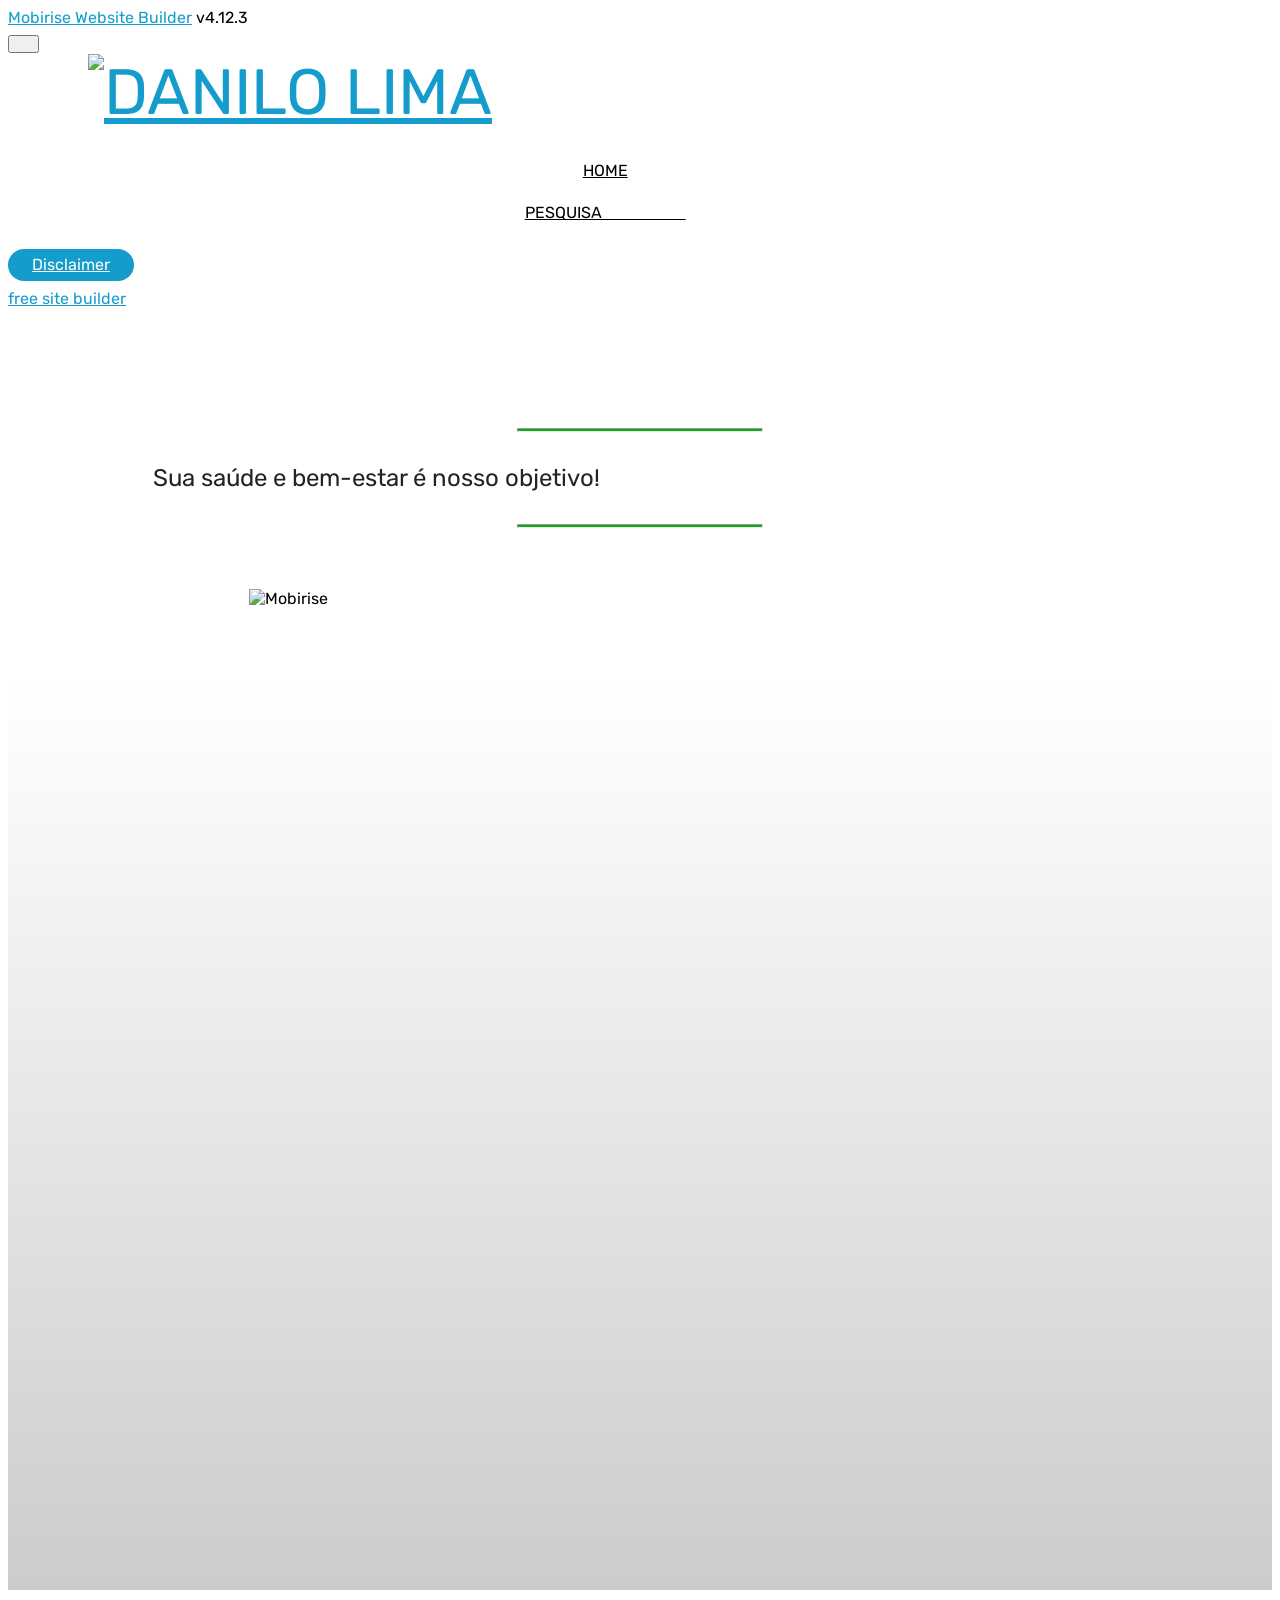
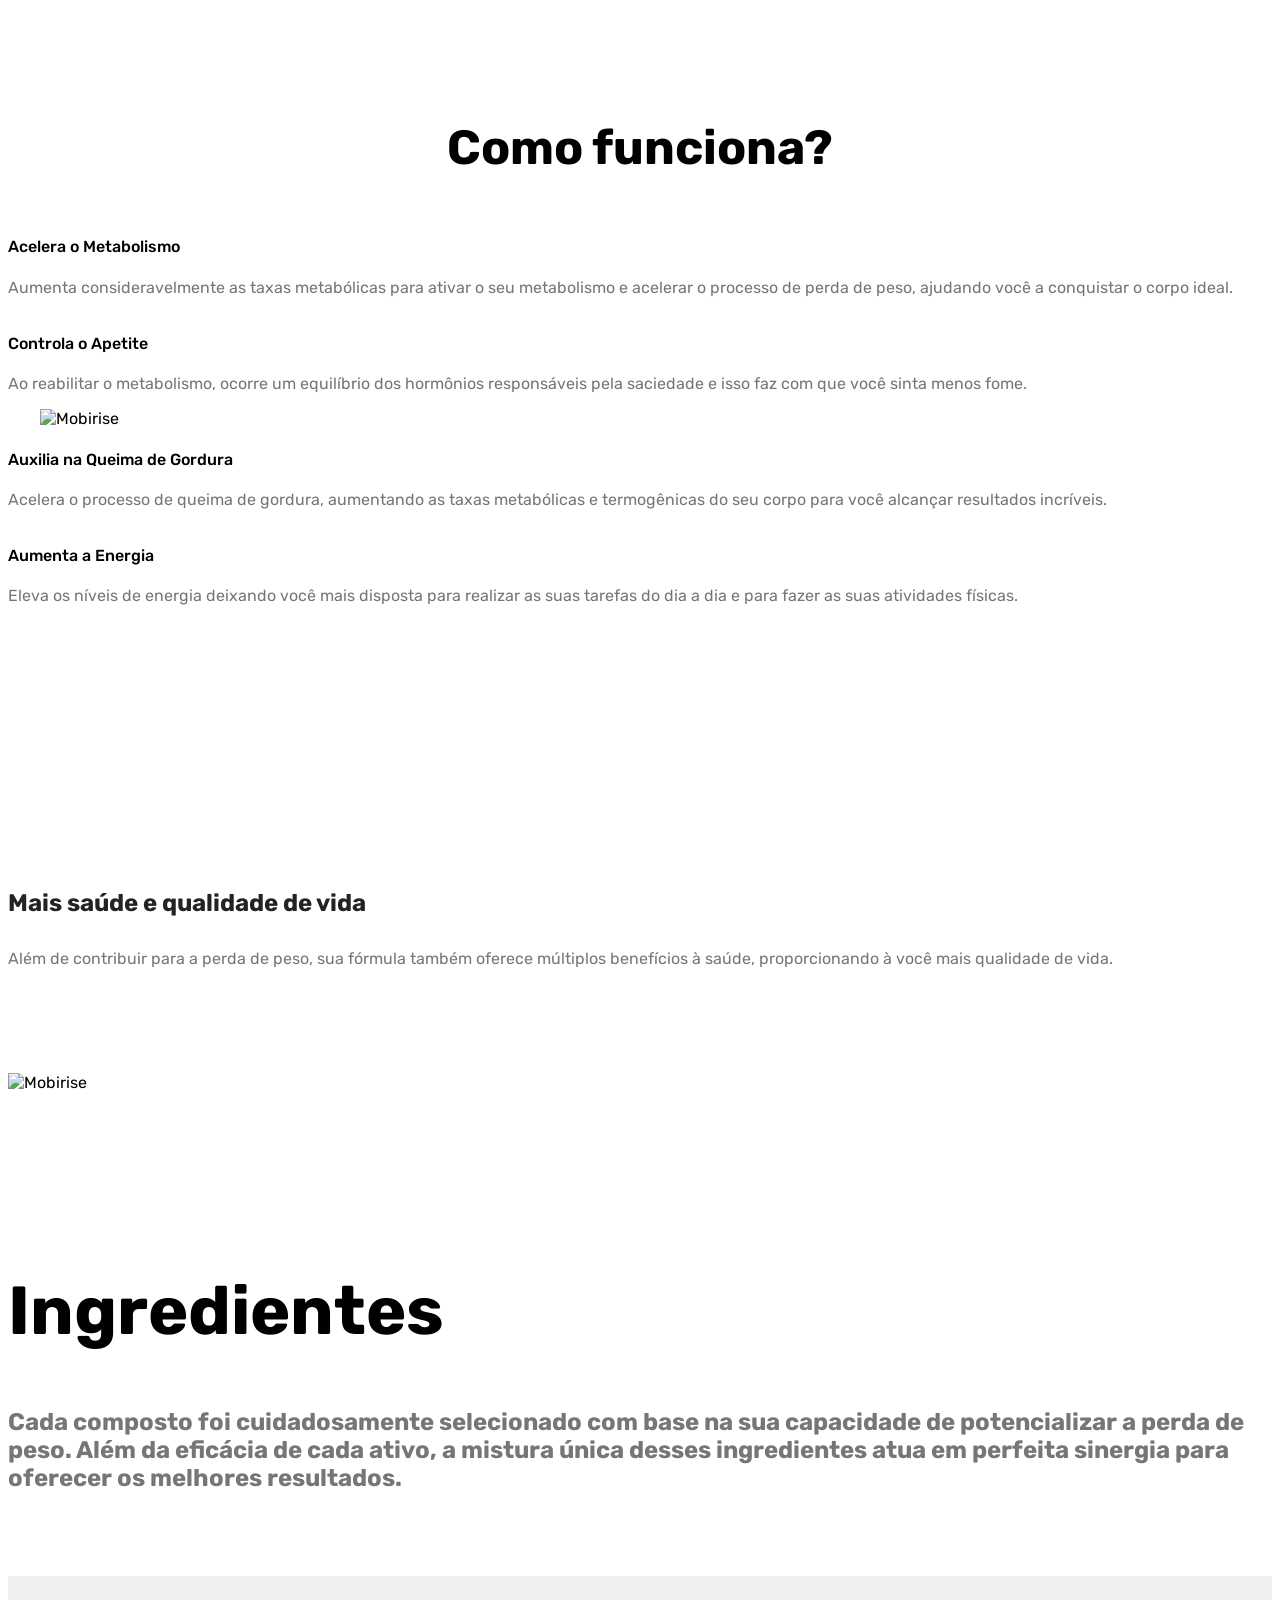
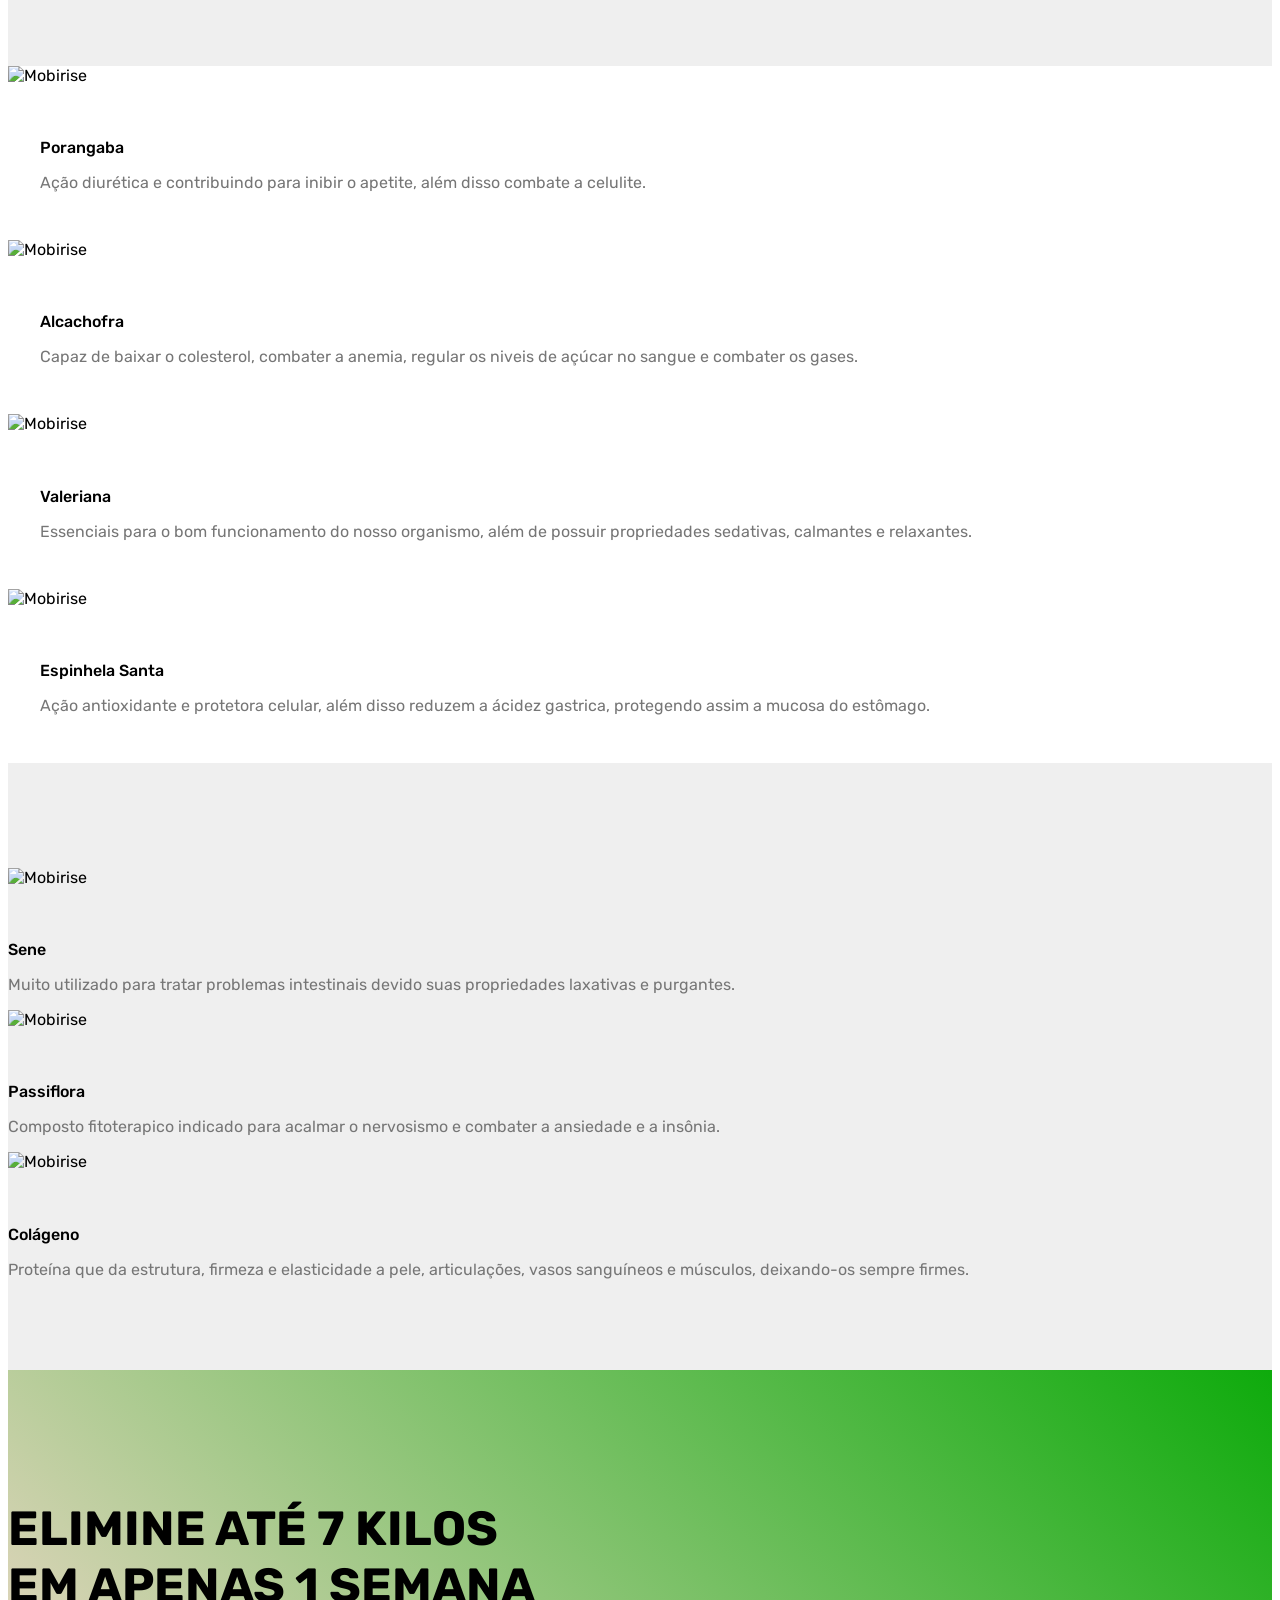
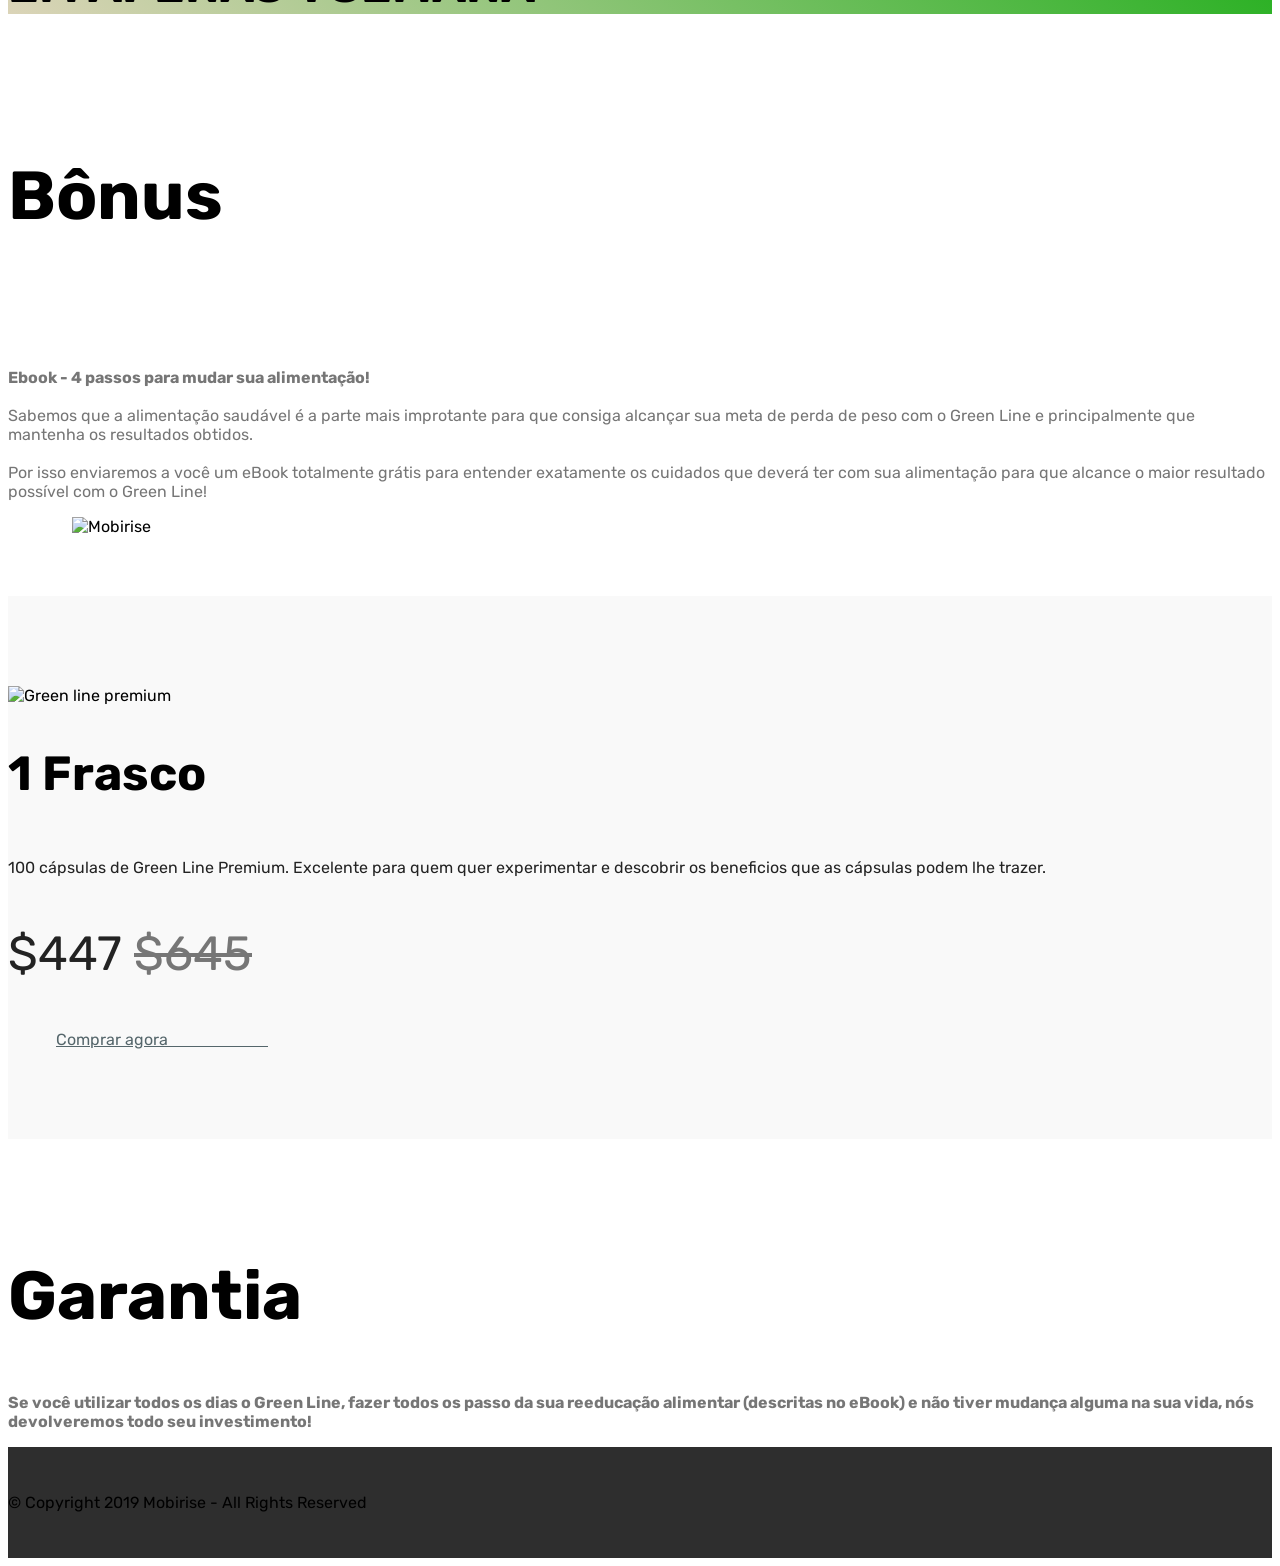
==== html.html @ ac160dbd "create github pages" ====
<!DOCTYPE html>
<html  >
<head>
  <!-- Site made with Mobirise Website Builder v4.12.3, https://mobirise.com -->
  <meta charset="UTF-8">
  <meta http-equiv="X-UA-Compatible" content="IE=edge">
  <meta name="generator" content="Mobirise v4.12.3, mobirise.com">
  <meta name="twitter:card" content="summary_large_image"/>
  <meta name="twitter:image:src" content="assets/images/html-meta.png">
  <meta property="og:image" content="assets/images/html-meta.png">
  <meta name="twitter:title" content="Green line">
  <meta name="viewport" content="width=device-width, initial-scale=1, minimum-scale=1">
  <link rel="shortcut icon" href="assets/images/lindth-128x128.png" type="image/x-icon">
  <meta name="description" content="Green line premium">
  
  
  <title>Green line</title>
  <link rel="stylesheet" href="assets/web/assets/mobirise-icons/mobirise-icons.css">
  <link rel="stylesheet" href="assets/bootstrap/css/bootstrap.min.css">
  <link rel="stylesheet" href="assets/bootstrap/css/bootstrap-grid.min.css">
  <link rel="stylesheet" href="assets/bootstrap/css/bootstrap-reboot.min.css">
  <link rel="stylesheet" href="assets/tether/tether.min.css">
  <link rel="stylesheet" href="assets/socicon/css/styles.css">
  <link rel="stylesheet" href="assets/web/assets/gdpr-plugin/gdpr-styles.css">
  <link rel="stylesheet" href="assets/dropdown/css/style.css">
  <link rel="stylesheet" href="assets/animatecss/animate.min.css">
  <link rel="stylesheet" href="assets/theme/css/style.css">
  <link rel="preload" as="style" href="assets/mobirise/css/mbr-additional.css"><link rel="stylesheet" href="assets/mobirise/css/mbr-additional.css" type="text/css">
  
  
  
</head>
<body>
  <section class="menu cid-qTkzRZLJNu" once="menu" id="menu1-3">

    

    <nav class="navbar navbar-expand beta-menu navbar-dropdown align-items-center navbar-fixed-top navbar-toggleable-sm">
        <button class="navbar-toggler navbar-toggler-right" type="button" data-toggle="collapse" data-target="#navbarSupportedContent" aria-controls="navbarSupportedContent" aria-expanded="false" aria-label="Toggle navigation">
            <div class="hamburger">
                <span></span>
                <span></span>
                <span></span>
                <span></span>
            </div>
        </button>
        <div class="menu-logo">
            <div class="navbar-brand">
                <span class="navbar-logo">
                    <a href="https://mobirise.com">
                         <img src="assets/images/danilo-lima-hd-1-162x288.png" alt="DANILO LIMA" title="DANILO LIMA" style="height: 5rem;">
                    </a>
                </span>
                
            </div>
        </div>
        <div class="collapse navbar-collapse" id="navbarSupportedContent">
            <ul class="navbar-nav nav-dropdown" data-app-modern-menu="true"><li class="nav-item">
                    <a class="nav-link link text-black display-4" href="page2.html">
                        <span class="mbri-home mbr-iconfont mbr-iconfont-btn"></span>
                        HOME</a>
                </li>
                <li class="nav-item">
                    <a class="nav-link link text-black display-4" href="page2.html">
                        <span class="mbri-search mbr-iconfont mbr-iconfont-btn"></span>PESQUISA &nbsp; &nbsp; &nbsp; &nbsp; &nbsp; &nbsp; &nbsp; &nbsp; &nbsp; &nbsp;&nbsp;</a>
                </li></ul>
            <div class="navbar-buttons mbr-section-btn"><a class="btn btn-sm btn-primary display-4" href="https://drive.google.com/open?id=1M-NE_mlkrRJ1WE63KbrFqvqMC0Qe0wHg" target="_blank">
                    <span class="mbri-save mbr-iconfont mbr-iconfont-btn "></span>
                    Disclaimer</a></div>
        </div>
    </nav>
</section>

<section class="engine"><a href="https://mobirise.info/c">free site builder</a></section><section class="mbr-section article content9 cid-rYiHaHCDtl" id="content9-t">
    
     

    <div class="container">
        <div class="inner-container" style="width: 77%;">
            <hr class="line" style="width: 25%;">
            <div class="section-text align-center mbr-fonts-style display-5">Sua saúde e bem-estar é nosso objetivo!&nbsp;</div>
            <hr class="line" style="width: 25%;">
        </div>
        </div>
</section>

<section class="cid-rYiI5GmXSQ" id="image1-w">

    

    <figure class="mbr-figure container">
        <div class="image-block" style="width: 66%;">
            <img src="assets/images/fgbfg-940x788.png" width="1400" alt="Mobirise" title="">
            
        </div>
    </figure>
</section>

<section class="cid-rYjjgcTPMj" id="video3-16">

    
    
    <figure class="mbr-figure align-center container">
        <div class="video-block" style="width: 60%;">
            <div><iframe class="mbr-embedded-video" src="https://www.youtube.com/embed/LEowv4nBg5M?rel=0&amp;amp;showinfo=0&amp;autoplay=1&amp;loop=0" width="1280" height="720" frameborder="0" allowfullscreen></iframe></div>
        </div>
    </figure>
</section>

<section class="features12 cid-rYiKqak5LH" id="features12-x">
    
    

    

    <div class="container">
        <h2 class="mbr-section-title pb-2 mbr-fonts-style display-2">Como funciona?</h2>
        

        <div class="media-container-row pt-5">
            <div class="block-content align-right">
                <div class="card pl-3 pr-3 pb-5">
                    <div class="mbr-card-img-title">
                        <div class="card-img pb-3">
                             <span class="mbri-upload mbr-iconfont"></span>
                        </div>
                        <div class="mbr-crt-title">
                            <h4 class="card-title py-2 mbr-crt-title mbr-fonts-style display-7">
                                Acelera o Metabolismo</h4>
                        </div>
                    </div>                

                    <div class="card-box">
                        <p class="mbr-text mbr-section-text mbr-fonts-style display-7">
                            Aumenta consideravelmente as taxas metabólicas para ativar o seu metabolismo e acelerar o processo de perda de peso, ajudando você a conquistar o corpo ideal.
                        </p>
                    </div>
                </div>

                <div class="card pl-3 pr-3">
                    <div class="mbr-card-img-title">
                        <div class="card-img pb-3">
                            <span class="mbri-drag-n-drop2 mbr-iconfont"></span>
                        </div>
                        <div class="mbr-crt-title">
                            <h4 class="card-title py-2 mbr-crt-title mbr-fonts-style display-7">
                                Controla o Apetite</h4>
                        </div>
                    </div>
                    <div class="card-box">
                        <p class="mbr-text mbr-section-text mbr-fonts-style display-7">
                            Ao reabilitar o metabolismo, ocorre um equilíbrio dos hormônios responsáveis pela saciedade e isso faz com que você sinta menos fome.
                        </p>
                    </div>
                </div>
            </div>

            <div class="mbr-figure m-auto" style="width: 50%;">
                <img src="assets/images/health-add-532x549.png" alt="Mobirise" title="">
            </div>

            <div class="block-content align-left">
                <div class="card pl-3 pr-3 pb-5">
                    <div class="mbr-card-img-title">
                        <div class="card-img pb-3">
                             <span class="mbri-features mbr-iconfont"></span>
                        </div>
                        <div class="mbr-crt-title">
                            <h4 class="card-title py-2 mbr-crt-title mbr-fonts-style display-7">
                                Auxilia na Queima de Gordura</h4>
                        </div>
                    </div>                

                    <div class="card-box">
                        <p class="mbr-text mbr-section-text mbr-fonts-style display-7">
                            Acelera o processo de queima de gordura, aumentando as taxas metabólicas e termogênicas do seu corpo para você alcançar resultados incríveis.</p>
                    </div>
                </div>

                <div class="card pl-3 pr-3">
                    <div class="mbr-card-img-title">
                        <div class="card-img pb-3">
                            <span class="mbri-sites mbr-iconfont"></span>
                        </div>
                        <div class="mbr-crt-title">
                            <h4 class="card-title py-2 mbr-crt-title mbr-fonts-style display-7">
                                Aumenta a Energia</h4>
                        </div>
                    </div>
                    <div class="card-box">
                        <p class="mbr-text mbr-section-text mbr-fonts-style display-7">
                            Eleva os níveis de energia deixando você mais disposta para realizar as suas tarefas do dia a dia e para fazer as suas atividades físicas.
                        </p>
                    </div>
                </div>
            </div>
        </div>
    </div>
</section>

<section class="features14 cid-rYiOF630gh" id="features14-y">
    
    

    
    <div class="container align-center">
        
        
        <div class="media-container-column">
            <div class="row justify-content-center">
                <div class="card p-4 col-12 col-md-6 col-lg-4">
                    <div class="media pb-3">
                        <div class="card-img align-self-center">
                            <span class="mbr-iconfont mbri-bootstrap" style="color: rgb(255, 255, 255); fill: rgb(255, 255, 255);"></span>
                        </div>
                        <div class="media-body">
                            <h4 class="card-title py-2 align-left mbr-fonts-style display-5"></h4>
                        </div>
                    </div>                
                    <div class="card-box align-left">
                        <p class="mbr-text mbr-fonts-style display-7"></p>
                    </div>
                </div>

                <div class="card p-4 col-12 col-md-6 col-lg-4">
                <div class="media pb-3">
                    <div class="card-img align-self-center">
                        <span class="mbr-iconfont mbri-smile-face"></span>
                    </div>
                    <div class="media-body">
                        <h4 class="card-title py-2 align-left mbr-fonts-style display-5">Mais saúde e qualidade de vida</h4>
                    </div>
                </div>
                    <div class="card-box align-left">
                        <p class="mbr-text mbr-fonts-style display-7">
                            Além de contribuir para a perda de peso, sua fórmula também oferece múltiplos benefícios à saúde, proporcionando à você mais qualidade de vida.
                        </p>
                    </div>
                </div>

                <div class="card p-4 col-12 col-md-6 col-lg-4">
                <div class="media pb-3">
                    <div class="card-img align-self-center">
                        <span class="mbr-iconfont mbri-upload" style="color: rgb(255, 255, 255); fill: rgb(255, 255, 255);"></span>
                    </div>
                    <div class="media-body">
                        <h4 class="card-title py-2 align-left mbr-fonts-style display-5"></h4>
                    </div>
                </div>
                    <div class="card-box align-left">
                        <p class="mbr-text mbr-fonts-style display-7"></p>
                    </div>
                </div>

                
            </div>
            <div class="media-container-row image-row">
                <div class="mbr-figure" style="width: 46%;">
                    <img src="assets/images/whatsapp-image-2020-05-05-at-12.16.09-666x666.jpg" alt="Mobirise" title="">
                </div>
            </div>
        </div>
    </div>
</section>

<section class="mbr-section content4 cid-rYj5G0zmsP" id="content4-z">

    

    <div class="container">
        <div class="media-container-row">
            <div class="title col-12 col-md-8">
                <h2 class="align-center pb-3 mbr-fonts-style display-1">Ingredientes</h2>
                <h3 class="mbr-section-subtitle align-center mbr-light mbr-fonts-style display-5">Cada composto foi cuidadosamente selecionado com base na sua capacidade de potencializar a perda de peso. Além da eficácia de cada ativo, a mistura única desses ingredientes atua em perfeita sinergia para oferecer os melhores resultados.</h3>
                
            </div>
        </div>
    </div>
</section>

<section class="features17 cid-rYj6bCjUKs" id="features17-10">
    
    

    
    <div class="container-fluid">
        <div class="media-container-row">
            <div class="card p-3 col-12 col-md-6 col-lg-3">
                <div class="card-wrapper">
                    <div class="card-img">
                        <img src="assets/images/porangaba-127x127.jpeg" alt="Mobirise" title="">
                    </div>
                    <div class="card-box">
                        <h4 class="card-title pb-3 mbr-fonts-style display-7">
                            Porangaba</h4>
                        <p class="mbr-text mbr-fonts-style display-7">
                            Ação diurética e contribuindo para inibir o apetite, além disso combate a celulite.</p>
                    </div>
                </div>
            </div>

            <div class="card p-3 col-12 col-md-6 col-lg-3">
                <div class="card-wrapper">
                    <div class="card-img">
                        <img src="assets/images/alcachofra-127x127.jpeg" alt="Mobirise" title="">
                    </div>
                    <div class="card-box">
                        <h4 class="card-title pb-3 mbr-fonts-style display-7">
                            Alcachofra</h4>
                        <p class="mbr-text mbr-fonts-style display-7">
                            Capaz de baixar o colesterol, combater a anemia, regular os niveis de açúcar no sangue e combater os gases.</p>
                    </div>
                </div>
            </div>

            <div class="card p-3 col-12 col-md-6 col-lg-3">
                <div class="card-wrapper">
                    <div class="card-img">
                        <img src="assets/images/valeriana-127x127.jpeg" alt="Mobirise" title="">
                    </div>
                    <div class="card-box">
                        <h4 class="card-title pb-3 mbr-fonts-style display-7">
                            Valeriana</h4>
                        <p class="mbr-text mbr-fonts-style display-7">
                            Essenciais para o bom funcionamento do nosso organismo, além de possuir propriedades sedativas, calmantes e relaxantes.</p>
                    </div>
                </div>
            </div>

            <div class="card p-3 col-12 col-md-6 col-lg-3">
                <div class="card-wrapper">
                    <div class="card-img">
                        <img src="assets/images/espinheira-santa-127x127.jpg" alt="Mobirise" title="">
                    </div>
                    <div class="card-box">
                        <h4 class="card-title pb-3 mbr-fonts-style display-7">
                            Espinhela Santa</h4>
                        <p class="mbr-text mbr-fonts-style display-7">
                           Ação antioxidante e protetora celular, além disso reduzem a ácidez gastrica, protegendo assim a mucosa do estômago.</p>
                    </div>
                </div>
            </div>
            
            
        </div>
    </div>
</section>

<section class="features2 cid-rYj6rHsGUO" id="features2-12">

    

    
    
    <div class="container">
        <div class="media-container-row">
            <div class="card p-3 col-12 col-md-6 col-lg-4">
                <div class="card-wrapper">
                    <div class="card-img">
                        <img src="assets/images/sene-127x127.jpg" alt="Mobirise" title="">
                    </div>
                    <div class="card-box">
                        <h4 class="card-title pb-3 mbr-fonts-style display-7">
                            Sene</h4>
                        <p class="mbr-text mbr-fonts-style display-7">Muito utilizado para tratar problemas intestinais devido suas propriedades laxativas e purgantes.</p>
                    </div>
                </div>
            </div>

            <div class="card p-3 col-12 col-md-6 col-lg-4">
                <div class="card-wrapper">
                    <div class="card-img">
                        <img src="assets/images/passiflora-127x127.jpeg" alt="Mobirise" title="">
                    </div>
                    <div class="card-box ">
                        <h4 class="card-title pb-3 mbr-fonts-style display-7">
                            Passiflora</h4>
                        <p class="mbr-text mbr-fonts-style display-7">Composto fitoterapico indicado para acalmar o nervosismo e combater a ansiedade e a insônia.</p>
                    </div>
                </div>
            </div>

            <div class="card p-3 col-12 col-md-6 col-lg-4">
                <div class="card-wrapper">
                    <div class="card-img">
                        <img src="assets/images/colageno-127x127.jpg" alt="Mobirise" title="">
                    </div>
                    <div class="card-box">
                        <h4 class="card-title pb-3 mbr-fonts-style display-7">
                            Colágeno</h4>
                        <p class="mbr-text mbr-fonts-style display-7">Proteína que da estrutura, firmeza e elasticidade a pele, articulações, vasos sanguíneos e músculos, deixando-os sempre firmes.</p>
                    </div>
                </div>
            </div>

            
        </div>
    </div>
</section>

<section class="mbr-section info2 cid-rYjgdQ7fje" id="info2-13">

    

    

    <div class="container">
        <div class="row main justify-content-center">
            <div class="media-container-column col-12 col-lg-3 col-md-4">
                
            </div>
            <div class="media-container-column title col-12 col-lg-7 col-md-6">
                <h2 class="align-right mbr-bold mbr-white pb-3 mbr-fonts-style display-2">ELIMINE ATÉ 7 KILOS<br>EM APENAS 1 SEMANA</h2>
                <h3 class="mbr-section-subtitle align-right mbr-light mbr-white mbr-fonts-style display-5"></h3>
            </div>
        </div>
    </div>
</section>

<section class="mbr-section content4 cid-rYH5bWaj68" id="content4-19">

    

    <div class="container">
        <div class="media-container-row">
            <div class="title col-12 col-md-8">
                <h2 class="align-center pb-3 mbr-fonts-style display-1">
                    Bônus</h2>
                
                
            </div>
        </div>
    </div>
</section>

<section class="mbr-section content7 cid-rYH5g7l1mo" id="content7-1a">
          
    

    <div class="container">
        <div class="media-container-row">
            <div class="col-12 col-md-12">
                <div class="media-container-row">
                    <div class="media-content">
                        <div class="mbr-section-text">
                            <p class="mbr-text align-right mb-0 mbr-fonts-style display-7">
                               <strong>Ebook - 4 passos para mudar sua alimentação!</strong>&nbsp;<br><br>Sabemos que a alimentação saudável é a parte mais improtante para que consiga alcançar sua meta de perda de peso com o Green Line e principalmente que mantenha os resultados obtidos.<br><br>Por isso enviaremos a você um eBook totalmente grátis para entender exatamente os cuidados que deverá ter com sua alimentação para que alcance o maior resultado possível com o Green Line!</p>
                        </div>
                    </div>
                    <div class="mbr-figure" style="width: 60%;">
                     <img src="assets/images/1587671600-436x355.png" alt="Mobirise" title="">  
                    </div>
                </div>
            </div>
        </div>
    </div>
</section>

<section class="services2 cid-rYH9jvc9m0" id="services2-1c">
    <!---->
    
    <!---->
    <!--Overlay-->
    
    <!--Container-->
    <div class="container">
        <div class="col-md-12">
            <div class="media-container-row">
                <div class="mbr-figure" style="width: 20%;">
                    <img src="assets/images/health-add-1-377x549.png" alt="Green line premium " title="10 cápsulas">
                </div>
                <div class="align-left aside-content">
                    <h2 class="mbr-title pt-2 mbr-fonts-style display-2">1 Frasco&nbsp;</h2>
                    <div class="mbr-section-text">
                        <p class="mbr-text text1 pt-2 mbr-light mbr-fonts-style display-7">
                            100 cápsulas de Green Line Premium. Excelente para quem quer experimentar e descobrir os beneficios que as cápsulas podem lhe trazer.</p>
                        <p class="mbr-text text2 pt-4 mbr-light mbr-fonts-style display-2">
                            $447&nbsp;<span class="cost">$645</span></p>
                    </div>
                    <!--Btn-->
                    <div class="mbr-section-btn pt-3 align-left"><a href="https://mobirise.co" class="btn btn-warning-outline display-4">Comprar agora &nbsp; &nbsp; &nbsp; &nbsp; &nbsp; &nbsp; &nbsp; &nbsp; &nbsp; &nbsp; &nbsp; &nbsp;&nbsp;</a></div>
                </div>
            </div>
        </div>
    </div>
</section>

<section class="mbr-section content4 cid-rYH7AKp9Do" id="content4-1b">

    

    <div class="container">
        <div class="media-container-row">
            <div class="title col-12 col-md-8">
                <h2 class="align-center pb-3 mbr-fonts-style display-1">Garantia</h2>
                <h3 class="mbr-section-subtitle align-center mbr-light mbr-fonts-style display-7">Se você utilizar todos os dias o Green Line, fazer todos os passo da sua reeducação alimentar (descritas no eBook) e não tiver mudança alguma na sua vida, nós devolveremos todo seu investimento!</h3>
                
            </div>
        </div>
    </div>
</section>

<section once="footers" class="cid-rYHbfYrP4o" id="footer7-1d">

    

    

    <div class="container">
        <div class="media-container-row align-center mbr-white">
            
            <div class="row social-row">
                <div class="social-list align-right pb-2">
                    
                    
                    
                    
                    
                    
                <div class="soc-item">
                        <a href="https://twitter.com/mobirise" target="_blank">
                            <span class="socicon-twitter socicon mbr-iconfont mbr-iconfont-social"></span>
                        </a>
                    </div><div class="soc-item">
                        <a href="https://www.facebook.com/pages/Mobirise/1616226671953247" target="_blank">
                            <span class="socicon-facebook socicon mbr-iconfont mbr-iconfont-social"></span>
                        </a>
                    </div><div class="soc-item">
                        <a href="https://www.youtube.com/c/mobirise" target="_blank">
                            <span class="socicon-youtube socicon mbr-iconfont mbr-iconfont-social"></span>
                        </a>
                    </div><div class="soc-item">
                        <a href="https://instagram.com/mobirise" target="_blank">
                            <span class="socicon-instagram socicon mbr-iconfont mbr-iconfont-social"></span>
                        </a>
                    </div></div>
            </div>
            <div class="row row-copirayt">
                <p class="mbr-text mb-0 mbr-fonts-style mbr-white align-center display-7">
                    © Copyright 2019 Mobirise - All Rights Reserved
                </p>
            </div>
        </div>
    </div>
</section>


  <script src="assets/web/assets/jquery/jquery.min.js"></script>
  <script src="assets/popper/popper.min.js"></script>
  <script src="assets/bootstrap/js/bootstrap.min.js"></script>
  <script src="assets/tether/tether.min.js"></script>
  <script src="assets/dropdown/js/nav-dropdown.js"></script>
  <script src="assets/dropdown/js/navbar-dropdown.js"></script>
  <script src="assets/touchswipe/jquery.touch-swipe.min.js"></script>
  <script src="assets/viewportchecker/jquery.viewportchecker.js"></script>
  <script src="assets/smoothscroll/smooth-scroll.js"></script>
  <script src="assets/theme/js/script.js"></script>
  
  
  <input name="animation" type="hidden">
  </body>
</html>
---- assets/mobirise/css/mbr-additional.css ----
@import url(https://fonts.googleapis.com/css?family=Rubik:300,300i,400,400i,500,500i,700,700i,900,900i&display=swap);





body {
  font-family: Rubik;
}
.display-1 {
  font-family: 'Rubik', sans-serif;
  font-size: 4.25rem;
  font-display: swap;
}
.display-1 > .mbr-iconfont {
  font-size: 6.8rem;
}
.display-2 {
  font-family: 'Rubik', sans-serif;
  font-size: 3rem;
  font-display: swap;
}
.display-2 > .mbr-iconfont {
  font-size: 4.8rem;
}
.display-4 {
  font-family: 'Rubik', sans-serif;
  font-size: 1rem;
  font-display: swap;
}
.display-4 > .mbr-iconfont {
  font-size: 1.6rem;
}
.display-5 {
  font-family: 'Rubik', sans-serif;
  font-size: 1.5rem;
  font-display: swap;
}
.display-5 > .mbr-iconfont {
  font-size: 2.4rem;
}
.display-7 {
  font-family: 'Rubik', sans-serif;
  font-size: 1rem;
  font-display: swap;
}
.display-7 > .mbr-iconfont {
  font-size: 1.6rem;
}
/* ---- Fluid typography for mobile devices ---- */
/* 1.4 - font scale ratio ( bootstrap == 1.42857 ) */
/* 100vw - current viewport width */
/* (48 - 20)  48 == 48rem == 768px, 20 == 20rem == 320px(minimal supported viewport) */
/* 0.65 - min scale variable, may vary */
@media (max-width: 768px) {
  .display-1 {
    font-size: 3.4rem;
    font-size: calc( 2.1374999999999997rem + (4.25 - 2.1374999999999997) * ((100vw - 20rem) / (48 - 20)));
    line-height: calc( 1.4 * (2.1374999999999997rem + (4.25 - 2.1374999999999997) * ((100vw - 20rem) / (48 - 20))));
  }
  .display-2 {
    font-size: 2.4rem;
    font-size: calc( 1.7rem + (3 - 1.7) * ((100vw - 20rem) / (48 - 20)));
    line-height: calc( 1.4 * (1.7rem + (3 - 1.7) * ((100vw - 20rem) / (48 - 20))));
  }
  .display-4 {
    font-size: 0.8rem;
    font-size: calc( 1rem + (1 - 1) * ((100vw - 20rem) / (48 - 20)));
    line-height: calc( 1.4 * (1rem + (1 - 1) * ((100vw - 20rem) / (48 - 20))));
  }
  .display-5 {
    font-size: 1.2rem;
    font-size: calc( 1.175rem + (1.5 - 1.175) * ((100vw - 20rem) / (48 - 20)));
    line-height: calc( 1.4 * (1.175rem + (1.5 - 1.175) * ((100vw - 20rem) / (48 - 20))));
  }
}
/* Buttons */
.btn {
  padding: 1rem 3rem;
  border-radius: 3px;
}
.btn-sm {
  padding: 0.6rem 1.5rem;
  border-radius: 3px;
}
.btn-md {
  padding: 1rem 3rem;
  border-radius: 3px;
}
.btn-lg {
  padding: 1.2rem 3.2rem;
  border-radius: 3px;
}
.bg-primary {
  background-color: #149dcc !important;
}
.bg-success {
  background-color: #f7ed4a !important;
}
.bg-info {
  background-color: #ffffff !important;
}
.bg-warning {
  background-color: #879a9f !important;
}
.bg-danger {
  background-color: #b1a374 !important;
}
.btn-primary,
.btn-primary:active {
  background-color: #149dcc !important;
  border-color: #149dcc !important;
  color: #ffffff !important;
}
.btn-primary:hover,
.btn-primary:focus,
.btn-primary.focus,
.btn-primary.active {
  color: #ffffff !important;
  background-color: #0d6786 !important;
  border-color: #0d6786 !important;
}
.btn-primary.disabled,
.btn-primary:disabled {
  color: #ffffff !important;
  background-color: #0d6786 !important;
  border-color: #0d6786 !important;
}
.btn-secondary,
.btn-secondary:active {
  background-color: #149dcc !important;
  border-color: #149dcc !important;
  color: #ffffff !important;
}
.btn-secondary:hover,
.btn-secondary:focus,
.btn-secondary.focus,
.btn-secondary.active {
  color: #ffffff !important;
  background-color: #0d6786 !important;
  border-color: #0d6786 !important;
}
.btn-secondary.disabled,
.btn-secondary:disabled {
  color: #ffffff !important;
  background-color: #0d6786 !important;
  border-color: #0d6786 !important;
}
.btn-info,
.btn-info:active {
  background-color: #ffffff !important;
  border-color: #ffffff !important;
  color: #808080 !important;
}
.btn-info:hover,
.btn-info:focus,
.btn-info.focus,
.btn-info.active {
  color: #808080 !important;
  background-color: #d9d9d9 !important;
  border-color: #d9d9d9 !important;
}
.btn-info.disabled,
.btn-info:disabled {
  color: #808080 !important;
  background-color: #d9d9d9 !important;
  border-color: #d9d9d9 !important;
}
.btn-success,
.btn-success:active {
  background-color: #f7ed4a !important;
  border-color: #f7ed4a !important;
  color: #3f3c03 !important;
}
.btn-success:hover,
.btn-success:focus,
.btn-success.focus,
.btn-success.active {
  color: #3f3c03 !important;
  background-color: #eadd0a !important;
  border-color: #eadd0a !important;
}
.btn-success.disabled,
.btn-success:disabled {
  color: #3f3c03 !important;
  background-color: #eadd0a !important;
  border-color: #eadd0a !important;
}
.btn-warning,
.btn-warning:active {
  background-color: #879a9f !important;
  border-color: #879a9f !important;
  color: #ffffff !important;
}
.btn-warning:hover,
.btn-warning:focus,
.btn-warning.focus,
.btn-warning.active {
  color: #ffffff !important;
  background-color: #617479 !important;
  border-color: #617479 !important;
}
.btn-warning.disabled,
.btn-warning:disabled {
  color: #ffffff !important;
  background-color: #617479 !important;
  border-color: #617479 !important;
}
.btn-danger,
.btn-danger:active {
  background-color: #b1a374 !important;
  border-color: #b1a374 !important;
  color: #ffffff !important;
}
.btn-danger:hover,
.btn-danger:focus,
.btn-danger.focus,
.btn-danger.active {
  color: #ffffff !important;
  background-color: #8b7d4e !important;
  border-color: #8b7d4e !important;
}
.btn-danger.disabled,
.btn-danger:disabled {
  color: #ffffff !important;
  background-color: #8b7d4e !important;
  border-color: #8b7d4e !important;
}
.btn-white {
  color: #333333 !important;
}
.btn-white,
.btn-white:active {
  background-color: #ffffff !important;
  border-color: #ffffff !important;
  color: #808080 !important;
}
.btn-white:hover,
.btn-white:focus,
.btn-white.focus,
.btn-white.active {
  color: #808080 !important;
  background-color: #d9d9d9 !important;
  border-color: #d9d9d9 !important;
}
.btn-white.disabled,
.btn-white:disabled {
  color: #808080 !important;
  background-color: #d9d9d9 !important;
  border-color: #d9d9d9 !important;
}
.btn-black,
.btn-black:active {
  background-color: #333333 !important;
  border-color: #333333 !important;
  color: #ffffff !important;
}
.btn-black:hover,
.btn-black:focus,
.btn-black.focus,
.btn-black.active {
  color: #ffffff !important;
  background-color: #0d0d0d !important;
  border-color: #0d0d0d !important;
}
.btn-black.disabled,
.btn-black:disabled {
  color: #ffffff !important;
  background-color: #0d0d0d !important;
  border-color: #0d0d0d !important;
}
.btn-primary-outline,
.btn-primary-outline:active {
  background: none;
  border-color: #0b566f;
  color: #0b566f;
}
.btn-primary-outline:hover,
.btn-primary-outline:focus,
.btn-primary-outline.focus,
.btn-primary-outline.active {
  color: #ffffff;
  background-color: #149dcc;
  border-color: #149dcc;
}
.btn-primary-outline.disabled,
.btn-primary-outline:disabled {
  color: #ffffff !important;
  background-color: #149dcc !important;
  border-color: #149dcc !important;
}
.btn-secondary-outline,
.btn-secondary-outline:active {
  background: none;
  border-color: #0b566f;
  color: #0b566f;
}
.btn-secondary-outline:hover,
.btn-secondary-outline:focus,
.btn-secondary-outline.focus,
.btn-secondary-outline.active {
  color: #ffffff;
  background-color: #149dcc;
  border-color: #149dcc;
}
.btn-secondary-outline.disabled,
.btn-secondary-outline:disabled {
  color: #ffffff !important;
  background-color: #149dcc !important;
  border-color: #149dcc !important;
}
.btn-info-outline,
.btn-info-outline:active {
  background: none;
  border-color: #cccccc;
  color: #cccccc;
}
.btn-info-outline:hover,
.btn-info-outline:focus,
.btn-info-outline.focus,
.btn-info-outline.active {
  color: #808080;
  background-color: #ffffff;
  border-color: #ffffff;
}
.btn-info-outline.disabled,
.btn-info-outline:disabled {
  color: #808080 !important;
  background-color: #ffffff !important;
  border-color: #ffffff !important;
}
.btn-success-outline,
.btn-success-outline:active {
  background: none;
  border-color: #d2c609;
  color: #d2c609;
}
.btn-success-outline:hover,
.btn-success-outline:focus,
.btn-success-outline.focus,
.btn-success-outline.active {
  color: #3f3c03;
  background-color: #f7ed4a;
  border-color: #f7ed4a;
}
.btn-success-outline.disabled,
.btn-success-outline:disabled {
  color: #3f3c03 !important;
  background-color: #f7ed4a !important;
  border-color: #f7ed4a !important;
}
.btn-warning-outline,
.btn-warning-outline:active {
  background: none;
  border-color: #55666b;
  color: #55666b;
}
.btn-warning-outline:hover,
.btn-warning-outline:focus,
.btn-warning-outline.focus,
.btn-warning-outline.active {
  color: #ffffff;
  background-color: #879a9f;
  border-color: #879a9f;
}
.btn-warning-outline.disabled,
.btn-warning-outline:disabled {
  color: #ffffff !important;
  background-color: #879a9f !important;
  border-color: #879a9f !important;
}
.btn-danger-outline,
.btn-danger-outline:active {
  background: none;
  border-color: #7a6e45;
  color: #7a6e45;
}
.btn-danger-outline:hover,
.btn-danger-outline:focus,
.btn-danger-outline.focus,
.btn-danger-outline.active {
  color: #ffffff;
  background-color: #b1a374;
  border-color: #b1a374;
}
.btn-danger-outline.disabled,
.btn-danger-outline:disabled {
  color: #ffffff !important;
  background-color: #b1a374 !important;
  border-color: #b1a374 !important;
}
.btn-black-outline,
.btn-black-outline:active {
  background: none;
  border-color: #000000;
  color: #000000;
}
.btn-black-outline:hover,
.btn-black-outline:focus,
.btn-black-outline.focus,
.btn-black-outline.active {
  color: #ffffff;
  background-color: #333333;
  border-color: #333333;
}
.btn-black-outline.disabled,
.btn-black-outline:disabled {
  color: #ffffff !important;
  background-color: #333333 !important;
  border-color: #333333 !important;
}
.btn-white-outline,
.btn-white-outline:active,
.btn-white-outline.active {
  background: none;
  border-color: #ffffff;
  color: #ffffff;
}
.btn-white-outline:hover,
.btn-white-outline:focus,
.btn-white-outline.focus {
  color: #333333;
  background-color: #ffffff;
  border-color: #ffffff;
}
.text-primary {
  color: #149dcc !important;
}
.text-secondary {
  color: #149dcc !important;
}
.text-success {
  color: #f7ed4a !important;
}
.text-info {
  color: #ffffff !important;
}
.text-warning {
  color: #879a9f !important;
}
.text-danger {
  color: #b1a374 !important;
}
.text-white {
  color: #ffffff !important;
}
.text-black {
  color: #000000 !important;
}
a.text-primary:hover,
a.text-primary:focus {
  color: #0b566f !important;
}
a.text-secondary:hover,
a.text-secondary:focus {
  color: #0b566f !important;
}
a.text-success:hover,
a.text-success:focus {
  color: #d2c609 !important;
}
a.text-info:hover,
a.text-info:focus {
  color: #cccccc !important;
}
a.text-warning:hover,
a.text-warning:focus {
  color: #55666b !important;
}
a.text-danger:hover,
a.text-danger:focus {
  color: #7a6e45 !important;
}
a.text-white:hover,
a.text-white:focus {
  color: #b3b3b3 !important;
}
a.text-black:hover,
a.text-black:focus {
  color: #4d4d4d !important;
}
.alert-success {
  background-color: #70c770;
}
.alert-info {
  background-color: #ffffff;
}
.alert-warning {
  background-color: #879a9f;
}
.alert-danger {
  background-color: #b1a374;
}
.mbr-section-btn a.btn:not(.btn-form) {
  border-radius: 100px;
}
.mbr-section-btn a.btn:not(.btn-form):hover,
.mbr-section-btn a.btn:not(.btn-form):focus {
  box-shadow: none !important;
}
.mbr-section-btn a.btn:not(.btn-form):hover,
.mbr-section-btn a.btn:not(.btn-form):focus {
  box-shadow: 0 10px 40px 0 rgba(0, 0, 0, 0.2) !important;
  -webkit-box-shadow: 0 10px 40px 0 rgba(0, 0, 0, 0.2) !important;
}
.mbr-gallery-filter li a {
  border-radius: 100px !important;
}
.mbr-gallery-filter li.active .btn {
  background-color: #149dcc;
  border-color: #149dcc;
  color: #ffffff;
}
.mbr-gallery-filter li.active .btn:focus {
  box-shadow: none;
}
.nav-tabs .nav-link {
  border-radius: 100px !important;
}
a,
a:hover {
  color: #149dcc;
}
.mbr-plan-header.bg-primary .mbr-plan-subtitle,
.mbr-plan-header.bg-primary .mbr-plan-price-desc {
  color: #b4e6f8;
}
.mbr-plan-header.bg-success .mbr-plan-subtitle,
.mbr-plan-header.bg-success .mbr-plan-price-desc {
  color: #ffffff;
}
.mbr-plan-header.bg-info .mbr-plan-subtitle,
.mbr-plan-header.bg-info .mbr-plan-price-desc {
  color: #ffffff;
}
.mbr-plan-header.bg-warning .mbr-plan-subtitle,
.mbr-plan-header.bg-warning .mbr-plan-price-desc {
  color: #ced6d8;
}
.mbr-plan-header.bg-danger .mbr-plan-subtitle,
.mbr-plan-header.bg-danger .mbr-plan-price-desc {
  color: #dfd9c6;
}
/* Scroll to top button*/
.scrollToTop_wraper {
  display: none;
}
.form-control {
  font-family: 'Rubik', sans-serif;
  font-size: 1rem;
  font-display: swap;
}
.form-control > .mbr-iconfont {
  font-size: 1.6rem;
}
blockquote {
  border-color: #149dcc;
}
/* Forms */
.mbr-form .btn {
  margin: .4rem 0;
}
.mbr-form .input-group-btn a.btn {
  border-radius: 100px !important;
}
.mbr-form .input-group-btn a.btn:hover {
  box-shadow: 0 10px 40px 0 rgba(0, 0, 0, 0.2);
}
.mbr-form .input-group-btn button[type="submit"] {
  border-radius: 100px !important;
  padding: 1rem 3rem;
}
.mbr-form .input-group-btn button[type="submit"]:hover {
  box-shadow: 0 10px 40px 0 rgba(0, 0, 0, 0.2);
}
.form2 .form-control {
  border-top-left-radius: 100px;
  border-bottom-left-radius: 100px;
}
.form2 .input-group-btn a.btn {
  border-top-left-radius: 0 !important;
  border-bottom-left-radius: 0 !important;
}
.form2 .input-group-btn button[type="submit"] {
  border-top-left-radius: 0 !important;
  border-bottom-left-radius: 0 !important;
}
.form3 input[type="email"] {
  border-radius: 100px !important;
}
@media (max-width: 349px) {
  .form2 input[type="email"] {
    border-radius: 100px !important;
  }
  .form2 .input-group-btn a.btn {
    border-radius: 100px !important;
  }
  .form2 .input-group-btn button[type="submit"] {
    border-radius: 100px !important;
  }
}
@media (max-width: 767px) {
  .btn {
    font-size: .75rem !important;
  }
  .btn .mbr-iconfont {
    font-size: 1rem !important;
  }
}
/* Footer */
.mbr-footer-content li::before,
.mbr-footer .mbr-contacts li::before {
  background: #149dcc;
}
.mbr-footer-content li a:hover,
.mbr-footer .mbr-contacts li a:hover {
  color: #149dcc;
}
.footer3 input[type="email"],
.footer4 input[type="email"] {
  border-radius: 100px !important;
}
.footer3 .input-group-btn a.btn,
.footer4 .input-group-btn a.btn {
  border-radius: 100px !important;
}
.footer3 .input-group-btn button[type="submit"],
.footer4 .input-group-btn button[type="submit"] {
  border-radius: 100px !important;
}
/* Headers*/
.header13 .form-inline input[type="email"],
.header14 .form-inline input[type="email"] {
  border-radius: 100px;
}
.header13 .form-inline input[type="text"],
.header14 .form-inline input[type="text"] {
  border-radius: 100px;
}
.header13 .form-inline input[type="tel"],
.header14 .form-inline input[type="tel"] {
  border-radius: 100px;
}
.header13 .form-inline a.btn,
.header14 .form-inline a.btn {
  border-radius: 100px;
}
.header13 .form-inline button,
.header14 .form-inline button {
  border-radius: 100px !important;
}
@media screen and (-ms-high-contrast: active), (-ms-high-contrast: none) {
  .card-wrapper {
    flex: auto !important;
  }
}
.jq-selectbox li:hover,
.jq-selectbox li.selected {
  background-color: #149dcc;
  color: #ffffff;
}
.jq-selectbox .jq-selectbox__trigger-arrow,
.jq-number__spin.minus:after,
.jq-number__spin.plus:after {
  transition: 0.4s;
  border-top-color: currentColor;
  border-bottom-color: currentColor;
}
.jq-selectbox:hover .jq-selectbox__trigger-arrow,
.jq-number__spin.minus:hover:after,
.jq-number__spin.plus:hover:after {
  border-top-color: #149dcc;
  border-bottom-color: #149dcc;
}
.xdsoft_datetimepicker .xdsoft_calendar td.xdsoft_default,
.xdsoft_datetimepicker .xdsoft_calendar td.xdsoft_current,
.xdsoft_datetimepicker .xdsoft_timepicker .xdsoft_time_box > div > div.xdsoft_current {
  color: #ffffff !important;
  background-color: #149dcc !important;
  box-shadow: none !important;
}
.xdsoft_datetimepicker .xdsoft_calendar td:hover,
.xdsoft_datetimepicker .xdsoft_timepicker .xdsoft_time_box > div > div:hover {
  color: #ffffff !important;
  background: #149dcc !important;
  box-shadow: none !important;
}
.lazy-bg {
  background-image: none !important;
}
.lazy-placeholder:not(section),
.lazy-none {
  display: block;
  position: relative;
  padding-bottom: 56.25%;
}
iframe.lazy-placeholder,
.lazy-placeholder:after {
  content: '';
  position: absolute;
  width: 100px;
  height: 100px;
  background: transparent no-repeat center;
  background-size: contain;
  top: 50%;
  left: 50%;
  transform: translateX(-50%) translateY(-50%);
  background-image: url("data:image/svg+xml;charset=UTF-8,%3csvg width='32' height='32' viewBox='0 0 64 64' xmlns='http://www.w3.org/2000/svg' stroke='%23149dcc' %3e%3cg fill='none' fill-rule='evenodd'%3e%3cg transform='translate(16 16)' stroke-width='2'%3e%3ccircle stroke-opacity='.5' cx='16' cy='16' r='16'/%3e%3cpath d='M32 16c0-9.94-8.06-16-16-16'%3e%3canimateTransform attributeName='transform' type='rotate' from='0 16 16' to='360 16 16' dur='1s' repeatCount='indefinite'/%3e%3c/path%3e%3c/g%3e%3c/g%3e%3c/svg%3e");
}
section.lazy-placeholder:after {
  opacity: 0.3;
}
.cid-qTkzRZLJNu .navbar {
  padding: .5rem 0;
  background: #ffffff;
  transition: none;
  min-height: 77px;
}
.cid-qTkzRZLJNu .navbar-dropdown.bg-color.transparent.opened {
  background: #ffffff;
}
.cid-qTkzRZLJNu a {
  font-style: normal;
}
.cid-qTkzRZLJNu .nav-item span {
  padding-right: 0.4em;
  line-height: 0.5em;
  vertical-align: text-bottom;
  position: relative;
  text-decoration: none;
}
.cid-qTkzRZLJNu .nav-item a {
  display: flex;
  align-items: center;
  justify-content: center;
  padding: 0.7rem 0 !important;
  margin: 0rem .65rem !important;
}
.cid-qTkzRZLJNu .nav-item:focus,
.cid-qTkzRZLJNu .nav-link:focus {
  outline: none;
}
.cid-qTkzRZLJNu .btn {
  padding: 0.4rem 1.5rem;
  display: inline-flex;
  align-items: center;
}
.cid-qTkzRZLJNu .btn .mbr-iconfont {
  font-size: 1.6rem;
}
.cid-qTkzRZLJNu .menu-logo {
  margin-right: auto;
}
.cid-qTkzRZLJNu .menu-logo .navbar-brand {
  display: flex;
  margin-left: 5rem;
  padding: 0;
  transition: padding .2s;
  min-height: 3.8rem;
  align-items: center;
}
.cid-qTkzRZLJNu .menu-logo .navbar-brand .navbar-caption-wrap {
  display: -webkit-flex;
  -webkit-align-items: center;
  align-items: center;
  word-break: break-word;
  min-width: 7rem;
  margin: .3rem 0;
}
.cid-qTkzRZLJNu .menu-logo .navbar-brand .navbar-caption-wrap .navbar-caption {
  line-height: 1.2rem !important;
  padding-right: 2rem;
}
.cid-qTkzRZLJNu .menu-logo .navbar-brand .navbar-logo {
  font-size: 4rem;
  transition: font-size 0.25s;
}
.cid-qTkzRZLJNu .menu-logo .navbar-brand .navbar-logo img {
  display: flex;
}
.cid-qTkzRZLJNu .menu-logo .navbar-brand .navbar-logo .mbr-iconfont {
  transition: font-size 0.25s;
}
.cid-qTkzRZLJNu .navbar-toggleable-sm .navbar-collapse {
  justify-content: flex-end;
  -webkit-justify-content: flex-end;
  padding-right: 5rem;
  width: auto;
}
.cid-qTkzRZLJNu .navbar-toggleable-sm .navbar-collapse .navbar-nav {
  flex-wrap: wrap;
  -webkit-flex-wrap: wrap;
  padding-left: 0;
}
.cid-qTkzRZLJNu .navbar-toggleable-sm .navbar-collapse .navbar-nav .nav-item {
  -webkit-align-self: center;
  align-self: center;
}
.cid-qTkzRZLJNu .navbar-toggleable-sm .navbar-collapse .navbar-buttons {
  padding-left: 0;
  padding-bottom: 0;
}
.cid-qTkzRZLJNu .dropdown .dropdown-menu {
  background: #ffffff;
  display: none;
  position: absolute;
  min-width: 5rem;
  padding-top: 1.4rem;
  padding-bottom: 1.4rem;
  text-align: left;
}
.cid-qTkzRZLJNu .dropdown .dropdown-menu .dropdown-item {
  width: auto;
  padding: 0.235em 1.5385em 0.235em 1.5385em !important;
}
.cid-qTkzRZLJNu .dropdown .dropdown-menu .dropdown-item::after {
  right: 0.5rem;
}
.cid-qTkzRZLJNu .dropdown .dropdown-menu .dropdown-submenu {
  margin: 0;
}
.cid-qTkzRZLJNu .dropdown.open > .dropdown-menu {
  display: block;
}
.cid-qTkzRZLJNu .navbar-toggleable-sm.opened:after {
  position: absolute;
  width: 100vw;
  height: 100vh;
  content: '';
  background-color: rgba(0, 0, 0, 0.1);
  left: 0;
  bottom: 0;
  transform: translateY(100%);
  -webkit-transform: translateY(100%);
  z-index: 1000;
}
.cid-qTkzRZLJNu .navbar.navbar-short {
  min-height: 60px;
  transition: all .2s;
}
.cid-qTkzRZLJNu .navbar.navbar-short .navbar-toggler-right {
  top: 20px;
}
.cid-qTkzRZLJNu .navbar.navbar-short .navbar-logo a {
  font-size: 2.5rem !important;
  line-height: 2.5rem;
  transition: font-size 0.25s;
}
.cid-qTkzRZLJNu .navbar.navbar-short .navbar-logo a .mbr-iconfont {
  font-size: 2.5rem !important;
}
.cid-qTkzRZLJNu .navbar.navbar-short .navbar-logo a img {
  height: 3rem !important;
}
.cid-qTkzRZLJNu .navbar.navbar-short .navbar-brand {
  min-height: 3rem;
}
.cid-qTkzRZLJNu button.navbar-toggler {
  width: 31px;
  height: 18px;
  cursor: pointer;
  transition: all .2s;
  top: 1.5rem;
  right: 1rem;
}
.cid-qTkzRZLJNu button.navbar-toggler:focus {
  outline: none;
}
.cid-qTkzRZLJNu button.navbar-toggler .hamburger span {
  position: absolute;
  right: 0;
  width: 30px;
  height: 2px;
  border-right: 5px;
  background-color: #ffffff;
}
.cid-qTkzRZLJNu button.navbar-toggler .hamburger span:nth-child(1) {
  top: 0;
  transition: all .2s;
}
.cid-qTkzRZLJNu button.navbar-toggler .hamburger span:nth-child(2) {
  top: 8px;
  transition: all .15s;
}
.cid-qTkzRZLJNu button.navbar-toggler .hamburger span:nth-child(3) {
  top: 8px;
  transition: all .15s;
}
.cid-qTkzRZLJNu button.navbar-toggler .hamburger span:nth-child(4) {
  top: 16px;
  transition: all .2s;
}
.cid-qTkzRZLJNu nav.opened .hamburger span:nth-child(1) {
  top: 8px;
  width: 0;
  opacity: 0;
  right: 50%;
  transition: all .2s;
}
.cid-qTkzRZLJNu nav.opened .hamburger span:nth-child(2) {
  -webkit-transform: rotate(45deg);
  transform: rotate(45deg);
  transition: all .25s;
}
.cid-qTkzRZLJNu nav.opened .hamburger span:nth-child(3) {
  -webkit-transform: rotate(-45deg);
  transform: rotate(-45deg);
  transition: all .25s;
}
.cid-qTkzRZLJNu nav.opened .hamburger span:nth-child(4) {
  top: 8px;
  width: 0;
  opacity: 0;
  right: 50%;
  transition: all .2s;
}
.cid-qTkzRZLJNu .collapsed.navbar-expand {
  flex-direction: column;
}
.cid-qTkzRZLJNu .collapsed .btn {
  display: flex;
}
.cid-qTkzRZLJNu .collapsed .navbar-collapse {
  display: none !important;
  padding-right: 0 !important;
}
.cid-qTkzRZLJNu .collapsed .navbar-collapse.collapsing,
.cid-qTkzRZLJNu .collapsed .navbar-collapse.show {
  display: block !important;
}
.cid-qTkzRZLJNu .collapsed .navbar-collapse.collapsing .navbar-nav,
.cid-qTkzRZLJNu .collapsed .navbar-collapse.show .navbar-nav {
  display: block;
  text-align: center;
}
.cid-qTkzRZLJNu .collapsed .navbar-collapse.collapsing .navbar-nav .nav-item,
.cid-qTkzRZLJNu .collapsed .navbar-collapse.show .navbar-nav .nav-item {
  clear: both;
}
.cid-qTkzRZLJNu .collapsed .navbar-collapse.collapsing .navbar-buttons,
.cid-qTkzRZLJNu .collapsed .navbar-collapse.show .navbar-buttons {
  text-align: center;
}
.cid-qTkzRZLJNu .collapsed .navbar-collapse.collapsing .navbar-buttons:last-child,
.cid-qTkzRZLJNu .collapsed .navbar-collapse.show .navbar-buttons:last-child {
  margin-bottom: 1rem;
}
.cid-qTkzRZLJNu .collapsed button.navbar-toggler {
  display: block;
}
.cid-qTkzRZLJNu .collapsed .navbar-brand {
  margin-left: 1rem !important;
}
.cid-qTkzRZLJNu .collapsed .navbar-toggleable-sm {
  flex-direction: column;
  -webkit-flex-direction: column;
}
.cid-qTkzRZLJNu .collapsed .dropdown .dropdown-menu {
  width: 100%;
  text-align: center;
  position: relative;
  opacity: 0;
  display: block;
  height: 0;
  visibility: hidden;
  padding: 0;
  transition-duration: .5s;
  transition-property: opacity,padding,height;
}
.cid-qTkzRZLJNu .collapsed .dropdown.open > .dropdown-menu {
  position: relative;
  opacity: 1;
  height: auto;
  padding: 1.4rem 0;
  visibility: visible;
}
.cid-qTkzRZLJNu .collapsed .dropdown .dropdown-submenu {
  left: 0;
  text-align: center;
  width: 100%;
}
.cid-qTkzRZLJNu .collapsed .dropdown .dropdown-toggle[data-toggle="dropdown-submenu"]::after {
  margin-top: 0;
  position: inherit;
  right: 0;
  top: 50%;
  display: inline-block;
  width: 0;
  height: 0;
  margin-left: .3em;
  vertical-align: middle;
  content: "";
  border-top: .30em solid;
  border-right: .30em solid transparent;
  border-left: .30em solid transparent;
}
@media (max-width: 991px) {
  .cid-qTkzRZLJNu .navbar-expand {
    flex-direction: column;
  }
  .cid-qTkzRZLJNu img {
    height: 3.8rem !important;
  }
  .cid-qTkzRZLJNu .btn {
    display: flex;
  }
  .cid-qTkzRZLJNu button.navbar-toggler {
    display: block;
  }
  .cid-qTkzRZLJNu .navbar-brand {
    margin-left: 1rem !important;
  }
  .cid-qTkzRZLJNu .navbar-toggleable-sm {
    flex-direction: column;
    -webkit-flex-direction: column;
  }
  .cid-qTkzRZLJNu .navbar-collapse {
    display: none !important;
    padding-right: 0 !important;
  }
  .cid-qTkzRZLJNu .navbar-collapse.collapsing,
  .cid-qTkzRZLJNu .navbar-collapse.show {
    display: block !important;
  }
  .cid-qTkzRZLJNu .navbar-collapse.collapsing .navbar-nav,
  .cid-qTkzRZLJNu .navbar-collapse.show .navbar-nav {
    display: block;
    text-align: center;
  }
  .cid-qTkzRZLJNu .navbar-collapse.collapsing .navbar-nav .nav-item,
  .cid-qTkzRZLJNu .navbar-collapse.show .navbar-nav .nav-item {
    clear: both;
  }
  .cid-qTkzRZLJNu .navbar-collapse.collapsing .navbar-buttons,
  .cid-qTkzRZLJNu .navbar-collapse.show .navbar-buttons {
    text-align: center;
  }
  .cid-qTkzRZLJNu .navbar-collapse.collapsing .navbar-buttons:last-child,
  .cid-qTkzRZLJNu .navbar-collapse.show .navbar-buttons:last-child {
    margin-bottom: 1rem;
  }
  .cid-qTkzRZLJNu .dropdown .dropdown-menu {
    width: 100%;
    text-align: center;
    position: relative;
    opacity: 0;
    display: block;
    height: 0;
    visibility: hidden;
    padding: 0;
    transition-duration: .5s;
    transition-property: opacity,padding,height;
  }
  .cid-qTkzRZLJNu .dropdown.open > .dropdown-menu {
    position: relative;
    opacity: 1;
    height: auto;
    padding: 1.4rem 0;
    visibility: visible;
  }
  .cid-qTkzRZLJNu .dropdown .dropdown-submenu {
    left: 0;
    text-align: center;
    width: 100%;
  }
  .cid-qTkzRZLJNu .dropdown .dropdown-toggle[data-toggle="dropdown-submenu"]::after {
    margin-top: 0;
    position: inherit;
    right: 0;
    top: 50%;
    display: inline-block;
    width: 0;
    height: 0;
    margin-left: .3em;
    vertical-align: middle;
    content: "";
    border-top: .30em solid;
    border-right: .30em solid transparent;
    border-left: .30em solid transparent;
  }
}
@media (min-width: 767px) {
  .cid-qTkzRZLJNu .menu-logo {
    flex-shrink: 0;
  }
}
.cid-qTkzRZLJNu .navbar-collapse {
  flex-basis: auto;
}
.cid-qTkzRZLJNu .nav-link:hover,
.cid-qTkzRZLJNu .dropdown-item:hover {
  color: #c1c1c1 !important;
}
.cid-qTkA127IK8 {
  background-image: url("../../../assets/images/background4.jpg");
}
.cid-qTkAaeaxX5 {
  padding-top: 60px;
  padding-bottom: 60px;
  background-color: #2e2e2e;
}
@media (max-width: 767px) {
  .cid-qTkAaeaxX5 .content {
    text-align: center;
  }
  .cid-qTkAaeaxX5 .content > div:not(:last-child) {
    margin-bottom: 2rem;
  }
}
@media (max-width: 767px) {
  .cid-qTkAaeaxX5 .media-wrap {
    margin-bottom: 1rem;
  }
}
.cid-qTkAaeaxX5 .media-wrap .mbr-iconfont-logo {
  font-size: 7.5rem;
  color: #f36;
}
.cid-qTkAaeaxX5 .media-wrap img {
  height: 6rem;
}
@media (max-width: 767px) {
  .cid-qTkAaeaxX5 .footer-lower .copyright {
    margin-bottom: 1rem;
    text-align: center;
  }
}
.cid-qTkAaeaxX5 .footer-lower hr {
  margin: 1rem 0;
  border-color: #fff;
  opacity: .05;
}
.cid-qTkAaeaxX5 .footer-lower .social-list {
  padding-left: 0;
  margin-bottom: 0;
  list-style: none;
  display: flex;
  flex-wrap: wrap;
  justify-content: flex-end;
  -webkit-justify-content: flex-end;
}
.cid-qTkAaeaxX5 .footer-lower .social-list .mbr-iconfont-social {
  font-size: 1.3rem;
  color: #fff;
}
.cid-qTkAaeaxX5 .footer-lower .social-list .soc-item {
  margin: 0 .5rem;
}
.cid-qTkAaeaxX5 .footer-lower .social-list a {
  margin: 0;
  opacity: .5;
  -webkit-transition: .2s linear;
  transition: .2s linear;
}
.cid-qTkAaeaxX5 .footer-lower .social-list a:hover {
  opacity: 1;
}
@media (max-width: 767px) {
  .cid-qTkAaeaxX5 .footer-lower .social-list {
    justify-content: center;
    -webkit-justify-content: center;
  }
}
.cid-qTkzRZLJNu .navbar {
  padding: .5rem 0;
  background: #ffffff;
  transition: none;
  min-height: 77px;
}
.cid-qTkzRZLJNu .navbar-dropdown.bg-color.transparent.opened {
  background: #ffffff;
}
.cid-qTkzRZLJNu a {
  font-style: normal;
}
.cid-qTkzRZLJNu .nav-item span {
  padding-right: 0.4em;
  line-height: 0.5em;
  vertical-align: text-bottom;
  position: relative;
  text-decoration: none;
}
.cid-qTkzRZLJNu .nav-item a {
  display: flex;
  align-items: center;
  justify-content: center;
  padding: 0.7rem 0 !important;
  margin: 0rem .65rem !important;
}
.cid-qTkzRZLJNu .nav-item:focus,
.cid-qTkzRZLJNu .nav-link:focus {
  outline: none;
}
.cid-qTkzRZLJNu .btn {
  padding: 0.4rem 1.5rem;
  display: inline-flex;
  align-items: center;
}
.cid-qTkzRZLJNu .btn .mbr-iconfont {
  font-size: 1.6rem;
}
.cid-qTkzRZLJNu .menu-logo {
  margin-right: auto;
}
.cid-qTkzRZLJNu .menu-logo .navbar-brand {
  display: flex;
  margin-left: 5rem;
  padding: 0;
  transition: padding .2s;
  min-height: 3.8rem;
  align-items: center;
}
.cid-qTkzRZLJNu .menu-logo .navbar-brand .navbar-caption-wrap {
  display: -webkit-flex;
  -webkit-align-items: center;
  align-items: center;
  word-break: break-word;
  min-width: 7rem;
  margin: .3rem 0;
}
.cid-qTkzRZLJNu .menu-logo .navbar-brand .navbar-caption-wrap .navbar-caption {
  line-height: 1.2rem !important;
  padding-right: 2rem;
}
.cid-qTkzRZLJNu .menu-logo .navbar-brand .navbar-logo {
  font-size: 4rem;
  transition: font-size 0.25s;
}
.cid-qTkzRZLJNu .menu-logo .navbar-brand .navbar-logo img {
  display: flex;
}
.cid-qTkzRZLJNu .menu-logo .navbar-brand .navbar-logo .mbr-iconfont {
  transition: font-size 0.25s;
}
.cid-qTkzRZLJNu .navbar-toggleable-sm .navbar-collapse {
  justify-content: flex-end;
  -webkit-justify-content: flex-end;
  padding-right: 5rem;
  width: auto;
}
.cid-qTkzRZLJNu .navbar-toggleable-sm .navbar-collapse .navbar-nav {
  flex-wrap: wrap;
  -webkit-flex-wrap: wrap;
  padding-left: 0;
}
.cid-qTkzRZLJNu .navbar-toggleable-sm .navbar-collapse .navbar-nav .nav-item {
  -webkit-align-self: center;
  align-self: center;
}
.cid-qTkzRZLJNu .navbar-toggleable-sm .navbar-collapse .navbar-buttons {
  padding-left: 0;
  padding-bottom: 0;
}
.cid-qTkzRZLJNu .dropdown .dropdown-menu {
  background: #ffffff;
  display: none;
  position: absolute;
  min-width: 5rem;
  padding-top: 1.4rem;
  padding-bottom: 1.4rem;
  text-align: left;
}
.cid-qTkzRZLJNu .dropdown .dropdown-menu .dropdown-item {
  width: auto;
  padding: 0.235em 1.5385em 0.235em 1.5385em !important;
}
.cid-qTkzRZLJNu .dropdown .dropdown-menu .dropdown-item::after {
  right: 0.5rem;
}
.cid-qTkzRZLJNu .dropdown .dropdown-menu .dropdown-submenu {
  margin: 0;
}
.cid-qTkzRZLJNu .dropdown.open > .dropdown-menu {
  display: block;
}
.cid-qTkzRZLJNu .navbar-toggleable-sm.opened:after {
  position: absolute;
  width: 100vw;
  height: 100vh;
  content: '';
  background-color: rgba(0, 0, 0, 0.1);
  left: 0;
  bottom: 0;
  transform: translateY(100%);
  -webkit-transform: translateY(100%);
  z-index: 1000;
}
.cid-qTkzRZLJNu .navbar.navbar-short {
  min-height: 60px;
  transition: all .2s;
}
.cid-qTkzRZLJNu .navbar.navbar-short .navbar-toggler-right {
  top: 20px;
}
.cid-qTkzRZLJNu .navbar.navbar-short .navbar-logo a {
  font-size: 2.5rem !important;
  line-height: 2.5rem;
  transition: font-size 0.25s;
}
.cid-qTkzRZLJNu .navbar.navbar-short .navbar-logo a .mbr-iconfont {
  font-size: 2.5rem !important;
}
.cid-qTkzRZLJNu .navbar.navbar-short .navbar-logo a img {
  height: 3rem !important;
}
.cid-qTkzRZLJNu .navbar.navbar-short .navbar-brand {
  min-height: 3rem;
}
.cid-qTkzRZLJNu button.navbar-toggler {
  width: 31px;
  height: 18px;
  cursor: pointer;
  transition: all .2s;
  top: 1.5rem;
  right: 1rem;
}
.cid-qTkzRZLJNu button.navbar-toggler:focus {
  outline: none;
}
.cid-qTkzRZLJNu button.navbar-toggler .hamburger span {
  position: absolute;
  right: 0;
  width: 30px;
  height: 2px;
  border-right: 5px;
  background-color: #ffffff;
}
.cid-qTkzRZLJNu button.navbar-toggler .hamburger span:nth-child(1) {
  top: 0;
  transition: all .2s;
}
.cid-qTkzRZLJNu button.navbar-toggler .hamburger span:nth-child(2) {
  top: 8px;
  transition: all .15s;
}
.cid-qTkzRZLJNu button.navbar-toggler .hamburger span:nth-child(3) {
  top: 8px;
  transition: all .15s;
}
.cid-qTkzRZLJNu button.navbar-toggler .hamburger span:nth-child(4) {
  top: 16px;
  transition: all .2s;
}
.cid-qTkzRZLJNu nav.opened .hamburger span:nth-child(1) {
  top: 8px;
  width: 0;
  opacity: 0;
  right: 50%;
  transition: all .2s;
}
.cid-qTkzRZLJNu nav.opened .hamburger span:nth-child(2) {
  -webkit-transform: rotate(45deg);
  transform: rotate(45deg);
  transition: all .25s;
}
.cid-qTkzRZLJNu nav.opened .hamburger span:nth-child(3) {
  -webkit-transform: rotate(-45deg);
  transform: rotate(-45deg);
  transition: all .25s;
}
.cid-qTkzRZLJNu nav.opened .hamburger span:nth-child(4) {
  top: 8px;
  width: 0;
  opacity: 0;
  right: 50%;
  transition: all .2s;
}
.cid-qTkzRZLJNu .collapsed.navbar-expand {
  flex-direction: column;
}
.cid-qTkzRZLJNu .collapsed .btn {
  display: flex;
}
.cid-qTkzRZLJNu .collapsed .navbar-collapse {
  display: none !important;
  padding-right: 0 !important;
}
.cid-qTkzRZLJNu .collapsed .navbar-collapse.collapsing,
.cid-qTkzRZLJNu .collapsed .navbar-collapse.show {
  display: block !important;
}
.cid-qTkzRZLJNu .collapsed .navbar-collapse.collapsing .navbar-nav,
.cid-qTkzRZLJNu .collapsed .navbar-collapse.show .navbar-nav {
  display: block;
  text-align: center;
}
.cid-qTkzRZLJNu .collapsed .navbar-collapse.collapsing .navbar-nav .nav-item,
.cid-qTkzRZLJNu .collapsed .navbar-collapse.show .navbar-nav .nav-item {
  clear: both;
}
.cid-qTkzRZLJNu .collapsed .navbar-collapse.collapsing .navbar-buttons,
.cid-qTkzRZLJNu .collapsed .navbar-collapse.show .navbar-buttons {
  text-align: center;
}
.cid-qTkzRZLJNu .collapsed .navbar-collapse.collapsing .navbar-buttons:last-child,
.cid-qTkzRZLJNu .collapsed .navbar-collapse.show .navbar-buttons:last-child {
  margin-bottom: 1rem;
}
.cid-qTkzRZLJNu .collapsed button.navbar-toggler {
  display: block;
}
.cid-qTkzRZLJNu .collapsed .navbar-brand {
  margin-left: 1rem !important;
}
.cid-qTkzRZLJNu .collapsed .navbar-toggleable-sm {
  flex-direction: column;
  -webkit-flex-direction: column;
}
.cid-qTkzRZLJNu .collapsed .dropdown .dropdown-menu {
  width: 100%;
  text-align: center;
  position: relative;
  opacity: 0;
  display: block;
  height: 0;
  visibility: hidden;
  padding: 0;
  transition-duration: .5s;
  transition-property: opacity,padding,height;
}
.cid-qTkzRZLJNu .collapsed .dropdown.open > .dropdown-menu {
  position: relative;
  opacity: 1;
  height: auto;
  padding: 1.4rem 0;
  visibility: visible;
}
.cid-qTkzRZLJNu .collapsed .dropdown .dropdown-submenu {
  left: 0;
  text-align: center;
  width: 100%;
}
.cid-qTkzRZLJNu .collapsed .dropdown .dropdown-toggle[data-toggle="dropdown-submenu"]::after {
  margin-top: 0;
  position: inherit;
  right: 0;
  top: 50%;
  display: inline-block;
  width: 0;
  height: 0;
  margin-left: .3em;
  vertical-align: middle;
  content: "";
  border-top: .30em solid;
  border-right: .30em solid transparent;
  border-left: .30em solid transparent;
}
@media (max-width: 991px) {
  .cid-qTkzRZLJNu .navbar-expand {
    flex-direction: column;
  }
  .cid-qTkzRZLJNu img {
    height: 3.8rem !important;
  }
  .cid-qTkzRZLJNu .btn {
    display: flex;
  }
  .cid-qTkzRZLJNu button.navbar-toggler {
    display: block;
  }
  .cid-qTkzRZLJNu .navbar-brand {
    margin-left: 1rem !important;
  }
  .cid-qTkzRZLJNu .navbar-toggleable-sm {
    flex-direction: column;
    -webkit-flex-direction: column;
  }
  .cid-qTkzRZLJNu .navbar-collapse {
    display: none !important;
    padding-right: 0 !important;
  }
  .cid-qTkzRZLJNu .navbar-collapse.collapsing,
  .cid-qTkzRZLJNu .navbar-collapse.show {
    display: block !important;
  }
  .cid-qTkzRZLJNu .navbar-collapse.collapsing .navbar-nav,
  .cid-qTkzRZLJNu .navbar-collapse.show .navbar-nav {
    display: block;
    text-align: center;
  }
  .cid-qTkzRZLJNu .navbar-collapse.collapsing .navbar-nav .nav-item,
  .cid-qTkzRZLJNu .navbar-collapse.show .navbar-nav .nav-item {
    clear: both;
  }
  .cid-qTkzRZLJNu .navbar-collapse.collapsing .navbar-buttons,
  .cid-qTkzRZLJNu .navbar-collapse.show .navbar-buttons {
    text-align: center;
  }
  .cid-qTkzRZLJNu .navbar-collapse.collapsing .navbar-buttons:last-child,
  .cid-qTkzRZLJNu .navbar-collapse.show .navbar-buttons:last-child {
    margin-bottom: 1rem;
  }
  .cid-qTkzRZLJNu .dropdown .dropdown-menu {
    width: 100%;
    text-align: center;
    position: relative;
    opacity: 0;
    display: block;
    height: 0;
    visibility: hidden;
    padding: 0;
    transition-duration: .5s;
    transition-property: opacity,padding,height;
  }
  .cid-qTkzRZLJNu .dropdown.open > .dropdown-menu {
    position: relative;
    opacity: 1;
    height: auto;
    padding: 1.4rem 0;
    visibility: visible;
  }
  .cid-qTkzRZLJNu .dropdown .dropdown-submenu {
    left: 0;
    text-align: center;
    width: 100%;
  }
  .cid-qTkzRZLJNu .dropdown .dropdown-toggle[data-toggle="dropdown-submenu"]::after {
    margin-top: 0;
    position: inherit;
    right: 0;
    top: 50%;
    display: inline-block;
    width: 0;
    height: 0;
    margin-left: .3em;
    vertical-align: middle;
    content: "";
    border-top: .30em solid;
    border-right: .30em solid transparent;
    border-left: .30em solid transparent;
  }
}
@media (min-width: 767px) {
  .cid-qTkzRZLJNu .menu-logo {
    flex-shrink: 0;
  }
}
.cid-qTkzRZLJNu .navbar-collapse {
  flex-basis: auto;
}
.cid-qTkzRZLJNu .nav-link:hover,
.cid-qTkzRZLJNu .dropdown-item:hover {
  color: #c1c1c1 !important;
}
.cid-rX1faiWCaz {
  padding-top: 90px;
  padding-bottom: 30px;
  background-color: #149dcc;
}
.cid-rX1faiWCaz .mbr-text,
.cid-rX1faiWCaz .mbr-section-btn {
  color: #f7ed4a;
}
.cid-rXmXn99nmT {
  padding-top: 60px;
  padding-bottom: 60px;
  background-color: #ffffff;
}
.cid-rXmXn99nmT .mbr-section-subtitle {
  color: #767676;
}
.cid-rXmTBAyHfy {
  padding-top: 15px;
  padding-bottom: 15px;
  background-color: #f9f295;
}
@media (min-width: 992px) {
  .cid-rXmTBAyHfy .mbr-figure {
    padding-right: 4rem;
  }
}
@media (max-width: 991px) {
  .cid-rXmTBAyHfy .mbr-figure {
    padding-bottom: 1rem;
  }
}
.cid-rXmTBAyHfy .mbr-text {
  color: #767676;
  text-align: left;
}
.cid-rXn4S0iHzk {
  padding-top: 90px;
  padding-bottom: 45px;
  background-color: #ffffff;
}
.cid-rXn4S0iHzk p {
  margin-bottom: 0;
}
.cid-rXn4S0iHzk .card-box {
  z-index: 1;
  position: relative;
  background-color: rgba(15, 118, 153, 0.9);
  height: 100%;
  width: 100%;
  pointer-events: none;
}
.cid-rXn4S0iHzk .card-box .card-title {
  pointer-events: all;
}
.cid-rXn4S0iHzk .card-box .mbr-text {
  pointer-events: all;
}
.cid-rXn4S0iHzk .media-container-row {
  word-wrap: break-word;
  word-break: break-word;
  align-items: stretch;
  -webkit-align-items: stretch;
  margin-left: -15px;
  margin-right: -15px;
}
.cid-rXn4S0iHzk .card-img {
  position: absolute;
  top: 0;
  left: 0;
  height: 100%;
  width: 100%;
  overflow: hidden;
}
.cid-rXn4S0iHzk .card-img img {
  z-index: -1;
  height: 100%;
  min-width: 100%;
  width: auto;
}
.cid-rXn4S0iHzk .card-wrap {
  position: relative;
}
.cid-rXn4S0iHzk .card {
  padding-bottom: 2rem;
}
.cid-rXn7HiOsee {
  padding-top: 45px;
  padding-bottom: 0px;
  background-color: #ffffff;
}
.cid-rXn7HiOsee .mbr-section-subtitle {
  color: #767676;
}
.cid-rXn6ZmUxaC {
  padding-top: 0rem;
  padding-bottom: 3rem;
  background-color: #ffffff;
}
.cid-rXn6ZmUxaC p {
  color: #767676;
}
.cid-rXn6ZmUxaC .item:focus,
.cid-rXn6ZmUxaC span:focus {
  outline: none;
}
.cid-rXn6ZmUxaC .item {
  padding-bottom: 3rem;
  cursor: pointer;
}
.cid-rXn6ZmUxaC .item-wrapper {
  position: relative;
}
.cid-rXn6ZmUxaC .item-btn,
.cid-rXn6ZmUxaC h4,
.cid-rXn6ZmUxaC h5 {
  margin: 0;
}
.cid-rXn6ZmUxaC .item-content {
  padding-top: 2rem;
}
.cid-rXn2ZphMaw {
  padding-top: 30px;
  padding-bottom: 30px;
  background-color: #ffffff;
}
.cid-rXn2ZphMaw h4 {
  text-align: left;
  font-weight: 500;
}
.cid-rXn2ZphMaw p {
  color: #767676;
  text-align: left;
}
.cid-rXn2ZphMaw .card-img {
  text-align: left;
  padding-right: 30px;
  -webkit-flex-shrink: 0;
  flex-shrink: 0;
  width: auto;
}
.cid-rXn2ZphMaw .card-img span {
  font-size: 72px;
  color: #707070;
}
.cid-rXn2ZphMaw .card-title {
  margin-bottom: 0;
}
.cid-rXn2ZphMaw .mbr-crt-title {
  -webkit-flex-grow: 1;
  flex-grow: 1;
}
.cid-rXn2ZphMaw .media {
  margin: initial;
  align-items: center;
  -webkit-align-items: center;
}
@media (max-width: 300px) {
  .cid-rXn2ZphMaw .card-img span {
    font-size: 40px !important;
  }
}
.cid-rXnjwDCec9 {
  padding-top: 60px;
  padding-bottom: 15px;
  background-color: #55b4d4;
}
.cid-rXnjwDCec9 .mbr-section-subtitle {
  color: #f7ed4a;
}
.cid-rXnjwDCec9 H2 {
  color: #ffffff;
}
.cid-rXnjiNVYOg {
  padding-top: 15px;
  padding-bottom: 75px;
  background-color: #55b4d4;
}
@media (min-width: 992px) {
  .cid-rXnjiNVYOg .mbr-figure {
    padding-left: 4rem;
  }
}
@media (max-width: 992px) {
  .cid-rXnjiNVYOg .mbr-figure {
    padding-top: 1rem;
  }
}
.cid-rXnjiNVYOg .mbr-text {
  color: #ffffff;
  text-align: right;
}
.cid-rXosrhxban {
  padding-top: 60px;
  padding-bottom: 60px;
  background-color: #55b4d4;
}
@media (min-width: 992px) {
  .cid-rXosrhxban .mbr-figure {
    padding-right: 4rem;
  }
}
@media (max-width: 991px) {
  .cid-rXosrhxban .mbr-figure {
    padding-bottom: 1rem;
  }
}
.cid-rXosrhxban .mbr-text {
  color: #ffffff;
}
.cid-rXnqnLaGNj {
  background: #ffffff;
}
.cid-rXnqnLaGNj .image-block {
  margin: auto;
  width: 100% !important;
}
.cid-rXnqnLaGNj .mbr-figure {
  margin: 0 auto;
}
.cid-rXnqnLaGNj figcaption {
  position: relative;
}
.cid-rXnqnLaGNj figcaption div {
  position: absolute;
  bottom: 0;
  width: 100%;
}
@media (max-width: 768px) {
  .cid-rXnqnLaGNj .image-block {
    width: 100% !important;
  }
}
.cid-rXovemLwi9 {
  padding-top: 90px;
  padding-bottom: 90px;
  background-color: #efefef;
}
.cid-rXovemLwi9 .pricing {
  padding: 3.3rem;
  color: #767676;
  background-color: #fff;
}
@media (max-width: 767px) {
  .cid-rXovemLwi9 .pricing {
    padding: 1.5rem;
  }
}
.cid-rXovemLwi9 .plan-header,
.cid-rXovemLwi9 .plan-body {
  background-color: #fff;
}
.cid-rXovemLwi9 .plan-title {
  margin-top: 1.4rem;
}
.cid-rXovemLwi9 .price-figure {
  font-weight: 700;
  color: #232323;
}
@media (max-width: 550px) {
  .cid-rXovemLwi9 .price-figure {
    font-size: 4.25rem;
  }
}
.cid-rXovemLwi9 .price-value {
  font-weight: 700;
  vertical-align: top;
}
.cid-rXovemLwi9 hr {
  margin: 2rem 0;
}
.cid-rXnnhltJnE {
  padding-top: 90px;
  padding-bottom: 90px;
  background-color: #f9f9f9;
}
.cid-rXnnhltJnE .mbr-section-btn > * {
  margin: 0;
}
.cid-rXnnhltJnE h4 {
  font-weight: 500;
}
.cid-rXnnhltJnE p {
  color: #232323;
}
.cid-rXnnhltJnE .aside-content {
  -webkit-flex-basis: 100%;
  flex-basis: 100%;
  display: flex;
  flex-direction: column;
  justify-content: center;
}
.cid-rXnnhltJnE .block-content {
  display: -webkit-flex;
  flex-direction: column;
  -webkit-flex-direction: column;
  word-break: break-word;
}
.cid-rXnnhltJnE .media {
  margin: initial;
  align-items: center;
  -webkit-align-items: center;
}
.cid-rXnnhltJnE .mbr-figure {
  align-self: flex-start;
  -webkit-align-self: flex-start;
  -webkit-flex-shrink: 0;
  flex-shrink: 0;
}
.cid-rXnnhltJnE .card-img {
  padding-right: 2rem;
  width: auto;
}
.cid-rXnnhltJnE .card-img span {
  font-size: 72px;
  color: #707070;
}
@media (min-width: 992px) {
  .cid-rXnnhltJnE .mbr-figure {
    padding-right: 4rem;
  }
}
@media (max-width: 991px) {
  .cid-rXnnhltJnE .mbr-figure {
    padding-right: 0;
    padding-bottom: 1rem;
    margin-bottom: 2rem;
  }
}
@media (max-width: 300px) {
  .cid-rXnnhltJnE .card-img span {
    font-size: 40px !important;
  }
}
.cid-rXnnhltJnE .cost {
  text-decoration: line-through;
  color: #767676;
}
.cid-rXn7eC0AWe {
  padding-top: 90px;
  padding-bottom: 90px;
  background-color: #ffffff;
}
.cid-rXn7eC0AWe .mbr-section-subtitle {
  color: #767676;
  font-weight: 300;
}
.cid-rXn7eC0AWe .number-wrap {
  color: #ffffff;
  border-color: rgba(255, 255, 255, 0.15);
  position: relative;
  display: inline-block;
  text-align: center;
  padding: 5px 10px 13px 10px;
  margin: 0;
  min-width: 118px;
  border-radius: 2px;
  max-width: 100%;
}
.cid-rXn7eC0AWe .number {
  font-style: normal;
  font-weight: 700;
  text-transform: none;
  letter-spacing: -2px;
  font-size: 55px;
  word-spacing: 0;
  line-height: 1.3;
  color: #ffffff;
}
.cid-rXn7eC0AWe .period {
  display: block;
  padding-top: 2px;
  border-top: 1px solid rgba(0, 0, 0, 0.1);
}
.cid-rXn7eC0AWe .dot {
  position: absolute;
  top: -10px;
  right: -1em;
  width: 1em;
  display: block;
  font-size: 55px;
  height: 83%;
  overflow: hidden;
  font-style: normal;
  font-weight: 700;
  line-height: 89.65px;
  text-transform: none;
  letter-spacing: 0;
  word-spacing: 0;
  color: #ffffff;
}
.cid-rXn7eC0AWe .countdown-cont {
  background: linear-gradient(45deg, #149dcc, #f7ed4a);
  max-width: 700px;
  border-radius: 3px;
  margin: 0 auto;
}
@media (max-width: 768px) {
  .cid-rXn7eC0AWe .dot {
    display: none;
  }
  .cid-rXn7eC0AWe .col-xs-3 {
    padding-left: 0;
    padding-right: 0;
    max-width: 25%;
    flex: 0 0 25%;
  }
  .cid-rXn7eC0AWe .number-wrap {
    min-width: auto;
  }
}
@media (max-width: 576px) {
  .cid-rXn7eC0AWe .row {
    flex-wrap: nowrap;
  }
  .cid-rXn7eC0AWe .number {
    white-space: nowrap;
  }
}
@media (max-width: 440px) {
  .cid-rXn7eC0AWe .number {
    font-size: 30px;
  }
  .cid-rXn7eC0AWe .period {
    font-size: 0.8rem;
  }
}
@media (max-width: 300px) {
  .cid-rXn7eC0AWe .number {
    font-size: 20px;
  }
  .cid-rXn7eC0AWe .period {
    font-size: 0.6rem;
  }
}
.cid-qTkzRZLJNu .navbar {
  padding: .5rem 0;
  background: #ffffff;
  transition: none;
  min-height: 77px;
}
.cid-qTkzRZLJNu .navbar-dropdown.bg-color.transparent.opened {
  background: #ffffff;
}
.cid-qTkzRZLJNu a {
  font-style: normal;
}
.cid-qTkzRZLJNu .nav-item span {
  padding-right: 0.4em;
  line-height: 0.5em;
  vertical-align: text-bottom;
  position: relative;
  text-decoration: none;
}
.cid-qTkzRZLJNu .nav-item a {
  display: flex;
  align-items: center;
  justify-content: center;
  padding: 0.7rem 0 !important;
  margin: 0rem .65rem !important;
}
.cid-qTkzRZLJNu .nav-item:focus,
.cid-qTkzRZLJNu .nav-link:focus {
  outline: none;
}
.cid-qTkzRZLJNu .btn {
  padding: 0.4rem 1.5rem;
  display: inline-flex;
  align-items: center;
}
.cid-qTkzRZLJNu .btn .mbr-iconfont {
  font-size: 1.6rem;
}
.cid-qTkzRZLJNu .menu-logo {
  margin-right: auto;
}
.cid-qTkzRZLJNu .menu-logo .navbar-brand {
  display: flex;
  margin-left: 5rem;
  padding: 0;
  transition: padding .2s;
  min-height: 3.8rem;
  align-items: center;
}
.cid-qTkzRZLJNu .menu-logo .navbar-brand .navbar-caption-wrap {
  display: -webkit-flex;
  -webkit-align-items: center;
  align-items: center;
  word-break: break-word;
  min-width: 7rem;
  margin: .3rem 0;
}
.cid-qTkzRZLJNu .menu-logo .navbar-brand .navbar-caption-wrap .navbar-caption {
  line-height: 1.2rem !important;
  padding-right: 2rem;
}
.cid-qTkzRZLJNu .menu-logo .navbar-brand .navbar-logo {
  font-size: 4rem;
  transition: font-size 0.25s;
}
.cid-qTkzRZLJNu .menu-logo .navbar-brand .navbar-logo img {
  display: flex;
}
.cid-qTkzRZLJNu .menu-logo .navbar-brand .navbar-logo .mbr-iconfont {
  transition: font-size 0.25s;
}
.cid-qTkzRZLJNu .navbar-toggleable-sm .navbar-collapse {
  justify-content: flex-end;
  -webkit-justify-content: flex-end;
  padding-right: 5rem;
  width: auto;
}
.cid-qTkzRZLJNu .navbar-toggleable-sm .navbar-collapse .navbar-nav {
  flex-wrap: wrap;
  -webkit-flex-wrap: wrap;
  padding-left: 0;
}
.cid-qTkzRZLJNu .navbar-toggleable-sm .navbar-collapse .navbar-nav .nav-item {
  -webkit-align-self: center;
  align-self: center;
}
.cid-qTkzRZLJNu .navbar-toggleable-sm .navbar-collapse .navbar-buttons {
  padding-left: 0;
  padding-bottom: 0;
}
.cid-qTkzRZLJNu .dropdown .dropdown-menu {
  background: #ffffff;
  display: none;
  position: absolute;
  min-width: 5rem;
  padding-top: 1.4rem;
  padding-bottom: 1.4rem;
  text-align: left;
}
.cid-qTkzRZLJNu .dropdown .dropdown-menu .dropdown-item {
  width: auto;
  padding: 0.235em 1.5385em 0.235em 1.5385em !important;
}
.cid-qTkzRZLJNu .dropdown .dropdown-menu .dropdown-item::after {
  right: 0.5rem;
}
.cid-qTkzRZLJNu .dropdown .dropdown-menu .dropdown-submenu {
  margin: 0;
}
.cid-qTkzRZLJNu .dropdown.open > .dropdown-menu {
  display: block;
}
.cid-qTkzRZLJNu .navbar-toggleable-sm.opened:after {
  position: absolute;
  width: 100vw;
  height: 100vh;
  content: '';
  background-color: rgba(0, 0, 0, 0.1);
  left: 0;
  bottom: 0;
  transform: translateY(100%);
  -webkit-transform: translateY(100%);
  z-index: 1000;
}
.cid-qTkzRZLJNu .navbar.navbar-short {
  min-height: 60px;
  transition: all .2s;
}
.cid-qTkzRZLJNu .navbar.navbar-short .navbar-toggler-right {
  top: 20px;
}
.cid-qTkzRZLJNu .navbar.navbar-short .navbar-logo a {
  font-size: 2.5rem !important;
  line-height: 2.5rem;
  transition: font-size 0.25s;
}
.cid-qTkzRZLJNu .navbar.navbar-short .navbar-logo a .mbr-iconfont {
  font-size: 2.5rem !important;
}
.cid-qTkzRZLJNu .navbar.navbar-short .navbar-logo a img {
  height: 3rem !important;
}
.cid-qTkzRZLJNu .navbar.navbar-short .navbar-brand {
  min-height: 3rem;
}
.cid-qTkzRZLJNu button.navbar-toggler {
  width: 31px;
  height: 18px;
  cursor: pointer;
  transition: all .2s;
  top: 1.5rem;
  right: 1rem;
}
.cid-qTkzRZLJNu button.navbar-toggler:focus {
  outline: none;
}
.cid-qTkzRZLJNu button.navbar-toggler .hamburger span {
  position: absolute;
  right: 0;
  width: 30px;
  height: 2px;
  border-right: 5px;
  background-color: #ffffff;
}
.cid-qTkzRZLJNu button.navbar-toggler .hamburger span:nth-child(1) {
  top: 0;
  transition: all .2s;
}
.cid-qTkzRZLJNu button.navbar-toggler .hamburger span:nth-child(2) {
  top: 8px;
  transition: all .15s;
}
.cid-qTkzRZLJNu button.navbar-toggler .hamburger span:nth-child(3) {
  top: 8px;
  transition: all .15s;
}
.cid-qTkzRZLJNu button.navbar-toggler .hamburger span:nth-child(4) {
  top: 16px;
  transition: all .2s;
}
.cid-qTkzRZLJNu nav.opened .hamburger span:nth-child(1) {
  top: 8px;
  width: 0;
  opacity: 0;
  right: 50%;
  transition: all .2s;
}
.cid-qTkzRZLJNu nav.opened .hamburger span:nth-child(2) {
  -webkit-transform: rotate(45deg);
  transform: rotate(45deg);
  transition: all .25s;
}
.cid-qTkzRZLJNu nav.opened .hamburger span:nth-child(3) {
  -webkit-transform: rotate(-45deg);
  transform: rotate(-45deg);
  transition: all .25s;
}
.cid-qTkzRZLJNu nav.opened .hamburger span:nth-child(4) {
  top: 8px;
  width: 0;
  opacity: 0;
  right: 50%;
  transition: all .2s;
}
.cid-qTkzRZLJNu .collapsed.navbar-expand {
  flex-direction: column;
}
.cid-qTkzRZLJNu .collapsed .btn {
  display: flex;
}
.cid-qTkzRZLJNu .collapsed .navbar-collapse {
  display: none !important;
  padding-right: 0 !important;
}
.cid-qTkzRZLJNu .collapsed .navbar-collapse.collapsing,
.cid-qTkzRZLJNu .collapsed .navbar-collapse.show {
  display: block !important;
}
.cid-qTkzRZLJNu .collapsed .navbar-collapse.collapsing .navbar-nav,
.cid-qTkzRZLJNu .collapsed .navbar-collapse.show .navbar-nav {
  display: block;
  text-align: center;
}
.cid-qTkzRZLJNu .collapsed .navbar-collapse.collapsing .navbar-nav .nav-item,
.cid-qTkzRZLJNu .collapsed .navbar-collapse.show .navbar-nav .nav-item {
  clear: both;
}
.cid-qTkzRZLJNu .collapsed .navbar-collapse.collapsing .navbar-buttons,
.cid-qTkzRZLJNu .collapsed .navbar-collapse.show .navbar-buttons {
  text-align: center;
}
.cid-qTkzRZLJNu .collapsed .navbar-collapse.collapsing .navbar-buttons:last-child,
.cid-qTkzRZLJNu .collapsed .navbar-collapse.show .navbar-buttons:last-child {
  margin-bottom: 1rem;
}
.cid-qTkzRZLJNu .collapsed button.navbar-toggler {
  display: block;
}
.cid-qTkzRZLJNu .collapsed .navbar-brand {
  margin-left: 1rem !important;
}
.cid-qTkzRZLJNu .collapsed .navbar-toggleable-sm {
  flex-direction: column;
  -webkit-flex-direction: column;
}
.cid-qTkzRZLJNu .collapsed .dropdown .dropdown-menu {
  width: 100%;
  text-align: center;
  position: relative;
  opacity: 0;
  display: block;
  height: 0;
  visibility: hidden;
  padding: 0;
  transition-duration: .5s;
  transition-property: opacity,padding,height;
}
.cid-qTkzRZLJNu .collapsed .dropdown.open > .dropdown-menu {
  position: relative;
  opacity: 1;
  height: auto;
  padding: 1.4rem 0;
  visibility: visible;
}
.cid-qTkzRZLJNu .collapsed .dropdown .dropdown-submenu {
  left: 0;
  text-align: center;
  width: 100%;
}
.cid-qTkzRZLJNu .collapsed .dropdown .dropdown-toggle[data-toggle="dropdown-submenu"]::after {
  margin-top: 0;
  position: inherit;
  right: 0;
  top: 50%;
  display: inline-block;
  width: 0;
  height: 0;
  margin-left: .3em;
  vertical-align: middle;
  content: "";
  border-top: .30em solid;
  border-right: .30em solid transparent;
  border-left: .30em solid transparent;
}
@media (max-width: 991px) {
  .cid-qTkzRZLJNu .navbar-expand {
    flex-direction: column;
  }
  .cid-qTkzRZLJNu img {
    height: 3.8rem !important;
  }
  .cid-qTkzRZLJNu .btn {
    display: flex;
  }
  .cid-qTkzRZLJNu button.navbar-toggler {
    display: block;
  }
  .cid-qTkzRZLJNu .navbar-brand {
    margin-left: 1rem !important;
  }
  .cid-qTkzRZLJNu .navbar-toggleable-sm {
    flex-direction: column;
    -webkit-flex-direction: column;
  }
  .cid-qTkzRZLJNu .navbar-collapse {
    display: none !important;
    padding-right: 0 !important;
  }
  .cid-qTkzRZLJNu .navbar-collapse.collapsing,
  .cid-qTkzRZLJNu .navbar-collapse.show {
    display: block !important;
  }
  .cid-qTkzRZLJNu .navbar-collapse.collapsing .navbar-nav,
  .cid-qTkzRZLJNu .navbar-collapse.show .navbar-nav {
    display: block;
    text-align: center;
  }
  .cid-qTkzRZLJNu .navbar-collapse.collapsing .navbar-nav .nav-item,
  .cid-qTkzRZLJNu .navbar-collapse.show .navbar-nav .nav-item {
    clear: both;
  }
  .cid-qTkzRZLJNu .navbar-collapse.collapsing .navbar-buttons,
  .cid-qTkzRZLJNu .navbar-collapse.show .navbar-buttons {
    text-align: center;
  }
  .cid-qTkzRZLJNu .navbar-collapse.collapsing .navbar-buttons:last-child,
  .cid-qTkzRZLJNu .navbar-collapse.show .navbar-buttons:last-child {
    margin-bottom: 1rem;
  }
  .cid-qTkzRZLJNu .dropdown .dropdown-menu {
    width: 100%;
    text-align: center;
    position: relative;
    opacity: 0;
    display: block;
    height: 0;
    visibility: hidden;
    padding: 0;
    transition-duration: .5s;
    transition-property: opacity,padding,height;
  }
  .cid-qTkzRZLJNu .dropdown.open > .dropdown-menu {
    position: relative;
    opacity: 1;
    height: auto;
    padding: 1.4rem 0;
    visibility: visible;
  }
  .cid-qTkzRZLJNu .dropdown .dropdown-submenu {
    left: 0;
    text-align: center;
    width: 100%;
  }
  .cid-qTkzRZLJNu .dropdown .dropdown-toggle[data-toggle="dropdown-submenu"]::after {
    margin-top: 0;
    position: inherit;
    right: 0;
    top: 50%;
    display: inline-block;
    width: 0;
    height: 0;
    margin-left: .3em;
    vertical-align: middle;
    content: "";
    border-top: .30em solid;
    border-right: .30em solid transparent;
    border-left: .30em solid transparent;
  }
}
@media (min-width: 767px) {
  .cid-qTkzRZLJNu .menu-logo {
    flex-shrink: 0;
  }
}
.cid-qTkzRZLJNu .navbar-collapse {
  flex-basis: auto;
}
.cid-qTkzRZLJNu .nav-link:hover,
.cid-qTkzRZLJNu .dropdown-item:hover {
  color: #c1c1c1 !important;
}
.cid-rYiHaHCDtl {
  padding-top: 120px;
  padding-bottom: 30px;
  background-color: #ffffff;
}
.cid-rYiHaHCDtl .line {
  background-color: #0eab0c;
  color: #0eab0c;
  align: center;
  height: 2px;
  margin: 0 auto;
}
.cid-rYiHaHCDtl .section-text {
  padding: 2rem 0;
  color: #232323;
}
.cid-rYiHaHCDtl .inner-container {
  margin: 0 auto;
}
@media (max-width: 768px) {
  .cid-rYiHaHCDtl .inner-container {
    width: 100% !important;
  }
}
.cid-rYiI5GmXSQ {
  background: #ffffff;
  padding-top: 15px;
  padding-bottom: 60px;
}
.cid-rYiI5GmXSQ .image-block {
  margin: auto;
}
.cid-rYiI5GmXSQ figcaption {
  position: relative;
}
.cid-rYiI5GmXSQ figcaption div {
  position: absolute;
  bottom: 0;
  width: 100%;
}
@media (max-width: 768px) {
  .cid-rYiI5GmXSQ .image-block {
    width: 100% !important;
  }
}
.cid-rYjjgcTPMj {
  background: #cccccc;
  padding-top: 120px;
  padding-bottom: 30px;
  background: linear-gradient(0deg, #cccccc, #ffffff);
}
.cid-rYjjgcTPMj .video-block {
  margin: auto;
}
@media (max-width: 768px) {
  .cid-rYjjgcTPMj .video-block {
    width: 100% !important;
  }
}
.cid-rYiKqak5LH {
  padding-top: 90px;
  padding-bottom: 90px;
  background-color: #ffffff;
}
.cid-rYiKqak5LH h2 {
  text-align: center;
}
.cid-rYiKqak5LH h3 {
  text-align: center;
  font-weight: 300;
}
.cid-rYiKqak5LH p {
  color: #767676;
}
.cid-rYiKqak5LH img {
  object-fit: cover;
}
.cid-rYiKqak5LH .block-content {
  display: -webkit-flex;
  flex-direction: column;
  -webkit-flex-direction: column;
  flex-basis: 100%;
  -webkit-flex-basis: 100%;
}
.cid-rYiKqak5LH .mbr-figure {
  align-self: flex-start;
  -webkit-align-self: flex-start;
  flex-shrink: 0;
  -webkit-flex-shrink: 0;
}
.cid-rYiKqak5LH .media-container-row {
  word-wrap: break-word;
  word-break: break-word;
}
.cid-rYiKqak5LH .mbr-section-subtitle {
  color: #767676;
}
.cid-rYiKqak5LH .card-title {
  font-weight: 500;
}
.cid-rYiKqak5LH .card-img {
  text-align: inherit;
}
.cid-rYiKqak5LH .card-img span {
  font-size: 48px;
  color: #707070;
}
@media (min-width: 992px) {
  .cid-rYiKqak5LH .mbr-figure {
    padding-right: 2rem;
    padding-left: 2rem;
    height: 100%;
  }
}
@media (max-width: 991px) {
  .cid-rYiKqak5LH .mbr-figure {
    padding-bottom: 2rem;
    padding-top: 1rem;
  }
}
@media (max-width: 991px) and (min-width: 768px) {
  .cid-rYiKqak5LH .block-content {
    flex-direction: row;
    -webkit-flex-direction: row;
    text-align: center;
  }
  .cid-rYiKqak5LH .block-content .card {
    flex-basis: 100%;
    -webkit-flex-basis: 100%;
  }
  .cid-rYiKqak5LH .card:nth-child(1) {
    padding-bottom: 0!important;
  }
}
.cid-rYiOF630gh {
  padding-top: 0px;
  padding-bottom: 90px;
  background-color: #ffffff;
}
.cid-rYiOF630gh h3 {
  font-weight: 300;
}
.cid-rYiOF630gh .card-img {
  width: initial;
}
.cid-rYiOF630gh .card-img .mbr-iconfont {
  font-size: 48px;
  padding-right: 1rem;
}
.cid-rYiOF630gh .media-container-row {
  word-wrap: break-word;
  padding-bottom: 2rem;
  min-height: 100%;
}
.cid-rYiOF630gh .media {
  margin: initial;
  align-items: center;
  -webkit-align-items: center;
}
.cid-rYiOF630gh .mbr-section-subtitle {
  color: #767676;
}
.cid-rYiOF630gh .mbr-text {
  color: #767676;
}
.cid-rYiOF630gh .media-container-column {
  display: -webkit-flex;
  flex-direction: column;
  -webkit-flex-direction: column;
}
.cid-rYiOF630gh .mbr-al-i-c {
  align-items: center;
}
.cid-rYiOF630gh .card-title,
.cid-rYiOF630gh .card-img {
  color: #232323;
}
.cid-rYj5G0zmsP {
  padding-top: 0px;
  padding-bottom: 60px;
  background-color: #ffffff;
}
.cid-rYj5G0zmsP .mbr-section-subtitle {
  color: #767676;
}
.cid-rYj6bCjUKs {
  padding-top: 90px;
  padding-bottom: 90px;
  background-color: #efefef;
}
.cid-rYj6bCjUKs .card-img {
  background-color: #fff;
}
.cid-rYj6bCjUKs .card-box {
  padding: 2rem;
  background-color: #ffffff;
}
.cid-rYj6bCjUKs h4 {
  font-weight: 500;
  margin-bottom: 0;
  text-align: left;
}
.cid-rYj6bCjUKs p {
  text-align: left;
}
.cid-rYj6bCjUKs .mbr-text {
  color: #767676;
}
.cid-rYj6bCjUKs .card-wrapper {
  height: 100%;
  box-shadow: 0px 0px 0px 0px rgba(0, 0, 0, 0);
  transition: box-shadow 0.3s;
}
.cid-rYj6bCjUKs .card-wrapper:hover {
  box-shadow: 0px 0px 30px 0px rgba(0, 0, 0, 0.05);
  transition: box-shadow 0.3s;
}
@media (min-width: 992px) {
  .cid-rYj6bCjUKs .my-col {
    flex: 0 0 20%;
    max-width: 20%;
    padding: 15px;
    -webkit-flex: 0 0 20%;
  }
}
.cid-rYj6rHsGUO {
  padding-top: 15px;
  padding-bottom: 75px;
  background-color: #efefef;
}
.cid-rYj6rHsGUO h4 {
  font-weight: 500;
  margin-bottom: 0;
  text-align: left;
}
.cid-rYj6rHsGUO p {
  color: #767676;
  text-align: left;
}
.cid-rYj6rHsGUO .card-box {
  padding-top: 2rem;
}
.cid-rYj6rHsGUO .card-wrapper {
  height: 100%;
}
.cid-rYjgdQ7fje {
  padding-top: 90px;
  padding-bottom: 0px;
  background: linear-gradient(45deg, #dbd4b8, #0eab0c);
}
.cid-rYjgdQ7fje .btn {
  margin: 0 0 .5rem 0;
}
.cid-rYH5bWaj68 {
  padding-top: 45px;
  padding-bottom: 0px;
  background-color: #ffffff;
}
.cid-rYH5bWaj68 .mbr-section-subtitle {
  color: #767676;
}
.cid-rYH5g7l1mo {
  padding-top: 60px;
  padding-bottom: 60px;
  background-color: #ffffff;
}
@media (min-width: 992px) {
  .cid-rYH5g7l1mo .mbr-figure {
    padding-left: 4rem;
  }
}
@media (max-width: 992px) {
  .cid-rYH5g7l1mo .mbr-figure {
    padding-top: 1rem;
  }
}
.cid-rYH5g7l1mo .mbr-text {
  color: #767676;
}
.cid-rYH9jvc9m0 {
  padding-top: 90px;
  padding-bottom: 90px;
  background-color: #f9f9f9;
}
.cid-rYH9jvc9m0 .mbr-section-btn > * {
  margin: 0;
}
.cid-rYH9jvc9m0 h4 {
  font-weight: 500;
}
.cid-rYH9jvc9m0 p {
  color: #232323;
}
.cid-rYH9jvc9m0 .aside-content {
  -webkit-flex-basis: 100%;
  flex-basis: 100%;
  display: flex;
  flex-direction: column;
  justify-content: center;
}
.cid-rYH9jvc9m0 .block-content {
  display: -webkit-flex;
  flex-direction: column;
  -webkit-flex-direction: column;
  word-break: break-word;
}
.cid-rYH9jvc9m0 .media {
  margin: initial;
  align-items: center;
  -webkit-align-items: center;
}
.cid-rYH9jvc9m0 .mbr-figure {
  align-self: flex-start;
  -webkit-align-self: flex-start;
  -webkit-flex-shrink: 0;
  flex-shrink: 0;
}
.cid-rYH9jvc9m0 .card-img {
  padding-right: 2rem;
  width: auto;
}
.cid-rYH9jvc9m0 .card-img span {
  font-size: 72px;
  color: #707070;
}
@media (min-width: 992px) {
  .cid-rYH9jvc9m0 .mbr-figure {
    padding-right: 4rem;
  }
}
@media (max-width: 991px) {
  .cid-rYH9jvc9m0 .mbr-figure {
    padding-right: 0;
    padding-bottom: 1rem;
    margin-bottom: 2rem;
  }
}
@media (max-width: 300px) {
  .cid-rYH9jvc9m0 .card-img span {
    font-size: 40px !important;
  }
}
.cid-rYH9jvc9m0 .cost {
  text-decoration: line-through;
  color: #767676;
}
.cid-rYH7AKp9Do {
  padding-top: 60px;
  padding-bottom: 0px;
  background-color: #ffffff;
}
.cid-rYH7AKp9Do .mbr-section-subtitle {
  color: #767676;
}
.cid-rYHbfYrP4o {
  padding-top: 30px;
  padding-bottom: 30px;
  background-color: #2e2e2e;
}
.cid-rYHbfYrP4o .row-links {
  width: 100%;
  -webkit-justify-content: center;
  justify-content: center;
}
.cid-rYHbfYrP4o .social-row {
  width: 100%;
  -webkit-justify-content: center;
  justify-content: center;
}
.cid-rYHbfYrP4o .media-container-row {
  -webkit-flex-direction: column;
  flex-direction: column;
  -webkit-justify-content: center;
  justify-content: center;
  -webkit-align-items: center;
  align-items: center;
}
.cid-rYHbfYrP4o .media-container-row .foot-menu {
  list-style: none;
  display: flex;
  -webkit-justify-content: center;
  justify-content: center;
  -webkit-flex-wrap: wrap;
  flex-wrap: wrap;
  padding: 0;
  margin-bottom: 0;
}
.cid-rYHbfYrP4o .media-container-row .foot-menu li {
  padding: 0 1rem 1rem 1rem;
}
.cid-rYHbfYrP4o .media-container-row .foot-menu li p {
  margin: 0;
}
.cid-rYHbfYrP4o .media-container-row .social-list {
  padding-left: 0;
  margin-bottom: 0;
  list-style: none;
  display: flex;
  -webkit-flex-wrap: wrap;
  flex-wrap: wrap;
  -webkit-justify-content: flex-end;
  justify-content: flex-end;
}
.cid-rYHbfYrP4o .media-container-row .social-list .mbr-iconfont-social {
  font-size: 1.5rem;
  color: #ffffff;
}
.cid-rYHbfYrP4o .media-container-row .social-list .soc-item {
  margin: 0 .5rem;
}
.cid-rYHbfYrP4o .media-container-row .social-list a {
  margin: 0;
  opacity: .5;
  -webkit-transition: .2s linear;
  transition: .2s linear;
}
.cid-rYHbfYrP4o .media-container-row .social-list a:hover {
  opacity: 1;
}
@media (max-width: 767px) {
  .cid-rYHbfYrP4o .media-container-row .social-list {
    -webkit-justify-content: center;
    justify-content: center;
  }
}
.cid-rYHbfYrP4o .media-container-row .row-copirayt {
  word-break: break-word;
  width: 100%;
}
.cid-rYHbfYrP4o .media-container-row .row-copirayt p {
  width: 100%;
}
.cid-qTkzRZLJNu .navbar {
  padding: .5rem 0;
  background: #ffffff;
  transition: none;
  min-height: 77px;
}
.cid-qTkzRZLJNu .navbar-dropdown.bg-color.transparent.opened {
  background: #ffffff;
}
.cid-qTkzRZLJNu a {
  font-style: normal;
}
.cid-qTkzRZLJNu .nav-item span {
  padding-right: 0.4em;
  line-height: 0.5em;
  vertical-align: text-bottom;
  position: relative;
  text-decoration: none;
}
.cid-qTkzRZLJNu .nav-item a {
  display: flex;
  align-items: center;
  justify-content: center;
  padding: 0.7rem 0 !important;
  margin: 0rem .65rem !important;
}
.cid-qTkzRZLJNu .nav-item:focus,
.cid-qTkzRZLJNu .nav-link:focus {
  outline: none;
}
.cid-qTkzRZLJNu .btn {
  padding: 0.4rem 1.5rem;
  display: inline-flex;
  align-items: center;
}
.cid-qTkzRZLJNu .btn .mbr-iconfont {
  font-size: 1.6rem;
}
.cid-qTkzRZLJNu .menu-logo {
  margin-right: auto;
}
.cid-qTkzRZLJNu .menu-logo .navbar-brand {
  display: flex;
  margin-left: 5rem;
  padding: 0;
  transition: padding .2s;
  min-height: 3.8rem;
  align-items: center;
}
.cid-qTkzRZLJNu .menu-logo .navbar-brand .navbar-caption-wrap {
  display: -webkit-flex;
  -webkit-align-items: center;
  align-items: center;
  word-break: break-word;
  min-width: 7rem;
  margin: .3rem 0;
}
.cid-qTkzRZLJNu .menu-logo .navbar-brand .navbar-caption-wrap .navbar-caption {
  line-height: 1.2rem !important;
  padding-right: 2rem;
}
.cid-qTkzRZLJNu .menu-logo .navbar-brand .navbar-logo {
  font-size: 4rem;
  transition: font-size 0.25s;
}
.cid-qTkzRZLJNu .menu-logo .navbar-brand .navbar-logo img {
  display: flex;
}
.cid-qTkzRZLJNu .menu-logo .navbar-brand .navbar-logo .mbr-iconfont {
  transition: font-size 0.25s;
}
.cid-qTkzRZLJNu .navbar-toggleable-sm .navbar-collapse {
  justify-content: flex-end;
  -webkit-justify-content: flex-end;
  padding-right: 5rem;
  width: auto;
}
.cid-qTkzRZLJNu .navbar-toggleable-sm .navbar-collapse .navbar-nav {
  flex-wrap: wrap;
  -webkit-flex-wrap: wrap;
  padding-left: 0;
}
.cid-qTkzRZLJNu .navbar-toggleable-sm .navbar-collapse .navbar-nav .nav-item {
  -webkit-align-self: center;
  align-self: center;
}
.cid-qTkzRZLJNu .navbar-toggleable-sm .navbar-collapse .navbar-buttons {
  padding-left: 0;
  padding-bottom: 0;
}
.cid-qTkzRZLJNu .dropdown .dropdown-menu {
  background: #ffffff;
  display: none;
  position: absolute;
  min-width: 5rem;
  padding-top: 1.4rem;
  padding-bottom: 1.4rem;
  text-align: left;
}
.cid-qTkzRZLJNu .dropdown .dropdown-menu .dropdown-item {
  width: auto;
  padding: 0.235em 1.5385em 0.235em 1.5385em !important;
}
.cid-qTkzRZLJNu .dropdown .dropdown-menu .dropdown-item::after {
  right: 0.5rem;
}
.cid-qTkzRZLJNu .dropdown .dropdown-menu .dropdown-submenu {
  margin: 0;
}
.cid-qTkzRZLJNu .dropdown.open > .dropdown-menu {
  display: block;
}
.cid-qTkzRZLJNu .navbar-toggleable-sm.opened:after {
  position: absolute;
  width: 100vw;
  height: 100vh;
  content: '';
  background-color: rgba(0, 0, 0, 0.1);
  left: 0;
  bottom: 0;
  transform: translateY(100%);
  -webkit-transform: translateY(100%);
  z-index: 1000;
}
.cid-qTkzRZLJNu .navbar.navbar-short {
  min-height: 60px;
  transition: all .2s;
}
.cid-qTkzRZLJNu .navbar.navbar-short .navbar-toggler-right {
  top: 20px;
}
.cid-qTkzRZLJNu .navbar.navbar-short .navbar-logo a {
  font-size: 2.5rem !important;
  line-height: 2.5rem;
  transition: font-size 0.25s;
}
.cid-qTkzRZLJNu .navbar.navbar-short .navbar-logo a .mbr-iconfont {
  font-size: 2.5rem !important;
}
.cid-qTkzRZLJNu .navbar.navbar-short .navbar-logo a img {
  height: 3rem !important;
}
.cid-qTkzRZLJNu .navbar.navbar-short .navbar-brand {
  min-height: 3rem;
}
.cid-qTkzRZLJNu button.navbar-toggler {
  width: 31px;
  height: 18px;
  cursor: pointer;
  transition: all .2s;
  top: 1.5rem;
  right: 1rem;
}
.cid-qTkzRZLJNu button.navbar-toggler:focus {
  outline: none;
}
.cid-qTkzRZLJNu button.navbar-toggler .hamburger span {
  position: absolute;
  right: 0;
  width: 30px;
  height: 2px;
  border-right: 5px;
  background-color: #ffffff;
}
.cid-qTkzRZLJNu button.navbar-toggler .hamburger span:nth-child(1) {
  top: 0;
  transition: all .2s;
}
.cid-qTkzRZLJNu button.navbar-toggler .hamburger span:nth-child(2) {
  top: 8px;
  transition: all .15s;
}
.cid-qTkzRZLJNu button.navbar-toggler .hamburger span:nth-child(3) {
  top: 8px;
  transition: all .15s;
}
.cid-qTkzRZLJNu button.navbar-toggler .hamburger span:nth-child(4) {
  top: 16px;
  transition: all .2s;
}
.cid-qTkzRZLJNu nav.opened .hamburger span:nth-child(1) {
  top: 8px;
  width: 0;
  opacity: 0;
  right: 50%;
  transition: all .2s;
}
.cid-qTkzRZLJNu nav.opened .hamburger span:nth-child(2) {
  -webkit-transform: rotate(45deg);
  transform: rotate(45deg);
  transition: all .25s;
}
.cid-qTkzRZLJNu nav.opened .hamburger span:nth-child(3) {
  -webkit-transform: rotate(-45deg);
  transform: rotate(-45deg);
  transition: all .25s;
}
.cid-qTkzRZLJNu nav.opened .hamburger span:nth-child(4) {
  top: 8px;
  width: 0;
  opacity: 0;
  right: 50%;
  transition: all .2s;
}
.cid-qTkzRZLJNu .collapsed.navbar-expand {
  flex-direction: column;
}
.cid-qTkzRZLJNu .collapsed .btn {
  display: flex;
}
.cid-qTkzRZLJNu .collapsed .navbar-collapse {
  display: none !important;
  padding-right: 0 !important;
}
.cid-qTkzRZLJNu .collapsed .navbar-collapse.collapsing,
.cid-qTkzRZLJNu .collapsed .navbar-collapse.show {
  display: block !important;
}
.cid-qTkzRZLJNu .collapsed .navbar-collapse.collapsing .navbar-nav,
.cid-qTkzRZLJNu .collapsed .navbar-collapse.show .navbar-nav {
  display: block;
  text-align: center;
}
.cid-qTkzRZLJNu .collapsed .navbar-collapse.collapsing .navbar-nav .nav-item,
.cid-qTkzRZLJNu .collapsed .navbar-collapse.show .navbar-nav .nav-item {
  clear: both;
}
.cid-qTkzRZLJNu .collapsed .navbar-collapse.collapsing .navbar-nav .nav-item:last-child,
.cid-qTkzRZLJNu .collapsed .navbar-collapse.show .navbar-nav .nav-item:last-child {
  margin-bottom: 1rem;
}
.cid-qTkzRZLJNu .collapsed .navbar-collapse.collapsing .navbar-buttons,
.cid-qTkzRZLJNu .collapsed .navbar-collapse.show .navbar-buttons {
  text-align: center;
}
.cid-qTkzRZLJNu .collapsed .navbar-collapse.collapsing .navbar-buttons:last-child,
.cid-qTkzRZLJNu .collapsed .navbar-collapse.show .navbar-buttons:last-child {
  margin-bottom: 1rem;
}
.cid-qTkzRZLJNu .collapsed button.navbar-toggler {
  display: block;
}
.cid-qTkzRZLJNu .collapsed .navbar-brand {
  margin-left: 1rem !important;
}
.cid-qTkzRZLJNu .collapsed .navbar-toggleable-sm {
  flex-direction: column;
  -webkit-flex-direction: column;
}
.cid-qTkzRZLJNu .collapsed .dropdown .dropdown-menu {
  width: 100%;
  text-align: center;
  position: relative;
  opacity: 0;
  display: block;
  height: 0;
  visibility: hidden;
  padding: 0;
  transition-duration: .5s;
  transition-property: opacity,padding,height;
}
.cid-qTkzRZLJNu .collapsed .dropdown.open > .dropdown-menu {
  position: relative;
  opacity: 1;
  height: auto;
  padding: 1.4rem 0;
  visibility: visible;
}
.cid-qTkzRZLJNu .collapsed .dropdown .dropdown-submenu {
  left: 0;
  text-align: center;
  width: 100%;
}
.cid-qTkzRZLJNu .collapsed .dropdown .dropdown-toggle[data-toggle="dropdown-submenu"]::after {
  margin-top: 0;
  position: inherit;
  right: 0;
  top: 50%;
  display: inline-block;
  width: 0;
  height: 0;
  margin-left: .3em;
  vertical-align: middle;
  content: "";
  border-top: .30em solid;
  border-right: .30em solid transparent;
  border-left: .30em solid transparent;
}
@media (max-width: 991px) {
  .cid-qTkzRZLJNu .navbar-expand {
    flex-direction: column;
  }
  .cid-qTkzRZLJNu img {
    height: 3.8rem !important;
  }
  .cid-qTkzRZLJNu .btn {
    display: flex;
  }
  .cid-qTkzRZLJNu button.navbar-toggler {
    display: block;
  }
  .cid-qTkzRZLJNu .navbar-brand {
    margin-left: 1rem !important;
  }
  .cid-qTkzRZLJNu .navbar-toggleable-sm {
    flex-direction: column;
    -webkit-flex-direction: column;
  }
  .cid-qTkzRZLJNu .navbar-collapse {
    display: none !important;
    padding-right: 0 !important;
  }
  .cid-qTkzRZLJNu .navbar-collapse.collapsing,
  .cid-qTkzRZLJNu .navbar-collapse.show {
    display: block !important;
  }
  .cid-qTkzRZLJNu .navbar-collapse.collapsing .navbar-nav,
  .cid-qTkzRZLJNu .navbar-collapse.show .navbar-nav {
    display: block;
    text-align: center;
  }
  .cid-qTkzRZLJNu .navbar-collapse.collapsing .navbar-nav .nav-item,
  .cid-qTkzRZLJNu .navbar-collapse.show .navbar-nav .nav-item {
    clear: both;
  }
  .cid-qTkzRZLJNu .navbar-collapse.collapsing .navbar-nav .nav-item:last-child,
  .cid-qTkzRZLJNu .navbar-collapse.show .navbar-nav .nav-item:last-child {
    margin-bottom: 1rem;
  }
  .cid-qTkzRZLJNu .navbar-collapse.collapsing .navbar-buttons,
  .cid-qTkzRZLJNu .navbar-collapse.show .navbar-buttons {
    text-align: center;
  }
  .cid-qTkzRZLJNu .navbar-collapse.collapsing .navbar-buttons:last-child,
  .cid-qTkzRZLJNu .navbar-collapse.show .navbar-buttons:last-child {
    margin-bottom: 1rem;
  }
  .cid-qTkzRZLJNu .dropdown .dropdown-menu {
    width: 100%;
    text-align: center;
    position: relative;
    opacity: 0;
    display: block;
    height: 0;
    visibility: hidden;
    padding: 0;
    transition-duration: .5s;
    transition-property: opacity,padding,height;
  }
  .cid-qTkzRZLJNu .dropdown.open > .dropdown-menu {
    position: relative;
    opacity: 1;
    height: auto;
    padding: 1.4rem 0;
    visibility: visible;
  }
  .cid-qTkzRZLJNu .dropdown .dropdown-submenu {
    left: 0;
    text-align: center;
    width: 100%;
  }
  .cid-qTkzRZLJNu .dropdown .dropdown-toggle[data-toggle="dropdown-submenu"]::after {
    margin-top: 0;
    position: inherit;
    right: 0;
    top: 50%;
    display: inline-block;
    width: 0;
    height: 0;
    margin-left: .3em;
    vertical-align: middle;
    content: "";
    border-top: .30em solid;
    border-right: .30em solid transparent;
    border-left: .30em solid transparent;
  }
}
@media (min-width: 767px) {
  .cid-qTkzRZLJNu .menu-logo {
    flex-shrink: 0;
  }
}
.cid-qTkzRZLJNu .navbar-collapse {
  flex-basis: auto;
}
.cid-qTkzRZLJNu .nav-link:hover,
.cid-qTkzRZLJNu .dropdown-item:hover {
  color: #c1c1c1 !important;
}
.cid-rYMV21DoBd {
  background: #330117;
  padding-top: 60px;
  padding-bottom: 0px;
}
.cid-rYMV21DoBd .image-block {
  margin: auto;
}
.cid-rYMV21DoBd .mbr-figure {
  margin: 0 auto;
}
.cid-rYMV21DoBd figcaption {
  position: relative;
}
.cid-rYMV21DoBd figcaption div {
  position: absolute;
  bottom: 0;
  width: 100%;
}
@media (max-width: 768px) {
  .cid-rYMV21DoBd .image-block {
    width: 100% !important;
  }
}
.cid-rYMW2KblG0 {
  padding-top: 90px;
  padding-bottom: 90px;
  background-color: #ffffff;
}
.cid-rYMW2KblG0 .mbr-section-subtitle {
  color: #767676;
  font-weight: 300;
}
.cid-rYMW2KblG0 .mbr-content-text {
  color: #767676;
  margin-bottom: 0;
}
.cid-rYMW2KblG0 .card {
  word-wrap: break-word;
  flex-shrink: 0;
  -webkit-flex-shrink: 0;
}
.cid-rYMW2KblG0 .img-text {
  width: 64px;
  height: 64px;
  font-size: 32px;
  border: 2px solid #efefef;
  border-radius: 50%;
}
@media (max-width: 991px) {
  .cid-rYMW2KblG0 .img-text {
    width: 48px;
    height: 48px;
    font-size: 24px;
  }
}
@media (min-width: 992px) {
  .cid-rYMW2KblG0 .cards-block {
    border-top: 2px solid #efefef;
  }
}
.cid-rYMW2KblG0 .cards-block .card {
  border-bottom: 2px solid #efefef;
  border-radius: 0;
}
.cid-rYMW2KblG0 .cards-container {
  display: flex;
  -webkit-flex-direction: row;
  flex-direction: row;
  -webkit-flex-wrap: wrap;
  flex-wrap: wrap;
  -webkit-justify-content: center;
  justify-content: center;
  word-break: break-word;
}
.cid-rYMW2KblG0 .media-block {
  flex-shrink: 0;
  -webkit-flex-shrink: 0;
}
@media (min-width: 992px) {
  .cid-rYMW2KblG0 .media-block {
    padding-left: 2rem;
  }
}
.cid-rYMW2KblG0 .cards-block {
  flex-basis: 100%;
  -webkit-flex-basis: 100%;
}
@media (max-width: 991px) {
  .cid-rYMW2KblG0 .media-block {
    flex-basis: 100%;
    -webkit-flex-basis: 100%;
    padding-left: 0;
    padding-bottom: 2rem;
  }
}
.cid-rYMW2KblG0 .media-container-row {
  -webkit-flex-direction: row-reverse;
  flex-direction: row-reverse;
}
.cid-rYMZbbRR21 {
  padding-top: 90px;
  padding-bottom: 90px;
  background-color: #ffffff;
}
.cid-rYMZbbRR21 h2 {
  text-align: center;
}
.cid-rYMZbbRR21 h3 {
  text-align: center;
  font-weight: 300;
}
.cid-rYMZbbRR21 p {
  color: #767676;
}
.cid-rYMZbbRR21 img {
  object-fit: cover;
}
.cid-rYMZbbRR21 .block-content {
  display: -webkit-flex;
  flex-direction: column;
  -webkit-flex-direction: column;
  flex-basis: 100%;
  -webkit-flex-basis: 100%;
}
.cid-rYMZbbRR21 .mbr-figure {
  align-self: flex-start;
  -webkit-align-self: flex-start;
  flex-shrink: 0;
  -webkit-flex-shrink: 0;
}
.cid-rYMZbbRR21 .media-container-row {
  word-wrap: break-word;
  word-break: break-word;
}
.cid-rYMZbbRR21 .mbr-section-subtitle {
  color: #767676;
}
.cid-rYMZbbRR21 .card-title {
  font-weight: 500;
}
.cid-rYMZbbRR21 .card-img {
  text-align: inherit;
}
.cid-rYMZbbRR21 .card-img span {
  font-size: 48px;
  color: #707070;
}
@media (min-width: 992px) {
  .cid-rYMZbbRR21 .mbr-figure {
    padding-right: 2rem;
    padding-left: 2rem;
    height: 100%;
  }
}
@media (max-width: 991px) {
  .cid-rYMZbbRR21 .mbr-figure {
    padding-bottom: 2rem;
    padding-top: 1rem;
  }
}
@media (max-width: 991px) and (min-width: 768px) {
  .cid-rYMZbbRR21 .block-content {
    flex-direction: row;
    -webkit-flex-direction: row;
    text-align: center;
  }
  .cid-rYMZbbRR21 .block-content .card {
    flex-basis: 100%;
    -webkit-flex-basis: 100%;
  }
  .cid-rYMZbbRR21 .card:nth-child(1) {
    padding-bottom: 0!important;
  }
}
.cid-rYN4Wi8lfA {
  padding-top: 0px;
  padding-bottom: 0px;
  background-color: #ffffff;
  overflow: hidden;
}
.cid-rYN4Wi8lfA .mbr-slider .carousel-control {
  background: #1b1b1b;
}
.cid-rYN4Wi8lfA .mbr-slider .carousel-control-prev {
  left: 0;
  margin-left: 2.5rem;
}
.cid-rYN4Wi8lfA .mbr-slider .carousel-control-next {
  right: 0;
  margin-right: 2.5rem;
}
.cid-rYN4Wi8lfA .mbr-slider .modal-body .close {
  background: #1b1b1b;
}
.cid-rYN4Wi8lfA .mbr-gallery-item > div::before {
  content: '';
  position: absolute;
  left: 0;
  top: 0;
  width: 100%;
  height: 100%;
  background: #554346;
  opacity: 0;
  -webkit-transition: 0.2s opacity ease-in-out;
  transition: 0.2s opacity ease-in-out;
  background: linear-gradient(to left, #554346, #45505b) !important;
}
.cid-rYN4Wi8lfA .mbr-gallery-item > div:hover .mbr-gallery-title::before {
  background: transparent !important;
}
.cid-rYN4Wi8lfA .mbr-gallery-item > div:hover:before {
  opacity: 0.7 !important;
}
.cid-rYN4Wi8lfA .mbr-gallery-title {
  font-size: .9em;
  position: absolute;
  display: block;
  width: 100%;
  bottom: 0;
  padding: 1rem;
  color: #fff;
  z-index: 2;
}
.cid-rYN4Wi8lfA .mbr-gallery-title:before {
  content: " ";
  width: 100%;
  height: 100%;
  top: 0;
  left: 0;
  z-index: -1;
  position: absolute;
  background: #554346 !important;
  opacity: 0.7;
  -webkit-transition: 0.2s background ease-in-out;
  transition: 0.2s background ease-in-out;
  background: linear-gradient(to left, #554346, #45505b) !important;
}
.cid-rYN6PahRuF {
  padding-top: 90px;
  padding-bottom: 90px;
  background-color: #f9f9f9;
}
.cid-rYN6PahRuF .mbr-section-btn > * {
  margin: 0;
}
.cid-rYN6PahRuF h4 {
  font-weight: 500;
}
.cid-rYN6PahRuF p {
  color: #232323;
}
.cid-rYN6PahRuF .aside-content {
  -webkit-flex-basis: 100%;
  flex-basis: 100%;
  display: flex;
  flex-direction: column;
  justify-content: center;
}
.cid-rYN6PahRuF .block-content {
  display: -webkit-flex;
  flex-direction: column;
  -webkit-flex-direction: column;
  word-break: break-word;
}
.cid-rYN6PahRuF .media {
  margin: initial;
  align-items: center;
  -webkit-align-items: center;
}
.cid-rYN6PahRuF .mbr-figure {
  align-self: flex-start;
  -webkit-align-self: flex-start;
  -webkit-flex-shrink: 0;
  flex-shrink: 0;
}
.cid-rYN6PahRuF .card-img {
  padding-right: 2rem;
  width: auto;
}
.cid-rYN6PahRuF .card-img span {
  font-size: 72px;
  color: #707070;
}
@media (min-width: 992px) {
  .cid-rYN6PahRuF .mbr-figure {
    padding-right: 4rem;
  }
}
@media (max-width: 991px) {
  .cid-rYN6PahRuF .mbr-figure {
    padding-right: 0;
    padding-bottom: 1rem;
    margin-bottom: 2rem;
  }
}
@media (max-width: 300px) {
  .cid-rYN6PahRuF .card-img span {
    font-size: 40px !important;
  }
}
.cid-rYN6PahRuF .cost {
  text-decoration: line-through;
  color: #767676;
}
.cid-rYNcWEpRTp {
  padding-top: 90px;
  padding-bottom: 90px;
  background-color: #ffffff;
}
.cid-rYNcWEpRTp h4 {
  font-weight: 500;
  margin-bottom: 0;
  text-align: left;
  padding-top: 2rem;
}
.cid-rYNcWEpRTp p {
  margin-bottom: 0;
  text-align: left;
  padding-top: 1.5rem;
}
.cid-rYNcWEpRTp .mbr-section-btn {
  padding-top: 2.5rem;
}
.cid-rYNcWEpRTp .mbr-section-btn a {
  margin: 0;
}
.cid-rYNcWEpRTp .mbr-text {
  color: #767676;
}
.cid-rYNcWEpRTp .card-wrapper {
  height: 100%;
}
@media (max-width: 767px) {
  .cid-rYNcWEpRTp .card:not(.last-child) {
    padding-bottom: 2rem;
  }
}
.cid-rYNeXqdlg5 {
  padding-top: 90px;
  padding-bottom: 90px;
  background: linear-gradient(45deg, #dbd4b8, #7f1933);
}
.cid-rYNeXqdlg5 .btn {
  margin: 0 0 .5rem 0;
}
.cid-rYNfIluC4E {
  padding-top: 60px;
  padding-bottom: 60px;
  background-color: #2e2e2e;
}
@media (max-width: 767px) {
  .cid-rYNfIluC4E .content {
    text-align: center;
  }
  .cid-rYNfIluC4E .content > div:not(:last-child) {
    margin-bottom: 2rem;
  }
}
@media (max-width: 767px) {
  .cid-rYNfIluC4E .media-wrap {
    margin-bottom: 1rem;
  }
}
.cid-rYNfIluC4E .media-wrap .mbr-iconfont-logo {
  font-size: 7.5rem;
  color: #f36;
}
.cid-rYNfIluC4E .media-wrap img {
  height: 6rem;
}
@media (max-width: 767px) {
  .cid-rYNfIluC4E .footer-lower .copyright {
    margin-bottom: 1rem;
    text-align: center;
  }
}
.cid-rYNfIluC4E .footer-lower hr {
  margin: 1rem 0;
  border-color: #fff;
  opacity: .05;
}
.cid-rYNfIluC4E .footer-lower .social-list {
  padding-left: 0;
  margin-bottom: 0;
  list-style: none;
  display: flex;
  -webkit-flex-wrap: wrap;
  flex-wrap: wrap;
  -webkit-justify-content: flex-end;
  justify-content: flex-end;
}
.cid-rYNfIluC4E .footer-lower .social-list .mbr-iconfont-social {
  font-size: 1.3rem;
  color: #fff;
}
.cid-rYNfIluC4E .footer-lower .social-list .soc-item {
  margin: 0 .5rem;
}
.cid-rYNfIluC4E .footer-lower .social-list a {
  margin: 0;
  opacity: .5;
  -webkit-transition: .2s linear;
  transition: .2s linear;
}
.cid-rYNfIluC4E .footer-lower .social-list a:hover {
  opacity: 1;
}
@media (max-width: 767px) {
  .cid-rYNfIluC4E .footer-lower .social-list {
    -webkit-justify-content: center;
    justify-content: center;
  }
}
.cid-rYNfIluC4E P {
  color: #efefef;
}
---- assets/mobirise/css/mbr-additional.css ----
@import url(https://fonts.googleapis.com/css?family=Rubik:300,300i,400,400i,500,500i,700,700i,900,900i&display=swap);





body {
  font-family: Rubik;
}
.display-1 {
  font-family: 'Rubik', sans-serif;
  font-size: 4.25rem;
  font-display: swap;
}
.display-1 > .mbr-iconfont {
  font-size: 6.8rem;
}
.display-2 {
  font-family: 'Rubik', sans-serif;
  font-size: 3rem;
  font-display: swap;
}
.display-2 > .mbr-iconfont {
  font-size: 4.8rem;
}
.display-4 {
  font-family: 'Rubik', sans-serif;
  font-size: 1rem;
  font-display: swap;
}
.display-4 > .mbr-iconfont {
  font-size: 1.6rem;
}
.display-5 {
  font-family: 'Rubik', sans-serif;
  font-size: 1.5rem;
  font-display: swap;
}
.display-5 > .mbr-iconfont {
  font-size: 2.4rem;
}
.display-7 {
  font-family: 'Rubik', sans-serif;
  font-size: 1rem;
  font-display: swap;
}
.display-7 > .mbr-iconfont {
  font-size: 1.6rem;
}
/* ---- Fluid typography for mobile devices ---- */
/* 1.4 - font scale ratio ( bootstrap == 1.42857 ) */
/* 100vw - current viewport width */
/* (48 - 20)  48 == 48rem == 768px, 20 == 20rem == 320px(minimal supported viewport) */
/* 0.65 - min scale variable, may vary */
@media (max-width: 768px) {
  .display-1 {
    font-size: 3.4rem;
    font-size: calc( 2.1374999999999997rem + (4.25 - 2.1374999999999997) * ((100vw - 20rem) / (48 - 20)));
    line-height: calc( 1.4 * (2.1374999999999997rem + (4.25 - 2.1374999999999997) * ((100vw - 20rem) / (48 - 20))));
  }
  .display-2 {
    font-size: 2.4rem;
    font-size: calc( 1.7rem + (3 - 1.7) * ((100vw - 20rem) / (48 - 20)));
    line-height: calc( 1.4 * (1.7rem + (3 - 1.7) * ((100vw - 20rem) / (48 - 20))));
  }
  .display-4 {
    font-size: 0.8rem;
    font-size: calc( 1rem + (1 - 1) * ((100vw - 20rem) / (48 - 20)));
    line-height: calc( 1.4 * (1rem + (1 - 1) * ((100vw - 20rem) / (48 - 20))));
  }
  .display-5 {
    font-size: 1.2rem;
    font-size: calc( 1.175rem + (1.5 - 1.175) * ((100vw - 20rem) / (48 - 20)));
    line-height: calc( 1.4 * (1.175rem + (1.5 - 1.175) * ((100vw - 20rem) / (48 - 20))));
  }
}
/* Buttons */
.btn {
  padding: 1rem 3rem;
  border-radius: 3px;
}
.btn-sm {
  padding: 0.6rem 1.5rem;
  border-radius: 3px;
}
.btn-md {
  padding: 1rem 3rem;
  border-radius: 3px;
}
.btn-lg {
  padding: 1.2rem 3.2rem;
  border-radius: 3px;
}
.bg-primary {
  background-color: #149dcc !important;
}
.bg-success {
  background-color: #f7ed4a !important;
}
.bg-info {
  background-color: #ffffff !important;
}
.bg-warning {
  background-color: #879a9f !important;
}
.bg-danger {
  background-color: #b1a374 !important;
}
.btn-primary,
.btn-primary:active {
  background-color: #149dcc !important;
  border-color: #149dcc !important;
  color: #ffffff !important;
}
.btn-primary:hover,
.btn-primary:focus,
.btn-primary.focus,
.btn-primary.active {
  color: #ffffff !important;
  background-color: #0d6786 !important;
  border-color: #0d6786 !important;
}
.btn-primary.disabled,
.btn-primary:disabled {
  color: #ffffff !important;
  background-color: #0d6786 !important;
  border-color: #0d6786 !important;
}
.btn-secondary,
.btn-secondary:active {
  background-color: #149dcc !important;
  border-color: #149dcc !important;
  color: #ffffff !important;
}
.btn-secondary:hover,
.btn-secondary:focus,
.btn-secondary.focus,
.btn-secondary.active {
  color: #ffffff !important;
  background-color: #0d6786 !important;
  border-color: #0d6786 !important;
}
.btn-secondary.disabled,
.btn-secondary:disabled {
  color: #ffffff !important;
  background-color: #0d6786 !important;
  border-color: #0d6786 !important;
}
.btn-info,
.btn-info:active {
  background-color: #ffffff !important;
  border-color: #ffffff !important;
  color: #808080 !important;
}
.btn-info:hover,
.btn-info:focus,
.btn-info.focus,
.btn-info.active {
  color: #808080 !important;
  background-color: #d9d9d9 !important;
  border-color: #d9d9d9 !important;
}
.btn-info.disabled,
.btn-info:disabled {
  color: #808080 !important;
  background-color: #d9d9d9 !important;
  border-color: #d9d9d9 !important;
}
.btn-success,
.btn-success:active {
  background-color: #f7ed4a !important;
  border-color: #f7ed4a !important;
  color: #3f3c03 !important;
}
.btn-success:hover,
.btn-success:focus,
.btn-success.focus,
.btn-success.active {
  color: #3f3c03 !important;
  background-color: #eadd0a !important;
  border-color: #eadd0a !important;
}
.btn-success.disabled,
.btn-success:disabled {
  color: #3f3c03 !important;
  background-color: #eadd0a !important;
  border-color: #eadd0a !important;
}
.btn-warning,
.btn-warning:active {
  background-color: #879a9f !important;
  border-color: #879a9f !important;
  color: #ffffff !important;
}
.btn-warning:hover,
.btn-warning:focus,
.btn-warning.focus,
.btn-warning.active {
  color: #ffffff !important;
  background-color: #617479 !important;
  border-color: #617479 !important;
}
.btn-warning.disabled,
.btn-warning:disabled {
  color: #ffffff !important;
  background-color: #617479 !important;
  border-color: #617479 !important;
}
.btn-danger,
.btn-danger:active {
  background-color: #b1a374 !important;
  border-color: #b1a374 !important;
  color: #ffffff !important;
}
.btn-danger:hover,
.btn-danger:focus,
.btn-danger.focus,
.btn-danger.active {
  color: #ffffff !important;
  background-color: #8b7d4e !important;
  border-color: #8b7d4e !important;
}
.btn-danger.disabled,
.btn-danger:disabled {
  color: #ffffff !important;
  background-color: #8b7d4e !important;
  border-color: #8b7d4e !important;
}
.btn-white {
  color: #333333 !important;
}
.btn-white,
.btn-white:active {
  background-color: #ffffff !important;
  border-color: #ffffff !important;
  color: #808080 !important;
}
.btn-white:hover,
.btn-white:focus,
.btn-white.focus,
.btn-white.active {
  color: #808080 !important;
  background-color: #d9d9d9 !important;
  border-color: #d9d9d9 !important;
}
.btn-white.disabled,
.btn-white:disabled {
  color: #808080 !important;
  background-color: #d9d9d9 !important;
  border-color: #d9d9d9 !important;
}
.btn-black,
.btn-black:active {
  background-color: #333333 !important;
  border-color: #333333 !important;
  color: #ffffff !important;
}
.btn-black:hover,
.btn-black:focus,
.btn-black.focus,
.btn-black.active {
  color: #ffffff !important;
  background-color: #0d0d0d !important;
  border-color: #0d0d0d !important;
}
.btn-black.disabled,
.btn-black:disabled {
  color: #ffffff !important;
  background-color: #0d0d0d !important;
  border-color: #0d0d0d !important;
}
.btn-primary-outline,
.btn-primary-outline:active {
  background: none;
  border-color: #0b566f;
  color: #0b566f;
}
.btn-primary-outline:hover,
.btn-primary-outline:focus,
.btn-primary-outline.focus,
.btn-primary-outline.active {
  color: #ffffff;
  background-color: #149dcc;
  border-color: #149dcc;
}
.btn-primary-outline.disabled,
.btn-primary-outline:disabled {
  color: #ffffff !important;
  background-color: #149dcc !important;
  border-color: #149dcc !important;
}
.btn-secondary-outline,
.btn-secondary-outline:active {
  background: none;
  border-color: #0b566f;
  color: #0b566f;
}
.btn-secondary-outline:hover,
.btn-secondary-outline:focus,
.btn-secondary-outline.focus,
.btn-secondary-outline.active {
  color: #ffffff;
  background-color: #149dcc;
  border-color: #149dcc;
}
.btn-secondary-outline.disabled,
.btn-secondary-outline:disabled {
  color: #ffffff !important;
  background-color: #149dcc !important;
  border-color: #149dcc !important;
}
.btn-info-outline,
.btn-info-outline:active {
  background: none;
  border-color: #cccccc;
  color: #cccccc;
}
.btn-info-outline:hover,
.btn-info-outline:focus,
.btn-info-outline.focus,
.btn-info-outline.active {
  color: #808080;
  background-color: #ffffff;
  border-color: #ffffff;
}
.btn-info-outline.disabled,
.btn-info-outline:disabled {
  color: #808080 !important;
  background-color: #ffffff !important;
  border-color: #ffffff !important;
}
.btn-success-outline,
.btn-success-outline:active {
  background: none;
  border-color: #d2c609;
  color: #d2c609;
}
.btn-success-outline:hover,
.btn-success-outline:focus,
.btn-success-outline.focus,
.btn-success-outline.active {
  color: #3f3c03;
  background-color: #f7ed4a;
  border-color: #f7ed4a;
}
.btn-success-outline.disabled,
.btn-success-outline:disabled {
  color: #3f3c03 !important;
  background-color: #f7ed4a !important;
  border-color: #f7ed4a !important;
}
.btn-warning-outline,
.btn-warning-outline:active {
  background: none;
  border-color: #55666b;
  color: #55666b;
}
.btn-warning-outline:hover,
.btn-warning-outline:focus,
.btn-warning-outline.focus,
.btn-warning-outline.active {
  color: #ffffff;
  background-color: #879a9f;
  border-color: #879a9f;
}
.btn-warning-outline.disabled,
.btn-warning-outline:disabled {
  color: #ffffff !important;
  background-color: #879a9f !important;
  border-color: #879a9f !important;
}
.btn-danger-outline,
.btn-danger-outline:active {
  background: none;
  border-color: #7a6e45;
  color: #7a6e45;
}
.btn-danger-outline:hover,
.btn-danger-outline:focus,
.btn-danger-outline.focus,
.btn-danger-outline.active {
  color: #ffffff;
  background-color: #b1a374;
  border-color: #b1a374;
}
.btn-danger-outline.disabled,
.btn-danger-outline:disabled {
  color: #ffffff !important;
  background-color: #b1a374 !important;
  border-color: #b1a374 !important;
}
.btn-black-outline,
.btn-black-outline:active {
  background: none;
  border-color: #000000;
  color: #000000;
}
.btn-black-outline:hover,
.btn-black-outline:focus,
.btn-black-outline.focus,
.btn-black-outline.active {
  color: #ffffff;
  background-color: #333333;
  border-color: #333333;
}
.btn-black-outline.disabled,
.btn-black-outline:disabled {
  color: #ffffff !important;
  background-color: #333333 !important;
  border-color: #333333 !important;
}
.btn-white-outline,
.btn-white-outline:active,
.btn-white-outline.active {
  background: none;
  border-color: #ffffff;
  color: #ffffff;
}
.btn-white-outline:hover,
.btn-white-outline:focus,
.btn-white-outline.focus {
  color: #333333;
  background-color: #ffffff;
  border-color: #ffffff;
}
.text-primary {
  color: #149dcc !important;
}
.text-secondary {
  color: #149dcc !important;
}
.text-success {
  color: #f7ed4a !important;
}
.text-info {
  color: #ffffff !important;
}
.text-warning {
  color: #879a9f !important;
}
.text-danger {
  color: #b1a374 !important;
}
.text-white {
  color: #ffffff !important;
}
.text-black {
  color: #000000 !important;
}
a.text-primary:hover,
a.text-primary:focus {
  color: #0b566f !important;
}
a.text-secondary:hover,
a.text-secondary:focus {
  color: #0b566f !important;
}
a.text-success:hover,
a.text-success:focus {
  color: #d2c609 !important;
}
a.text-info:hover,
a.text-info:focus {
  color: #cccccc !important;
}
a.text-warning:hover,
a.text-warning:focus {
  color: #55666b !important;
}
a.text-danger:hover,
a.text-danger:focus {
  color: #7a6e45 !important;
}
a.text-white:hover,
a.text-white:focus {
  color: #b3b3b3 !important;
}
a.text-black:hover,
a.text-black:focus {
  color: #4d4d4d !important;
}
.alert-success {
  background-color: #70c770;
}
.alert-info {
  background-color: #ffffff;
}
.alert-warning {
  background-color: #879a9f;
}
.alert-danger {
  background-color: #b1a374;
}
.mbr-section-btn a.btn:not(.btn-form) {
  border-radius: 100px;
}
.mbr-section-btn a.btn:not(.btn-form):hover,
.mbr-section-btn a.btn:not(.btn-form):focus {
  box-shadow: none !important;
}
.mbr-section-btn a.btn:not(.btn-form):hover,
.mbr-section-btn a.btn:not(.btn-form):focus {
  box-shadow: 0 10px 40px 0 rgba(0, 0, 0, 0.2) !important;
  -webkit-box-shadow: 0 10px 40px 0 rgba(0, 0, 0, 0.2) !important;
}
.mbr-gallery-filter li a {
  border-radius: 100px !important;
}
.mbr-gallery-filter li.active .btn {
  background-color: #149dcc;
  border-color: #149dcc;
  color: #ffffff;
}
.mbr-gallery-filter li.active .btn:focus {
  box-shadow: none;
}
.nav-tabs .nav-link {
  border-radius: 100px !important;
}
a,
a:hover {
  color: #149dcc;
}
.mbr-plan-header.bg-primary .mbr-plan-subtitle,
.mbr-plan-header.bg-primary .mbr-plan-price-desc {
  color: #b4e6f8;
}
.mbr-plan-header.bg-success .mbr-plan-subtitle,
.mbr-plan-header.bg-success .mbr-plan-price-desc {
  color: #ffffff;
}
.mbr-plan-header.bg-info .mbr-plan-subtitle,
.mbr-plan-header.bg-info .mbr-plan-price-desc {
  color: #ffffff;
}
.mbr-plan-header.bg-warning .mbr-plan-subtitle,
.mbr-plan-header.bg-warning .mbr-plan-price-desc {
  color: #ced6d8;
}
.mbr-plan-header.bg-danger .mbr-plan-subtitle,
.mbr-plan-header.bg-danger .mbr-plan-price-desc {
  color: #dfd9c6;
}
/* Scroll to top button*/
.scrollToTop_wraper {
  display: none;
}
.form-control {
  font-family: 'Rubik', sans-serif;
  font-size: 1rem;
  font-display: swap;
}
.form-control > .mbr-iconfont {
  font-size: 1.6rem;
}
blockquote {
  border-color: #149dcc;
}
/* Forms */
.mbr-form .btn {
  margin: .4rem 0;
}
.mbr-form .input-group-btn a.btn {
  border-radius: 100px !important;
}
.mbr-form .input-group-btn a.btn:hover {
  box-shadow: 0 10px 40px 0 rgba(0, 0, 0, 0.2);
}
.mbr-form .input-group-btn button[type="submit"] {
  border-radius: 100px !important;
  padding: 1rem 3rem;
}
.mbr-form .input-group-btn button[type="submit"]:hover {
  box-shadow: 0 10px 40px 0 rgba(0, 0, 0, 0.2);
}
.form2 .form-control {
  border-top-left-radius: 100px;
  border-bottom-left-radius: 100px;
}
.form2 .input-group-btn a.btn {
  border-top-left-radius: 0 !important;
  border-bottom-left-radius: 0 !important;
}
.form2 .input-group-btn button[type="submit"] {
  border-top-left-radius: 0 !important;
  border-bottom-left-radius: 0 !important;
}
.form3 input[type="email"] {
  border-radius: 100px !important;
}
@media (max-width: 349px) {
  .form2 input[type="email"] {
    border-radius: 100px !important;
  }
  .form2 .input-group-btn a.btn {
    border-radius: 100px !important;
  }
  .form2 .input-group-btn button[type="submit"] {
    border-radius: 100px !important;
  }
}
@media (max-width: 767px) {
  .btn {
    font-size: .75rem !important;
  }
  .btn .mbr-iconfont {
    font-size: 1rem !important;
  }
}
/* Footer */
.mbr-footer-content li::before,
.mbr-footer .mbr-contacts li::before {
  background: #149dcc;
}
.mbr-footer-content li a:hover,
.mbr-footer .mbr-contacts li a:hover {
  color: #149dcc;
}
.footer3 input[type="email"],
.footer4 input[type="email"] {
  border-radius: 100px !important;
}
.footer3 .input-group-btn a.btn,
.footer4 .input-group-btn a.btn {
  border-radius: 100px !important;
}
.footer3 .input-group-btn button[type="submit"],
.footer4 .input-group-btn button[type="submit"] {
  border-radius: 100px !important;
}
/* Headers*/
.header13 .form-inline input[type="email"],
.header14 .form-inline input[type="email"] {
  border-radius: 100px;
}
.header13 .form-inline input[type="text"],
.header14 .form-inline input[type="text"] {
  border-radius: 100px;
}
.header13 .form-inline input[type="tel"],
.header14 .form-inline input[type="tel"] {
  border-radius: 100px;
}
.header13 .form-inline a.btn,
.header14 .form-inline a.btn {
  border-radius: 100px;
}
.header13 .form-inline button,
.header14 .form-inline button {
  border-radius: 100px !important;
}
@media screen and (-ms-high-contrast: active), (-ms-high-contrast: none) {
  .card-wrapper {
    flex: auto !important;
  }
}
.jq-selectbox li:hover,
.jq-selectbox li.selected {
  background-color: #149dcc;
  color: #ffffff;
}
.jq-selectbox .jq-selectbox__trigger-arrow,
.jq-number__spin.minus:after,
.jq-number__spin.plus:after {
  transition: 0.4s;
  border-top-color: currentColor;
  border-bottom-color: currentColor;
}
.jq-selectbox:hover .jq-selectbox__trigger-arrow,
.jq-number__spin.minus:hover:after,
.jq-number__spin.plus:hover:after {
  border-top-color: #149dcc;
  border-bottom-color: #149dcc;
}
.xdsoft_datetimepicker .xdsoft_calendar td.xdsoft_default,
.xdsoft_datetimepicker .xdsoft_calendar td.xdsoft_current,
.xdsoft_datetimepicker .xdsoft_timepicker .xdsoft_time_box > div > div.xdsoft_current {
  color: #ffffff !important;
  background-color: #149dcc !important;
  box-shadow: none !important;
}
.xdsoft_datetimepicker .xdsoft_calendar td:hover,
.xdsoft_datetimepicker .xdsoft_timepicker .xdsoft_time_box > div > div:hover {
  color: #ffffff !important;
  background: #149dcc !important;
  box-shadow: none !important;
}
.lazy-bg {
  background-image: none !important;
}
.lazy-placeholder:not(section),
.lazy-none {
  display: block;
  position: relative;
  padding-bottom: 56.25%;
}
iframe.lazy-placeholder,
.lazy-placeholder:after {
  content: '';
  position: absolute;
  width: 100px;
  height: 100px;
  background: transparent no-repeat center;
  background-size: contain;
  top: 50%;
  left: 50%;
  transform: translateX(-50%) translateY(-50%);
  background-image: url("data:image/svg+xml;charset=UTF-8,%3csvg width='32' height='32' viewBox='0 0 64 64' xmlns='http://www.w3.org/2000/svg' stroke='%23149dcc' %3e%3cg fill='none' fill-rule='evenodd'%3e%3cg transform='translate(16 16)' stroke-width='2'%3e%3ccircle stroke-opacity='.5' cx='16' cy='16' r='16'/%3e%3cpath d='M32 16c0-9.94-8.06-16-16-16'%3e%3canimateTransform attributeName='transform' type='rotate' from='0 16 16' to='360 16 16' dur='1s' repeatCount='indefinite'/%3e%3c/path%3e%3c/g%3e%3c/g%3e%3c/svg%3e");
}
section.lazy-placeholder:after {
  opacity: 0.3;
}
.cid-qTkzRZLJNu .navbar {
  padding: .5rem 0;
  background: #ffffff;
  transition: none;
  min-height: 77px;
}
.cid-qTkzRZLJNu .navbar-dropdown.bg-color.transparent.opened {
  background: #ffffff;
}
.cid-qTkzRZLJNu a {
  font-style: normal;
}
.cid-qTkzRZLJNu .nav-item span {
  padding-right: 0.4em;
  line-height: 0.5em;
  vertical-align: text-bottom;
  position: relative;
  text-decoration: none;
}
.cid-qTkzRZLJNu .nav-item a {
  display: flex;
  align-items: center;
  justify-content: center;
  padding: 0.7rem 0 !important;
  margin: 0rem .65rem !important;
}
.cid-qTkzRZLJNu .nav-item:focus,
.cid-qTkzRZLJNu .nav-link:focus {
  outline: none;
}
.cid-qTkzRZLJNu .btn {
  padding: 0.4rem 1.5rem;
  display: inline-flex;
  align-items: center;
}
.cid-qTkzRZLJNu .btn .mbr-iconfont {
  font-size: 1.6rem;
}
.cid-qTkzRZLJNu .menu-logo {
  margin-right: auto;
}
.cid-qTkzRZLJNu .menu-logo .navbar-brand {
  display: flex;
  margin-left: 5rem;
  padding: 0;
  transition: padding .2s;
  min-height: 3.8rem;
  align-items: center;
}
.cid-qTkzRZLJNu .menu-logo .navbar-brand .navbar-caption-wrap {
  display: -webkit-flex;
  -webkit-align-items: center;
  align-items: center;
  word-break: break-word;
  min-width: 7rem;
  margin: .3rem 0;
}
.cid-qTkzRZLJNu .menu-logo .navbar-brand .navbar-caption-wrap .navbar-caption {
  line-height: 1.2rem !important;
  padding-right: 2rem;
}
.cid-qTkzRZLJNu .menu-logo .navbar-brand .navbar-logo {
  font-size: 4rem;
  transition: font-size 0.25s;
}
.cid-qTkzRZLJNu .menu-logo .navbar-brand .navbar-logo img {
  display: flex;
}
.cid-qTkzRZLJNu .menu-logo .navbar-brand .navbar-logo .mbr-iconfont {
  transition: font-size 0.25s;
}
.cid-qTkzRZLJNu .navbar-toggleable-sm .navbar-collapse {
  justify-content: flex-end;
  -webkit-justify-content: flex-end;
  padding-right: 5rem;
  width: auto;
}
.cid-qTkzRZLJNu .navbar-toggleable-sm .navbar-collapse .navbar-nav {
  flex-wrap: wrap;
  -webkit-flex-wrap: wrap;
  padding-left: 0;
}
.cid-qTkzRZLJNu .navbar-toggleable-sm .navbar-collapse .navbar-nav .nav-item {
  -webkit-align-self: center;
  align-self: center;
}
.cid-qTkzRZLJNu .navbar-toggleable-sm .navbar-collapse .navbar-buttons {
  padding-left: 0;
  padding-bottom: 0;
}
.cid-qTkzRZLJNu .dropdown .dropdown-menu {
  background: #ffffff;
  display: none;
  position: absolute;
  min-width: 5rem;
  padding-top: 1.4rem;
  padding-bottom: 1.4rem;
  text-align: left;
}
.cid-qTkzRZLJNu .dropdown .dropdown-menu .dropdown-item {
  width: auto;
  padding: 0.235em 1.5385em 0.235em 1.5385em !important;
}
.cid-qTkzRZLJNu .dropdown .dropdown-menu .dropdown-item::after {
  right: 0.5rem;
}
.cid-qTkzRZLJNu .dropdown .dropdown-menu .dropdown-submenu {
  margin: 0;
}
.cid-qTkzRZLJNu .dropdown.open > .dropdown-menu {
  display: block;
}
.cid-qTkzRZLJNu .navbar-toggleable-sm.opened:after {
  position: absolute;
  width: 100vw;
  height: 100vh;
  content: '';
  background-color: rgba(0, 0, 0, 0.1);
  left: 0;
  bottom: 0;
  transform: translateY(100%);
  -webkit-transform: translateY(100%);
  z-index: 1000;
}
.cid-qTkzRZLJNu .navbar.navbar-short {
  min-height: 60px;
  transition: all .2s;
}
.cid-qTkzRZLJNu .navbar.navbar-short .navbar-toggler-right {
  top: 20px;
}
.cid-qTkzRZLJNu .navbar.navbar-short .navbar-logo a {
  font-size: 2.5rem !important;
  line-height: 2.5rem;
  transition: font-size 0.25s;
}
.cid-qTkzRZLJNu .navbar.navbar-short .navbar-logo a .mbr-iconfont {
  font-size: 2.5rem !important;
}
.cid-qTkzRZLJNu .navbar.navbar-short .navbar-logo a img {
  height: 3rem !important;
}
.cid-qTkzRZLJNu .navbar.navbar-short .navbar-brand {
  min-height: 3rem;
}
.cid-qTkzRZLJNu button.navbar-toggler {
  width: 31px;
  height: 18px;
  cursor: pointer;
  transition: all .2s;
  top: 1.5rem;
  right: 1rem;
}
.cid-qTkzRZLJNu button.navbar-toggler:focus {
  outline: none;
}
.cid-qTkzRZLJNu button.navbar-toggler .hamburger span {
  position: absolute;
  right: 0;
  width: 30px;
  height: 2px;
  border-right: 5px;
  background-color: #ffffff;
}
.cid-qTkzRZLJNu button.navbar-toggler .hamburger span:nth-child(1) {
  top: 0;
  transition: all .2s;
}
.cid-qTkzRZLJNu button.navbar-toggler .hamburger span:nth-child(2) {
  top: 8px;
  transition: all .15s;
}
.cid-qTkzRZLJNu button.navbar-toggler .hamburger span:nth-child(3) {
  top: 8px;
  transition: all .15s;
}
.cid-qTkzRZLJNu button.navbar-toggler .hamburger span:nth-child(4) {
  top: 16px;
  transition: all .2s;
}
.cid-qTkzRZLJNu nav.opened .hamburger span:nth-child(1) {
  top: 8px;
  width: 0;
  opacity: 0;
  right: 50%;
  transition: all .2s;
}
.cid-qTkzRZLJNu nav.opened .hamburger span:nth-child(2) {
  -webkit-transform: rotate(45deg);
  transform: rotate(45deg);
  transition: all .25s;
}
.cid-qTkzRZLJNu nav.opened .hamburger span:nth-child(3) {
  -webkit-transform: rotate(-45deg);
  transform: rotate(-45deg);
  transition: all .25s;
}
.cid-qTkzRZLJNu nav.opened .hamburger span:nth-child(4) {
  top: 8px;
  width: 0;
  opacity: 0;
  right: 50%;
  transition: all .2s;
}
.cid-qTkzRZLJNu .collapsed.navbar-expand {
  flex-direction: column;
}
.cid-qTkzRZLJNu .collapsed .btn {
  display: flex;
}
.cid-qTkzRZLJNu .collapsed .navbar-collapse {
  display: none !important;
  padding-right: 0 !important;
}
.cid-qTkzRZLJNu .collapsed .navbar-collapse.collapsing,
.cid-qTkzRZLJNu .collapsed .navbar-collapse.show {
  display: block !important;
}
.cid-qTkzRZLJNu .collapsed .navbar-collapse.collapsing .navbar-nav,
.cid-qTkzRZLJNu .collapsed .navbar-collapse.show .navbar-nav {
  display: block;
  text-align: center;
}
.cid-qTkzRZLJNu .collapsed .navbar-collapse.collapsing .navbar-nav .nav-item,
.cid-qTkzRZLJNu .collapsed .navbar-collapse.show .navbar-nav .nav-item {
  clear: both;
}
.cid-qTkzRZLJNu .collapsed .navbar-collapse.collapsing .navbar-buttons,
.cid-qTkzRZLJNu .collapsed .navbar-collapse.show .navbar-buttons {
  text-align: center;
}
.cid-qTkzRZLJNu .collapsed .navbar-collapse.collapsing .navbar-buttons:last-child,
.cid-qTkzRZLJNu .collapsed .navbar-collapse.show .navbar-buttons:last-child {
  margin-bottom: 1rem;
}
.cid-qTkzRZLJNu .collapsed button.navbar-toggler {
  display: block;
}
.cid-qTkzRZLJNu .collapsed .navbar-brand {
  margin-left: 1rem !important;
}
.cid-qTkzRZLJNu .collapsed .navbar-toggleable-sm {
  flex-direction: column;
  -webkit-flex-direction: column;
}
.cid-qTkzRZLJNu .collapsed .dropdown .dropdown-menu {
  width: 100%;
  text-align: center;
  position: relative;
  opacity: 0;
  display: block;
  height: 0;
  visibility: hidden;
  padding: 0;
  transition-duration: .5s;
  transition-property: opacity,padding,height;
}
.cid-qTkzRZLJNu .collapsed .dropdown.open > .dropdown-menu {
  position: relative;
  opacity: 1;
  height: auto;
  padding: 1.4rem 0;
  visibility: visible;
}
.cid-qTkzRZLJNu .collapsed .dropdown .dropdown-submenu {
  left: 0;
  text-align: center;
  width: 100%;
}
.cid-qTkzRZLJNu .collapsed .dropdown .dropdown-toggle[data-toggle="dropdown-submenu"]::after {
  margin-top: 0;
  position: inherit;
  right: 0;
  top: 50%;
  display: inline-block;
  width: 0;
  height: 0;
  margin-left: .3em;
  vertical-align: middle;
  content: "";
  border-top: .30em solid;
  border-right: .30em solid transparent;
  border-left: .30em solid transparent;
}
@media (max-width: 991px) {
  .cid-qTkzRZLJNu .navbar-expand {
    flex-direction: column;
  }
  .cid-qTkzRZLJNu img {
    height: 3.8rem !important;
  }
  .cid-qTkzRZLJNu .btn {
    display: flex;
  }
  .cid-qTkzRZLJNu button.navbar-toggler {
    display: block;
  }
  .cid-qTkzRZLJNu .navbar-brand {
    margin-left: 1rem !important;
  }
  .cid-qTkzRZLJNu .navbar-toggleable-sm {
    flex-direction: column;
    -webkit-flex-direction: column;
  }
  .cid-qTkzRZLJNu .navbar-collapse {
    display: none !important;
    padding-right: 0 !important;
  }
  .cid-qTkzRZLJNu .navbar-collapse.collapsing,
  .cid-qTkzRZLJNu .navbar-collapse.show {
    display: block !important;
  }
  .cid-qTkzRZLJNu .navbar-collapse.collapsing .navbar-nav,
  .cid-qTkzRZLJNu .navbar-collapse.show .navbar-nav {
    display: block;
    text-align: center;
  }
  .cid-qTkzRZLJNu .navbar-collapse.collapsing .navbar-nav .nav-item,
  .cid-qTkzRZLJNu .navbar-collapse.show .navbar-nav .nav-item {
    clear: both;
  }
  .cid-qTkzRZLJNu .navbar-collapse.collapsing .navbar-buttons,
  .cid-qTkzRZLJNu .navbar-collapse.show .navbar-buttons {
    text-align: center;
  }
  .cid-qTkzRZLJNu .navbar-collapse.collapsing .navbar-buttons:last-child,
  .cid-qTkzRZLJNu .navbar-collapse.show .navbar-buttons:last-child {
    margin-bottom: 1rem;
  }
  .cid-qTkzRZLJNu .dropdown .dropdown-menu {
    width: 100%;
    text-align: center;
    position: relative;
    opacity: 0;
    display: block;
    height: 0;
    visibility: hidden;
    padding: 0;
    transition-duration: .5s;
    transition-property: opacity,padding,height;
  }
  .cid-qTkzRZLJNu .dropdown.open > .dropdown-menu {
    position: relative;
    opacity: 1;
    height: auto;
    padding: 1.4rem 0;
    visibility: visible;
  }
  .cid-qTkzRZLJNu .dropdown .dropdown-submenu {
    left: 0;
    text-align: center;
    width: 100%;
  }
  .cid-qTkzRZLJNu .dropdown .dropdown-toggle[data-toggle="dropdown-submenu"]::after {
    margin-top: 0;
    position: inherit;
    right: 0;
    top: 50%;
    display: inline-block;
    width: 0;
    height: 0;
    margin-left: .3em;
    vertical-align: middle;
    content: "";
    border-top: .30em solid;
    border-right: .30em solid transparent;
    border-left: .30em solid transparent;
  }
}
@media (min-width: 767px) {
  .cid-qTkzRZLJNu .menu-logo {
    flex-shrink: 0;
  }
}
.cid-qTkzRZLJNu .navbar-collapse {
  flex-basis: auto;
}
.cid-qTkzRZLJNu .nav-link:hover,
.cid-qTkzRZLJNu .dropdown-item:hover {
  color: #c1c1c1 !important;
}
.cid-qTkA127IK8 {
  background-image: url("../../../assets/images/background4.jpg");
}
.cid-qTkAaeaxX5 {
  padding-top: 60px;
  padding-bottom: 60px;
  background-color: #2e2e2e;
}
@media (max-width: 767px) {
  .cid-qTkAaeaxX5 .content {
    text-align: center;
  }
  .cid-qTkAaeaxX5 .content > div:not(:last-child) {
    margin-bottom: 2rem;
  }
}
@media (max-width: 767px) {
  .cid-qTkAaeaxX5 .media-wrap {
    margin-bottom: 1rem;
  }
}
.cid-qTkAaeaxX5 .media-wrap .mbr-iconfont-logo {
  font-size: 7.5rem;
  color: #f36;
}
.cid-qTkAaeaxX5 .media-wrap img {
  height: 6rem;
}
@media (max-width: 767px) {
  .cid-qTkAaeaxX5 .footer-lower .copyright {
    margin-bottom: 1rem;
    text-align: center;
  }
}
.cid-qTkAaeaxX5 .footer-lower hr {
  margin: 1rem 0;
  border-color: #fff;
  opacity: .05;
}
.cid-qTkAaeaxX5 .footer-lower .social-list {
  padding-left: 0;
  margin-bottom: 0;
  list-style: none;
  display: flex;
  flex-wrap: wrap;
  justify-content: flex-end;
  -webkit-justify-content: flex-end;
}
.cid-qTkAaeaxX5 .footer-lower .social-list .mbr-iconfont-social {
  font-size: 1.3rem;
  color: #fff;
}
.cid-qTkAaeaxX5 .footer-lower .social-list .soc-item {
  margin: 0 .5rem;
}
.cid-qTkAaeaxX5 .footer-lower .social-list a {
  margin: 0;
  opacity: .5;
  -webkit-transition: .2s linear;
  transition: .2s linear;
}
.cid-qTkAaeaxX5 .footer-lower .social-list a:hover {
  opacity: 1;
}
@media (max-width: 767px) {
  .cid-qTkAaeaxX5 .footer-lower .social-list {
    justify-content: center;
    -webkit-justify-content: center;
  }
}
.cid-qTkzRZLJNu .navbar {
  padding: .5rem 0;
  background: #ffffff;
  transition: none;
  min-height: 77px;
}
.cid-qTkzRZLJNu .navbar-dropdown.bg-color.transparent.opened {
  background: #ffffff;
}
.cid-qTkzRZLJNu a {
  font-style: normal;
}
.cid-qTkzRZLJNu .nav-item span {
  padding-right: 0.4em;
  line-height: 0.5em;
  vertical-align: text-bottom;
  position: relative;
  text-decoration: none;
}
.cid-qTkzRZLJNu .nav-item a {
  display: flex;
  align-items: center;
  justify-content: center;
  padding: 0.7rem 0 !important;
  margin: 0rem .65rem !important;
}
.cid-qTkzRZLJNu .nav-item:focus,
.cid-qTkzRZLJNu .nav-link:focus {
  outline: none;
}
.cid-qTkzRZLJNu .btn {
  padding: 0.4rem 1.5rem;
  display: inline-flex;
  align-items: center;
}
.cid-qTkzRZLJNu .btn .mbr-iconfont {
  font-size: 1.6rem;
}
.cid-qTkzRZLJNu .menu-logo {
  margin-right: auto;
}
.cid-qTkzRZLJNu .menu-logo .navbar-brand {
  display: flex;
  margin-left: 5rem;
  padding: 0;
  transition: padding .2s;
  min-height: 3.8rem;
  align-items: center;
}
.cid-qTkzRZLJNu .menu-logo .navbar-brand .navbar-caption-wrap {
  display: -webkit-flex;
  -webkit-align-items: center;
  align-items: center;
  word-break: break-word;
  min-width: 7rem;
  margin: .3rem 0;
}
.cid-qTkzRZLJNu .menu-logo .navbar-brand .navbar-caption-wrap .navbar-caption {
  line-height: 1.2rem !important;
  padding-right: 2rem;
}
.cid-qTkzRZLJNu .menu-logo .navbar-brand .navbar-logo {
  font-size: 4rem;
  transition: font-size 0.25s;
}
.cid-qTkzRZLJNu .menu-logo .navbar-brand .navbar-logo img {
  display: flex;
}
.cid-qTkzRZLJNu .menu-logo .navbar-brand .navbar-logo .mbr-iconfont {
  transition: font-size 0.25s;
}
.cid-qTkzRZLJNu .navbar-toggleable-sm .navbar-collapse {
  justify-content: flex-end;
  -webkit-justify-content: flex-end;
  padding-right: 5rem;
  width: auto;
}
.cid-qTkzRZLJNu .navbar-toggleable-sm .navbar-collapse .navbar-nav {
  flex-wrap: wrap;
  -webkit-flex-wrap: wrap;
  padding-left: 0;
}
.cid-qTkzRZLJNu .navbar-toggleable-sm .navbar-collapse .navbar-nav .nav-item {
  -webkit-align-self: center;
  align-self: center;
}
.cid-qTkzRZLJNu .navbar-toggleable-sm .navbar-collapse .navbar-buttons {
  padding-left: 0;
  padding-bottom: 0;
}
.cid-qTkzRZLJNu .dropdown .dropdown-menu {
  background: #ffffff;
  display: none;
  position: absolute;
  min-width: 5rem;
  padding-top: 1.4rem;
  padding-bottom: 1.4rem;
  text-align: left;
}
.cid-qTkzRZLJNu .dropdown .dropdown-menu .dropdown-item {
  width: auto;
  padding: 0.235em 1.5385em 0.235em 1.5385em !important;
}
.cid-qTkzRZLJNu .dropdown .dropdown-menu .dropdown-item::after {
  right: 0.5rem;
}
.cid-qTkzRZLJNu .dropdown .dropdown-menu .dropdown-submenu {
  margin: 0;
}
.cid-qTkzRZLJNu .dropdown.open > .dropdown-menu {
  display: block;
}
.cid-qTkzRZLJNu .navbar-toggleable-sm.opened:after {
  position: absolute;
  width: 100vw;
  height: 100vh;
  content: '';
  background-color: rgba(0, 0, 0, 0.1);
  left: 0;
  bottom: 0;
  transform: translateY(100%);
  -webkit-transform: translateY(100%);
  z-index: 1000;
}
.cid-qTkzRZLJNu .navbar.navbar-short {
  min-height: 60px;
  transition: all .2s;
}
.cid-qTkzRZLJNu .navbar.navbar-short .navbar-toggler-right {
  top: 20px;
}
.cid-qTkzRZLJNu .navbar.navbar-short .navbar-logo a {
  font-size: 2.5rem !important;
  line-height: 2.5rem;
  transition: font-size 0.25s;
}
.cid-qTkzRZLJNu .navbar.navbar-short .navbar-logo a .mbr-iconfont {
  font-size: 2.5rem !important;
}
.cid-qTkzRZLJNu .navbar.navbar-short .navbar-logo a img {
  height: 3rem !important;
}
.cid-qTkzRZLJNu .navbar.navbar-short .navbar-brand {
  min-height: 3rem;
}
.cid-qTkzRZLJNu button.navbar-toggler {
  width: 31px;
  height: 18px;
  cursor: pointer;
  transition: all .2s;
  top: 1.5rem;
  right: 1rem;
}
.cid-qTkzRZLJNu button.navbar-toggler:focus {
  outline: none;
}
.cid-qTkzRZLJNu button.navbar-toggler .hamburger span {
  position: absolute;
  right: 0;
  width: 30px;
  height: 2px;
  border-right: 5px;
  background-color: #ffffff;
}
.cid-qTkzRZLJNu button.navbar-toggler .hamburger span:nth-child(1) {
  top: 0;
  transition: all .2s;
}
.cid-qTkzRZLJNu button.navbar-toggler .hamburger span:nth-child(2) {
  top: 8px;
  transition: all .15s;
}
.cid-qTkzRZLJNu button.navbar-toggler .hamburger span:nth-child(3) {
  top: 8px;
  transition: all .15s;
}
.cid-qTkzRZLJNu button.navbar-toggler .hamburger span:nth-child(4) {
  top: 16px;
  transition: all .2s;
}
.cid-qTkzRZLJNu nav.opened .hamburger span:nth-child(1) {
  top: 8px;
  width: 0;
  opacity: 0;
  right: 50%;
  transition: all .2s;
}
.cid-qTkzRZLJNu nav.opened .hamburger span:nth-child(2) {
  -webkit-transform: rotate(45deg);
  transform: rotate(45deg);
  transition: all .25s;
}
.cid-qTkzRZLJNu nav.opened .hamburger span:nth-child(3) {
  -webkit-transform: rotate(-45deg);
  transform: rotate(-45deg);
  transition: all .25s;
}
.cid-qTkzRZLJNu nav.opened .hamburger span:nth-child(4) {
  top: 8px;
  width: 0;
  opacity: 0;
  right: 50%;
  transition: all .2s;
}
.cid-qTkzRZLJNu .collapsed.navbar-expand {
  flex-direction: column;
}
.cid-qTkzRZLJNu .collapsed .btn {
  display: flex;
}
.cid-qTkzRZLJNu .collapsed .navbar-collapse {
  display: none !important;
  padding-right: 0 !important;
}
.cid-qTkzRZLJNu .collapsed .navbar-collapse.collapsing,
.cid-qTkzRZLJNu .collapsed .navbar-collapse.show {
  display: block !important;
}
.cid-qTkzRZLJNu .collapsed .navbar-collapse.collapsing .navbar-nav,
.cid-qTkzRZLJNu .collapsed .navbar-collapse.show .navbar-nav {
  display: block;
  text-align: center;
}
.cid-qTkzRZLJNu .collapsed .navbar-collapse.collapsing .navbar-nav .nav-item,
.cid-qTkzRZLJNu .collapsed .navbar-collapse.show .navbar-nav .nav-item {
  clear: both;
}
.cid-qTkzRZLJNu .collapsed .navbar-collapse.collapsing .navbar-buttons,
.cid-qTkzRZLJNu .collapsed .navbar-collapse.show .navbar-buttons {
  text-align: center;
}
.cid-qTkzRZLJNu .collapsed .navbar-collapse.collapsing .navbar-buttons:last-child,
.cid-qTkzRZLJNu .collapsed .navbar-collapse.show .navbar-buttons:last-child {
  margin-bottom: 1rem;
}
.cid-qTkzRZLJNu .collapsed button.navbar-toggler {
  display: block;
}
.cid-qTkzRZLJNu .collapsed .navbar-brand {
  margin-left: 1rem !important;
}
.cid-qTkzRZLJNu .collapsed .navbar-toggleable-sm {
  flex-direction: column;
  -webkit-flex-direction: column;
}
.cid-qTkzRZLJNu .collapsed .dropdown .dropdown-menu {
  width: 100%;
  text-align: center;
  position: relative;
  opacity: 0;
  display: block;
  height: 0;
  visibility: hidden;
  padding: 0;
  transition-duration: .5s;
  transition-property: opacity,padding,height;
}
.cid-qTkzRZLJNu .collapsed .dropdown.open > .dropdown-menu {
  position: relative;
  opacity: 1;
  height: auto;
  padding: 1.4rem 0;
  visibility: visible;
}
.cid-qTkzRZLJNu .collapsed .dropdown .dropdown-submenu {
  left: 0;
  text-align: center;
  width: 100%;
}
.cid-qTkzRZLJNu .collapsed .dropdown .dropdown-toggle[data-toggle="dropdown-submenu"]::after {
  margin-top: 0;
  position: inherit;
  right: 0;
  top: 50%;
  display: inline-block;
  width: 0;
  height: 0;
  margin-left: .3em;
  vertical-align: middle;
  content: "";
  border-top: .30em solid;
  border-right: .30em solid transparent;
  border-left: .30em solid transparent;
}
@media (max-width: 991px) {
  .cid-qTkzRZLJNu .navbar-expand {
    flex-direction: column;
  }
  .cid-qTkzRZLJNu img {
    height: 3.8rem !important;
  }
  .cid-qTkzRZLJNu .btn {
    display: flex;
  }
  .cid-qTkzRZLJNu button.navbar-toggler {
    display: block;
  }
  .cid-qTkzRZLJNu .navbar-brand {
    margin-left: 1rem !important;
  }
  .cid-qTkzRZLJNu .navbar-toggleable-sm {
    flex-direction: column;
    -webkit-flex-direction: column;
  }
  .cid-qTkzRZLJNu .navbar-collapse {
    display: none !important;
    padding-right: 0 !important;
  }
  .cid-qTkzRZLJNu .navbar-collapse.collapsing,
  .cid-qTkzRZLJNu .navbar-collapse.show {
    display: block !important;
  }
  .cid-qTkzRZLJNu .navbar-collapse.collapsing .navbar-nav,
  .cid-qTkzRZLJNu .navbar-collapse.show .navbar-nav {
    display: block;
    text-align: center;
  }
  .cid-qTkzRZLJNu .navbar-collapse.collapsing .navbar-nav .nav-item,
  .cid-qTkzRZLJNu .navbar-collapse.show .navbar-nav .nav-item {
    clear: both;
  }
  .cid-qTkzRZLJNu .navbar-collapse.collapsing .navbar-buttons,
  .cid-qTkzRZLJNu .navbar-collapse.show .navbar-buttons {
    text-align: center;
  }
  .cid-qTkzRZLJNu .navbar-collapse.collapsing .navbar-buttons:last-child,
  .cid-qTkzRZLJNu .navbar-collapse.show .navbar-buttons:last-child {
    margin-bottom: 1rem;
  }
  .cid-qTkzRZLJNu .dropdown .dropdown-menu {
    width: 100%;
    text-align: center;
    position: relative;
    opacity: 0;
    display: block;
    height: 0;
    visibility: hidden;
    padding: 0;
    transition-duration: .5s;
    transition-property: opacity,padding,height;
  }
  .cid-qTkzRZLJNu .dropdown.open > .dropdown-menu {
    position: relative;
    opacity: 1;
    height: auto;
    padding: 1.4rem 0;
    visibility: visible;
  }
  .cid-qTkzRZLJNu .dropdown .dropdown-submenu {
    left: 0;
    text-align: center;
    width: 100%;
  }
  .cid-qTkzRZLJNu .dropdown .dropdown-toggle[data-toggle="dropdown-submenu"]::after {
    margin-top: 0;
    position: inherit;
    right: 0;
    top: 50%;
    display: inline-block;
    width: 0;
    height: 0;
    margin-left: .3em;
    vertical-align: middle;
    content: "";
    border-top: .30em solid;
    border-right: .30em solid transparent;
    border-left: .30em solid transparent;
  }
}
@media (min-width: 767px) {
  .cid-qTkzRZLJNu .menu-logo {
    flex-shrink: 0;
  }
}
.cid-qTkzRZLJNu .navbar-collapse {
  flex-basis: auto;
}
.cid-qTkzRZLJNu .nav-link:hover,
.cid-qTkzRZLJNu .dropdown-item:hover {
  color: #c1c1c1 !important;
}
.cid-rX1faiWCaz {
  padding-top: 90px;
  padding-bottom: 30px;
  background-color: #149dcc;
}
.cid-rX1faiWCaz .mbr-text,
.cid-rX1faiWCaz .mbr-section-btn {
  color: #f7ed4a;
}
.cid-rXmXn99nmT {
  padding-top: 60px;
  padding-bottom: 60px;
  background-color: #ffffff;
}
.cid-rXmXn99nmT .mbr-section-subtitle {
  color: #767676;
}
.cid-rXmTBAyHfy {
  padding-top: 15px;
  padding-bottom: 15px;
  background-color: #f9f295;
}
@media (min-width: 992px) {
  .cid-rXmTBAyHfy .mbr-figure {
    padding-right: 4rem;
  }
}
@media (max-width: 991px) {
  .cid-rXmTBAyHfy .mbr-figure {
    padding-bottom: 1rem;
  }
}
.cid-rXmTBAyHfy .mbr-text {
  color: #767676;
  text-align: left;
}
.cid-rXn4S0iHzk {
  padding-top: 90px;
  padding-bottom: 45px;
  background-color: #ffffff;
}
.cid-rXn4S0iHzk p {
  margin-bottom: 0;
}
.cid-rXn4S0iHzk .card-box {
  z-index: 1;
  position: relative;
  background-color: rgba(15, 118, 153, 0.9);
  height: 100%;
  width: 100%;
  pointer-events: none;
}
.cid-rXn4S0iHzk .card-box .card-title {
  pointer-events: all;
}
.cid-rXn4S0iHzk .card-box .mbr-text {
  pointer-events: all;
}
.cid-rXn4S0iHzk .media-container-row {
  word-wrap: break-word;
  word-break: break-word;
  align-items: stretch;
  -webkit-align-items: stretch;
  margin-left: -15px;
  margin-right: -15px;
}
.cid-rXn4S0iHzk .card-img {
  position: absolute;
  top: 0;
  left: 0;
  height: 100%;
  width: 100%;
  overflow: hidden;
}
.cid-rXn4S0iHzk .card-img img {
  z-index: -1;
  height: 100%;
  min-width: 100%;
  width: auto;
}
.cid-rXn4S0iHzk .card-wrap {
  position: relative;
}
.cid-rXn4S0iHzk .card {
  padding-bottom: 2rem;
}
.cid-rXn7HiOsee {
  padding-top: 45px;
  padding-bottom: 0px;
  background-color: #ffffff;
}
.cid-rXn7HiOsee .mbr-section-subtitle {
  color: #767676;
}
.cid-rXn6ZmUxaC {
  padding-top: 0rem;
  padding-bottom: 3rem;
  background-color: #ffffff;
}
.cid-rXn6ZmUxaC p {
  color: #767676;
}
.cid-rXn6ZmUxaC .item:focus,
.cid-rXn6ZmUxaC span:focus {
  outline: none;
}
.cid-rXn6ZmUxaC .item {
  padding-bottom: 3rem;
  cursor: pointer;
}
.cid-rXn6ZmUxaC .item-wrapper {
  position: relative;
}
.cid-rXn6ZmUxaC .item-btn,
.cid-rXn6ZmUxaC h4,
.cid-rXn6ZmUxaC h5 {
  margin: 0;
}
.cid-rXn6ZmUxaC .item-content {
  padding-top: 2rem;
}
.cid-rXn2ZphMaw {
  padding-top: 30px;
  padding-bottom: 30px;
  background-color: #ffffff;
}
.cid-rXn2ZphMaw h4 {
  text-align: left;
  font-weight: 500;
}
.cid-rXn2ZphMaw p {
  color: #767676;
  text-align: left;
}
.cid-rXn2ZphMaw .card-img {
  text-align: left;
  padding-right: 30px;
  -webkit-flex-shrink: 0;
  flex-shrink: 0;
  width: auto;
}
.cid-rXn2ZphMaw .card-img span {
  font-size: 72px;
  color: #707070;
}
.cid-rXn2ZphMaw .card-title {
  margin-bottom: 0;
}
.cid-rXn2ZphMaw .mbr-crt-title {
  -webkit-flex-grow: 1;
  flex-grow: 1;
}
.cid-rXn2ZphMaw .media {
  margin: initial;
  align-items: center;
  -webkit-align-items: center;
}
@media (max-width: 300px) {
  .cid-rXn2ZphMaw .card-img span {
    font-size: 40px !important;
  }
}
.cid-rXnjwDCec9 {
  padding-top: 60px;
  padding-bottom: 15px;
  background-color: #55b4d4;
}
.cid-rXnjwDCec9 .mbr-section-subtitle {
  color: #f7ed4a;
}
.cid-rXnjwDCec9 H2 {
  color: #ffffff;
}
.cid-rXnjiNVYOg {
  padding-top: 15px;
  padding-bottom: 75px;
  background-color: #55b4d4;
}
@media (min-width: 992px) {
  .cid-rXnjiNVYOg .mbr-figure {
    padding-left: 4rem;
  }
}
@media (max-width: 992px) {
  .cid-rXnjiNVYOg .mbr-figure {
    padding-top: 1rem;
  }
}
.cid-rXnjiNVYOg .mbr-text {
  color: #ffffff;
  text-align: right;
}
.cid-rXosrhxban {
  padding-top: 60px;
  padding-bottom: 60px;
  background-color: #55b4d4;
}
@media (min-width: 992px) {
  .cid-rXosrhxban .mbr-figure {
    padding-right: 4rem;
  }
}
@media (max-width: 991px) {
  .cid-rXosrhxban .mbr-figure {
    padding-bottom: 1rem;
  }
}
.cid-rXosrhxban .mbr-text {
  color: #ffffff;
}
.cid-rXnqnLaGNj {
  background: #ffffff;
}
.cid-rXnqnLaGNj .image-block {
  margin: auto;
  width: 100% !important;
}
.cid-rXnqnLaGNj .mbr-figure {
  margin: 0 auto;
}
.cid-rXnqnLaGNj figcaption {
  position: relative;
}
.cid-rXnqnLaGNj figcaption div {
  position: absolute;
  bottom: 0;
  width: 100%;
}
@media (max-width: 768px) {
  .cid-rXnqnLaGNj .image-block {
    width: 100% !important;
  }
}
.cid-rXovemLwi9 {
  padding-top: 90px;
  padding-bottom: 90px;
  background-color: #efefef;
}
.cid-rXovemLwi9 .pricing {
  padding: 3.3rem;
  color: #767676;
  background-color: #fff;
}
@media (max-width: 767px) {
  .cid-rXovemLwi9 .pricing {
    padding: 1.5rem;
  }
}
.cid-rXovemLwi9 .plan-header,
.cid-rXovemLwi9 .plan-body {
  background-color: #fff;
}
.cid-rXovemLwi9 .plan-title {
  margin-top: 1.4rem;
}
.cid-rXovemLwi9 .price-figure {
  font-weight: 700;
  color: #232323;
}
@media (max-width: 550px) {
  .cid-rXovemLwi9 .price-figure {
    font-size: 4.25rem;
  }
}
.cid-rXovemLwi9 .price-value {
  font-weight: 700;
  vertical-align: top;
}
.cid-rXovemLwi9 hr {
  margin: 2rem 0;
}
.cid-rXnnhltJnE {
  padding-top: 90px;
  padding-bottom: 90px;
  background-color: #f9f9f9;
}
.cid-rXnnhltJnE .mbr-section-btn > * {
  margin: 0;
}
.cid-rXnnhltJnE h4 {
  font-weight: 500;
}
.cid-rXnnhltJnE p {
  color: #232323;
}
.cid-rXnnhltJnE .aside-content {
  -webkit-flex-basis: 100%;
  flex-basis: 100%;
  display: flex;
  flex-direction: column;
  justify-content: center;
}
.cid-rXnnhltJnE .block-content {
  display: -webkit-flex;
  flex-direction: column;
  -webkit-flex-direction: column;
  word-break: break-word;
}
.cid-rXnnhltJnE .media {
  margin: initial;
  align-items: center;
  -webkit-align-items: center;
}
.cid-rXnnhltJnE .mbr-figure {
  align-self: flex-start;
  -webkit-align-self: flex-start;
  -webkit-flex-shrink: 0;
  flex-shrink: 0;
}
.cid-rXnnhltJnE .card-img {
  padding-right: 2rem;
  width: auto;
}
.cid-rXnnhltJnE .card-img span {
  font-size: 72px;
  color: #707070;
}
@media (min-width: 992px) {
  .cid-rXnnhltJnE .mbr-figure {
    padding-right: 4rem;
  }
}
@media (max-width: 991px) {
  .cid-rXnnhltJnE .mbr-figure {
    padding-right: 0;
    padding-bottom: 1rem;
    margin-bottom: 2rem;
  }
}
@media (max-width: 300px) {
  .cid-rXnnhltJnE .card-img span {
    font-size: 40px !important;
  }
}
.cid-rXnnhltJnE .cost {
  text-decoration: line-through;
  color: #767676;
}
.cid-rXn7eC0AWe {
  padding-top: 90px;
  padding-bottom: 90px;
  background-color: #ffffff;
}
.cid-rXn7eC0AWe .mbr-section-subtitle {
  color: #767676;
  font-weight: 300;
}
.cid-rXn7eC0AWe .number-wrap {
  color: #ffffff;
  border-color: rgba(255, 255, 255, 0.15);
  position: relative;
  display: inline-block;
  text-align: center;
  padding: 5px 10px 13px 10px;
  margin: 0;
  min-width: 118px;
  border-radius: 2px;
  max-width: 100%;
}
.cid-rXn7eC0AWe .number {
  font-style: normal;
  font-weight: 700;
  text-transform: none;
  letter-spacing: -2px;
  font-size: 55px;
  word-spacing: 0;
  line-height: 1.3;
  color: #ffffff;
}
.cid-rXn7eC0AWe .period {
  display: block;
  padding-top: 2px;
  border-top: 1px solid rgba(0, 0, 0, 0.1);
}
.cid-rXn7eC0AWe .dot {
  position: absolute;
  top: -10px;
  right: -1em;
  width: 1em;
  display: block;
  font-size: 55px;
  height: 83%;
  overflow: hidden;
  font-style: normal;
  font-weight: 700;
  line-height: 89.65px;
  text-transform: none;
  letter-spacing: 0;
  word-spacing: 0;
  color: #ffffff;
}
.cid-rXn7eC0AWe .countdown-cont {
  background: linear-gradient(45deg, #149dcc, #f7ed4a);
  max-width: 700px;
  border-radius: 3px;
  margin: 0 auto;
}
@media (max-width: 768px) {
  .cid-rXn7eC0AWe .dot {
    display: none;
  }
  .cid-rXn7eC0AWe .col-xs-3 {
    padding-left: 0;
    padding-right: 0;
    max-width: 25%;
    flex: 0 0 25%;
  }
  .cid-rXn7eC0AWe .number-wrap {
    min-width: auto;
  }
}
@media (max-width: 576px) {
  .cid-rXn7eC0AWe .row {
    flex-wrap: nowrap;
  }
  .cid-rXn7eC0AWe .number {
    white-space: nowrap;
  }
}
@media (max-width: 440px) {
  .cid-rXn7eC0AWe .number {
    font-size: 30px;
  }
  .cid-rXn7eC0AWe .period {
    font-size: 0.8rem;
  }
}
@media (max-width: 300px) {
  .cid-rXn7eC0AWe .number {
    font-size: 20px;
  }
  .cid-rXn7eC0AWe .period {
    font-size: 0.6rem;
  }
}
.cid-qTkzRZLJNu .navbar {
  padding: .5rem 0;
  background: #ffffff;
  transition: none;
  min-height: 77px;
}
.cid-qTkzRZLJNu .navbar-dropdown.bg-color.transparent.opened {
  background: #ffffff;
}
.cid-qTkzRZLJNu a {
  font-style: normal;
}
.cid-qTkzRZLJNu .nav-item span {
  padding-right: 0.4em;
  line-height: 0.5em;
  vertical-align: text-bottom;
  position: relative;
  text-decoration: none;
}
.cid-qTkzRZLJNu .nav-item a {
  display: flex;
  align-items: center;
  justify-content: center;
  padding: 0.7rem 0 !important;
  margin: 0rem .65rem !important;
}
.cid-qTkzRZLJNu .nav-item:focus,
.cid-qTkzRZLJNu .nav-link:focus {
  outline: none;
}
.cid-qTkzRZLJNu .btn {
  padding: 0.4rem 1.5rem;
  display: inline-flex;
  align-items: center;
}
.cid-qTkzRZLJNu .btn .mbr-iconfont {
  font-size: 1.6rem;
}
.cid-qTkzRZLJNu .menu-logo {
  margin-right: auto;
}
.cid-qTkzRZLJNu .menu-logo .navbar-brand {
  display: flex;
  margin-left: 5rem;
  padding: 0;
  transition: padding .2s;
  min-height: 3.8rem;
  align-items: center;
}
.cid-qTkzRZLJNu .menu-logo .navbar-brand .navbar-caption-wrap {
  display: -webkit-flex;
  -webkit-align-items: center;
  align-items: center;
  word-break: break-word;
  min-width: 7rem;
  margin: .3rem 0;
}
.cid-qTkzRZLJNu .menu-logo .navbar-brand .navbar-caption-wrap .navbar-caption {
  line-height: 1.2rem !important;
  padding-right: 2rem;
}
.cid-qTkzRZLJNu .menu-logo .navbar-brand .navbar-logo {
  font-size: 4rem;
  transition: font-size 0.25s;
}
.cid-qTkzRZLJNu .menu-logo .navbar-brand .navbar-logo img {
  display: flex;
}
.cid-qTkzRZLJNu .menu-logo .navbar-brand .navbar-logo .mbr-iconfont {
  transition: font-size 0.25s;
}
.cid-qTkzRZLJNu .navbar-toggleable-sm .navbar-collapse {
  justify-content: flex-end;
  -webkit-justify-content: flex-end;
  padding-right: 5rem;
  width: auto;
}
.cid-qTkzRZLJNu .navbar-toggleable-sm .navbar-collapse .navbar-nav {
  flex-wrap: wrap;
  -webkit-flex-wrap: wrap;
  padding-left: 0;
}
.cid-qTkzRZLJNu .navbar-toggleable-sm .navbar-collapse .navbar-nav .nav-item {
  -webkit-align-self: center;
  align-self: center;
}
.cid-qTkzRZLJNu .navbar-toggleable-sm .navbar-collapse .navbar-buttons {
  padding-left: 0;
  padding-bottom: 0;
}
.cid-qTkzRZLJNu .dropdown .dropdown-menu {
  background: #ffffff;
  display: none;
  position: absolute;
  min-width: 5rem;
  padding-top: 1.4rem;
  padding-bottom: 1.4rem;
  text-align: left;
}
.cid-qTkzRZLJNu .dropdown .dropdown-menu .dropdown-item {
  width: auto;
  padding: 0.235em 1.5385em 0.235em 1.5385em !important;
}
.cid-qTkzRZLJNu .dropdown .dropdown-menu .dropdown-item::after {
  right: 0.5rem;
}
.cid-qTkzRZLJNu .dropdown .dropdown-menu .dropdown-submenu {
  margin: 0;
}
.cid-qTkzRZLJNu .dropdown.open > .dropdown-menu {
  display: block;
}
.cid-qTkzRZLJNu .navbar-toggleable-sm.opened:after {
  position: absolute;
  width: 100vw;
  height: 100vh;
  content: '';
  background-color: rgba(0, 0, 0, 0.1);
  left: 0;
  bottom: 0;
  transform: translateY(100%);
  -webkit-transform: translateY(100%);
  z-index: 1000;
}
.cid-qTkzRZLJNu .navbar.navbar-short {
  min-height: 60px;
  transition: all .2s;
}
.cid-qTkzRZLJNu .navbar.navbar-short .navbar-toggler-right {
  top: 20px;
}
.cid-qTkzRZLJNu .navbar.navbar-short .navbar-logo a {
  font-size: 2.5rem !important;
  line-height: 2.5rem;
  transition: font-size 0.25s;
}
.cid-qTkzRZLJNu .navbar.navbar-short .navbar-logo a .mbr-iconfont {
  font-size: 2.5rem !important;
}
.cid-qTkzRZLJNu .navbar.navbar-short .navbar-logo a img {
  height: 3rem !important;
}
.cid-qTkzRZLJNu .navbar.navbar-short .navbar-brand {
  min-height: 3rem;
}
.cid-qTkzRZLJNu button.navbar-toggler {
  width: 31px;
  height: 18px;
  cursor: pointer;
  transition: all .2s;
  top: 1.5rem;
  right: 1rem;
}
.cid-qTkzRZLJNu button.navbar-toggler:focus {
  outline: none;
}
.cid-qTkzRZLJNu button.navbar-toggler .hamburger span {
  position: absolute;
  right: 0;
  width: 30px;
  height: 2px;
  border-right: 5px;
  background-color: #ffffff;
}
.cid-qTkzRZLJNu button.navbar-toggler .hamburger span:nth-child(1) {
  top: 0;
  transition: all .2s;
}
.cid-qTkzRZLJNu button.navbar-toggler .hamburger span:nth-child(2) {
  top: 8px;
  transition: all .15s;
}
.cid-qTkzRZLJNu button.navbar-toggler .hamburger span:nth-child(3) {
  top: 8px;
  transition: all .15s;
}
.cid-qTkzRZLJNu button.navbar-toggler .hamburger span:nth-child(4) {
  top: 16px;
  transition: all .2s;
}
.cid-qTkzRZLJNu nav.opened .hamburger span:nth-child(1) {
  top: 8px;
  width: 0;
  opacity: 0;
  right: 50%;
  transition: all .2s;
}
.cid-qTkzRZLJNu nav.opened .hamburger span:nth-child(2) {
  -webkit-transform: rotate(45deg);
  transform: rotate(45deg);
  transition: all .25s;
}
.cid-qTkzRZLJNu nav.opened .hamburger span:nth-child(3) {
  -webkit-transform: rotate(-45deg);
  transform: rotate(-45deg);
  transition: all .25s;
}
.cid-qTkzRZLJNu nav.opened .hamburger span:nth-child(4) {
  top: 8px;
  width: 0;
  opacity: 0;
  right: 50%;
  transition: all .2s;
}
.cid-qTkzRZLJNu .collapsed.navbar-expand {
  flex-direction: column;
}
.cid-qTkzRZLJNu .collapsed .btn {
  display: flex;
}
.cid-qTkzRZLJNu .collapsed .navbar-collapse {
  display: none !important;
  padding-right: 0 !important;
}
.cid-qTkzRZLJNu .collapsed .navbar-collapse.collapsing,
.cid-qTkzRZLJNu .collapsed .navbar-collapse.show {
  display: block !important;
}
.cid-qTkzRZLJNu .collapsed .navbar-collapse.collapsing .navbar-nav,
.cid-qTkzRZLJNu .collapsed .navbar-collapse.show .navbar-nav {
  display: block;
  text-align: center;
}
.cid-qTkzRZLJNu .collapsed .navbar-collapse.collapsing .navbar-nav .nav-item,
.cid-qTkzRZLJNu .collapsed .navbar-collapse.show .navbar-nav .nav-item {
  clear: both;
}
.cid-qTkzRZLJNu .collapsed .navbar-collapse.collapsing .navbar-buttons,
.cid-qTkzRZLJNu .collapsed .navbar-collapse.show .navbar-buttons {
  text-align: center;
}
.cid-qTkzRZLJNu .collapsed .navbar-collapse.collapsing .navbar-buttons:last-child,
.cid-qTkzRZLJNu .collapsed .navbar-collapse.show .navbar-buttons:last-child {
  margin-bottom: 1rem;
}
.cid-qTkzRZLJNu .collapsed button.navbar-toggler {
  display: block;
}
.cid-qTkzRZLJNu .collapsed .navbar-brand {
  margin-left: 1rem !important;
}
.cid-qTkzRZLJNu .collapsed .navbar-toggleable-sm {
  flex-direction: column;
  -webkit-flex-direction: column;
}
.cid-qTkzRZLJNu .collapsed .dropdown .dropdown-menu {
  width: 100%;
  text-align: center;
  position: relative;
  opacity: 0;
  display: block;
  height: 0;
  visibility: hidden;
  padding: 0;
  transition-duration: .5s;
  transition-property: opacity,padding,height;
}
.cid-qTkzRZLJNu .collapsed .dropdown.open > .dropdown-menu {
  position: relative;
  opacity: 1;
  height: auto;
  padding: 1.4rem 0;
  visibility: visible;
}
.cid-qTkzRZLJNu .collapsed .dropdown .dropdown-submenu {
  left: 0;
  text-align: center;
  width: 100%;
}
.cid-qTkzRZLJNu .collapsed .dropdown .dropdown-toggle[data-toggle="dropdown-submenu"]::after {
  margin-top: 0;
  position: inherit;
  right: 0;
  top: 50%;
  display: inline-block;
  width: 0;
  height: 0;
  margin-left: .3em;
  vertical-align: middle;
  content: "";
  border-top: .30em solid;
  border-right: .30em solid transparent;
  border-left: .30em solid transparent;
}
@media (max-width: 991px) {
  .cid-qTkzRZLJNu .navbar-expand {
    flex-direction: column;
  }
  .cid-qTkzRZLJNu img {
    height: 3.8rem !important;
  }
  .cid-qTkzRZLJNu .btn {
    display: flex;
  }
  .cid-qTkzRZLJNu button.navbar-toggler {
    display: block;
  }
  .cid-qTkzRZLJNu .navbar-brand {
    margin-left: 1rem !important;
  }
  .cid-qTkzRZLJNu .navbar-toggleable-sm {
    flex-direction: column;
    -webkit-flex-direction: column;
  }
  .cid-qTkzRZLJNu .navbar-collapse {
    display: none !important;
    padding-right: 0 !important;
  }
  .cid-qTkzRZLJNu .navbar-collapse.collapsing,
  .cid-qTkzRZLJNu .navbar-collapse.show {
    display: block !important;
  }
  .cid-qTkzRZLJNu .navbar-collapse.collapsing .navbar-nav,
  .cid-qTkzRZLJNu .navbar-collapse.show .navbar-nav {
    display: block;
    text-align: center;
  }
  .cid-qTkzRZLJNu .navbar-collapse.collapsing .navbar-nav .nav-item,
  .cid-qTkzRZLJNu .navbar-collapse.show .navbar-nav .nav-item {
    clear: both;
  }
  .cid-qTkzRZLJNu .navbar-collapse.collapsing .navbar-buttons,
  .cid-qTkzRZLJNu .navbar-collapse.show .navbar-buttons {
    text-align: center;
  }
  .cid-qTkzRZLJNu .navbar-collapse.collapsing .navbar-buttons:last-child,
  .cid-qTkzRZLJNu .navbar-collapse.show .navbar-buttons:last-child {
    margin-bottom: 1rem;
  }
  .cid-qTkzRZLJNu .dropdown .dropdown-menu {
    width: 100%;
    text-align: center;
    position: relative;
    opacity: 0;
    display: block;
    height: 0;
    visibility: hidden;
    padding: 0;
    transition-duration: .5s;
    transition-property: opacity,padding,height;
  }
  .cid-qTkzRZLJNu .dropdown.open > .dropdown-menu {
    position: relative;
    opacity: 1;
    height: auto;
    padding: 1.4rem 0;
    visibility: visible;
  }
  .cid-qTkzRZLJNu .dropdown .dropdown-submenu {
    left: 0;
    text-align: center;
    width: 100%;
  }
  .cid-qTkzRZLJNu .dropdown .dropdown-toggle[data-toggle="dropdown-submenu"]::after {
    margin-top: 0;
    position: inherit;
    right: 0;
    top: 50%;
    display: inline-block;
    width: 0;
    height: 0;
    margin-left: .3em;
    vertical-align: middle;
    content: "";
    border-top: .30em solid;
    border-right: .30em solid transparent;
    border-left: .30em solid transparent;
  }
}
@media (min-width: 767px) {
  .cid-qTkzRZLJNu .menu-logo {
    flex-shrink: 0;
  }
}
.cid-qTkzRZLJNu .navbar-collapse {
  flex-basis: auto;
}
.cid-qTkzRZLJNu .nav-link:hover,
.cid-qTkzRZLJNu .dropdown-item:hover {
  color: #c1c1c1 !important;
}
.cid-rYiHaHCDtl {
  padding-top: 120px;
  padding-bottom: 30px;
  background-color: #ffffff;
}
.cid-rYiHaHCDtl .line {
  background-color: #0eab0c;
  color: #0eab0c;
  align: center;
  height: 2px;
  margin: 0 auto;
}
.cid-rYiHaHCDtl .section-text {
  padding: 2rem 0;
  color: #232323;
}
.cid-rYiHaHCDtl .inner-container {
  margin: 0 auto;
}
@media (max-width: 768px) {
  .cid-rYiHaHCDtl .inner-container {
    width: 100% !important;
  }
}
.cid-rYiI5GmXSQ {
  background: #ffffff;
  padding-top: 15px;
  padding-bottom: 60px;
}
.cid-rYiI5GmXSQ .image-block {
  margin: auto;
}
.cid-rYiI5GmXSQ figcaption {
  position: relative;
}
.cid-rYiI5GmXSQ figcaption div {
  position: absolute;
  bottom: 0;
  width: 100%;
}
@media (max-width: 768px) {
  .cid-rYiI5GmXSQ .image-block {
    width: 100% !important;
  }
}
.cid-rYjjgcTPMj {
  background: #cccccc;
  padding-top: 120px;
  padding-bottom: 30px;
  background: linear-gradient(0deg, #cccccc, #ffffff);
}
.cid-rYjjgcTPMj .video-block {
  margin: auto;
}
@media (max-width: 768px) {
  .cid-rYjjgcTPMj .video-block {
    width: 100% !important;
  }
}
.cid-rYiKqak5LH {
  padding-top: 90px;
  padding-bottom: 90px;
  background-color: #ffffff;
}
.cid-rYiKqak5LH h2 {
  text-align: center;
}
.cid-rYiKqak5LH h3 {
  text-align: center;
  font-weight: 300;
}
.cid-rYiKqak5LH p {
  color: #767676;
}
.cid-rYiKqak5LH img {
  object-fit: cover;
}
.cid-rYiKqak5LH .block-content {
  display: -webkit-flex;
  flex-direction: column;
  -webkit-flex-direction: column;
  flex-basis: 100%;
  -webkit-flex-basis: 100%;
}
.cid-rYiKqak5LH .mbr-figure {
  align-self: flex-start;
  -webkit-align-self: flex-start;
  flex-shrink: 0;
  -webkit-flex-shrink: 0;
}
.cid-rYiKqak5LH .media-container-row {
  word-wrap: break-word;
  word-break: break-word;
}
.cid-rYiKqak5LH .mbr-section-subtitle {
  color: #767676;
}
.cid-rYiKqak5LH .card-title {
  font-weight: 500;
}
.cid-rYiKqak5LH .card-img {
  text-align: inherit;
}
.cid-rYiKqak5LH .card-img span {
  font-size: 48px;
  color: #707070;
}
@media (min-width: 992px) {
  .cid-rYiKqak5LH .mbr-figure {
    padding-right: 2rem;
    padding-left: 2rem;
    height: 100%;
  }
}
@media (max-width: 991px) {
  .cid-rYiKqak5LH .mbr-figure {
    padding-bottom: 2rem;
    padding-top: 1rem;
  }
}
@media (max-width: 991px) and (min-width: 768px) {
  .cid-rYiKqak5LH .block-content {
    flex-direction: row;
    -webkit-flex-direction: row;
    text-align: center;
  }
  .cid-rYiKqak5LH .block-content .card {
    flex-basis: 100%;
    -webkit-flex-basis: 100%;
  }
  .cid-rYiKqak5LH .card:nth-child(1) {
    padding-bottom: 0!important;
  }
}
.cid-rYiOF630gh {
  padding-top: 0px;
  padding-bottom: 90px;
  background-color: #ffffff;
}
.cid-rYiOF630gh h3 {
  font-weight: 300;
}
.cid-rYiOF630gh .card-img {
  width: initial;
}
.cid-rYiOF630gh .card-img .mbr-iconfont {
  font-size: 48px;
  padding-right: 1rem;
}
.cid-rYiOF630gh .media-container-row {
  word-wrap: break-word;
  padding-bottom: 2rem;
  min-height: 100%;
}
.cid-rYiOF630gh .media {
  margin: initial;
  align-items: center;
  -webkit-align-items: center;
}
.cid-rYiOF630gh .mbr-section-subtitle {
  color: #767676;
}
.cid-rYiOF630gh .mbr-text {
  color: #767676;
}
.cid-rYiOF630gh .media-container-column {
  display: -webkit-flex;
  flex-direction: column;
  -webkit-flex-direction: column;
}
.cid-rYiOF630gh .mbr-al-i-c {
  align-items: center;
}
.cid-rYiOF630gh .card-title,
.cid-rYiOF630gh .card-img {
  color: #232323;
}
.cid-rYj5G0zmsP {
  padding-top: 0px;
  padding-bottom: 60px;
  background-color: #ffffff;
}
.cid-rYj5G0zmsP .mbr-section-subtitle {
  color: #767676;
}
.cid-rYj6bCjUKs {
  padding-top: 90px;
  padding-bottom: 90px;
  background-color: #efefef;
}
.cid-rYj6bCjUKs .card-img {
  background-color: #fff;
}
.cid-rYj6bCjUKs .card-box {
  padding: 2rem;
  background-color: #ffffff;
}
.cid-rYj6bCjUKs h4 {
  font-weight: 500;
  margin-bottom: 0;
  text-align: left;
}
.cid-rYj6bCjUKs p {
  text-align: left;
}
.cid-rYj6bCjUKs .mbr-text {
  color: #767676;
}
.cid-rYj6bCjUKs .card-wrapper {
  height: 100%;
  box-shadow: 0px 0px 0px 0px rgba(0, 0, 0, 0);
  transition: box-shadow 0.3s;
}
.cid-rYj6bCjUKs .card-wrapper:hover {
  box-shadow: 0px 0px 30px 0px rgba(0, 0, 0, 0.05);
  transition: box-shadow 0.3s;
}
@media (min-width: 992px) {
  .cid-rYj6bCjUKs .my-col {
    flex: 0 0 20%;
    max-width: 20%;
    padding: 15px;
    -webkit-flex: 0 0 20%;
  }
}
.cid-rYj6rHsGUO {
  padding-top: 15px;
  padding-bottom: 75px;
  background-color: #efefef;
}
.cid-rYj6rHsGUO h4 {
  font-weight: 500;
  margin-bottom: 0;
  text-align: left;
}
.cid-rYj6rHsGUO p {
  color: #767676;
  text-align: left;
}
.cid-rYj6rHsGUO .card-box {
  padding-top: 2rem;
}
.cid-rYj6rHsGUO .card-wrapper {
  height: 100%;
}
.cid-rYjgdQ7fje {
  padding-top: 90px;
  padding-bottom: 0px;
  background: linear-gradient(45deg, #dbd4b8, #0eab0c);
}
.cid-rYjgdQ7fje .btn {
  margin: 0 0 .5rem 0;
}
.cid-rYH5bWaj68 {
  padding-top: 45px;
  padding-bottom: 0px;
  background-color: #ffffff;
}
.cid-rYH5bWaj68 .mbr-section-subtitle {
  color: #767676;
}
.cid-rYH5g7l1mo {
  padding-top: 60px;
  padding-bottom: 60px;
  background-color: #ffffff;
}
@media (min-width: 992px) {
  .cid-rYH5g7l1mo .mbr-figure {
    padding-left: 4rem;
  }
}
@media (max-width: 992px) {
  .cid-rYH5g7l1mo .mbr-figure {
    padding-top: 1rem;
  }
}
.cid-rYH5g7l1mo .mbr-text {
  color: #767676;
}
.cid-rYH9jvc9m0 {
  padding-top: 90px;
  padding-bottom: 90px;
  background-color: #f9f9f9;
}
.cid-rYH9jvc9m0 .mbr-section-btn > * {
  margin: 0;
}
.cid-rYH9jvc9m0 h4 {
  font-weight: 500;
}
.cid-rYH9jvc9m0 p {
  color: #232323;
}
.cid-rYH9jvc9m0 .aside-content {
  -webkit-flex-basis: 100%;
  flex-basis: 100%;
  display: flex;
  flex-direction: column;
  justify-content: center;
}
.cid-rYH9jvc9m0 .block-content {
  display: -webkit-flex;
  flex-direction: column;
  -webkit-flex-direction: column;
  word-break: break-word;
}
.cid-rYH9jvc9m0 .media {
  margin: initial;
  align-items: center;
  -webkit-align-items: center;
}
.cid-rYH9jvc9m0 .mbr-figure {
  align-self: flex-start;
  -webkit-align-self: flex-start;
  -webkit-flex-shrink: 0;
  flex-shrink: 0;
}
.cid-rYH9jvc9m0 .card-img {
  padding-right: 2rem;
  width: auto;
}
.cid-rYH9jvc9m0 .card-img span {
  font-size: 72px;
  color: #707070;
}
@media (min-width: 992px) {
  .cid-rYH9jvc9m0 .mbr-figure {
    padding-right: 4rem;
  }
}
@media (max-width: 991px) {
  .cid-rYH9jvc9m0 .mbr-figure {
    padding-right: 0;
    padding-bottom: 1rem;
    margin-bottom: 2rem;
  }
}
@media (max-width: 300px) {
  .cid-rYH9jvc9m0 .card-img span {
    font-size: 40px !important;
  }
}
.cid-rYH9jvc9m0 .cost {
  text-decoration: line-through;
  color: #767676;
}
.cid-rYH7AKp9Do {
  padding-top: 60px;
  padding-bottom: 0px;
  background-color: #ffffff;
}
.cid-rYH7AKp9Do .mbr-section-subtitle {
  color: #767676;
}
.cid-rYHbfYrP4o {
  padding-top: 30px;
  padding-bottom: 30px;
  background-color: #2e2e2e;
}
.cid-rYHbfYrP4o .row-links {
  width: 100%;
  -webkit-justify-content: center;
  justify-content: center;
}
.cid-rYHbfYrP4o .social-row {
  width: 100%;
  -webkit-justify-content: center;
  justify-content: center;
}
.cid-rYHbfYrP4o .media-container-row {
  -webkit-flex-direction: column;
  flex-direction: column;
  -webkit-justify-content: center;
  justify-content: center;
  -webkit-align-items: center;
  align-items: center;
}
.cid-rYHbfYrP4o .media-container-row .foot-menu {
  list-style: none;
  display: flex;
  -webkit-justify-content: center;
  justify-content: center;
  -webkit-flex-wrap: wrap;
  flex-wrap: wrap;
  padding: 0;
  margin-bottom: 0;
}
.cid-rYHbfYrP4o .media-container-row .foot-menu li {
  padding: 0 1rem 1rem 1rem;
}
.cid-rYHbfYrP4o .media-container-row .foot-menu li p {
  margin: 0;
}
.cid-rYHbfYrP4o .media-container-row .social-list {
  padding-left: 0;
  margin-bottom: 0;
  list-style: none;
  display: flex;
  -webkit-flex-wrap: wrap;
  flex-wrap: wrap;
  -webkit-justify-content: flex-end;
  justify-content: flex-end;
}
.cid-rYHbfYrP4o .media-container-row .social-list .mbr-iconfont-social {
  font-size: 1.5rem;
  color: #ffffff;
}
.cid-rYHbfYrP4o .media-container-row .social-list .soc-item {
  margin: 0 .5rem;
}
.cid-rYHbfYrP4o .media-container-row .social-list a {
  margin: 0;
  opacity: .5;
  -webkit-transition: .2s linear;
  transition: .2s linear;
}
.cid-rYHbfYrP4o .media-container-row .social-list a:hover {
  opacity: 1;
}
@media (max-width: 767px) {
  .cid-rYHbfYrP4o .media-container-row .social-list {
    -webkit-justify-content: center;
    justify-content: center;
  }
}
.cid-rYHbfYrP4o .media-container-row .row-copirayt {
  word-break: break-word;
  width: 100%;
}
.cid-rYHbfYrP4o .media-container-row .row-copirayt p {
  width: 100%;
}
.cid-qTkzRZLJNu .navbar {
  padding: .5rem 0;
  background: #ffffff;
  transition: none;
  min-height: 77px;
}
.cid-qTkzRZLJNu .navbar-dropdown.bg-color.transparent.opened {
  background: #ffffff;
}
.cid-qTkzRZLJNu a {
  font-style: normal;
}
.cid-qTkzRZLJNu .nav-item span {
  padding-right: 0.4em;
  line-height: 0.5em;
  vertical-align: text-bottom;
  position: relative;
  text-decoration: none;
}
.cid-qTkzRZLJNu .nav-item a {
  display: flex;
  align-items: center;
  justify-content: center;
  padding: 0.7rem 0 !important;
  margin: 0rem .65rem !important;
}
.cid-qTkzRZLJNu .nav-item:focus,
.cid-qTkzRZLJNu .nav-link:focus {
  outline: none;
}
.cid-qTkzRZLJNu .btn {
  padding: 0.4rem 1.5rem;
  display: inline-flex;
  align-items: center;
}
.cid-qTkzRZLJNu .btn .mbr-iconfont {
  font-size: 1.6rem;
}
.cid-qTkzRZLJNu .menu-logo {
  margin-right: auto;
}
.cid-qTkzRZLJNu .menu-logo .navbar-brand {
  display: flex;
  margin-left: 5rem;
  padding: 0;
  transition: padding .2s;
  min-height: 3.8rem;
  align-items: center;
}
.cid-qTkzRZLJNu .menu-logo .navbar-brand .navbar-caption-wrap {
  display: -webkit-flex;
  -webkit-align-items: center;
  align-items: center;
  word-break: break-word;
  min-width: 7rem;
  margin: .3rem 0;
}
.cid-qTkzRZLJNu .menu-logo .navbar-brand .navbar-caption-wrap .navbar-caption {
  line-height: 1.2rem !important;
  padding-right: 2rem;
}
.cid-qTkzRZLJNu .menu-logo .navbar-brand .navbar-logo {
  font-size: 4rem;
  transition: font-size 0.25s;
}
.cid-qTkzRZLJNu .menu-logo .navbar-brand .navbar-logo img {
  display: flex;
}
.cid-qTkzRZLJNu .menu-logo .navbar-brand .navbar-logo .mbr-iconfont {
  transition: font-size 0.25s;
}
.cid-qTkzRZLJNu .navbar-toggleable-sm .navbar-collapse {
  justify-content: flex-end;
  -webkit-justify-content: flex-end;
  padding-right: 5rem;
  width: auto;
}
.cid-qTkzRZLJNu .navbar-toggleable-sm .navbar-collapse .navbar-nav {
  flex-wrap: wrap;
  -webkit-flex-wrap: wrap;
  padding-left: 0;
}
.cid-qTkzRZLJNu .navbar-toggleable-sm .navbar-collapse .navbar-nav .nav-item {
  -webkit-align-self: center;
  align-self: center;
}
.cid-qTkzRZLJNu .navbar-toggleable-sm .navbar-collapse .navbar-buttons {
  padding-left: 0;
  padding-bottom: 0;
}
.cid-qTkzRZLJNu .dropdown .dropdown-menu {
  background: #ffffff;
  display: none;
  position: absolute;
  min-width: 5rem;
  padding-top: 1.4rem;
  padding-bottom: 1.4rem;
  text-align: left;
}
.cid-qTkzRZLJNu .dropdown .dropdown-menu .dropdown-item {
  width: auto;
  padding: 0.235em 1.5385em 0.235em 1.5385em !important;
}
.cid-qTkzRZLJNu .dropdown .dropdown-menu .dropdown-item::after {
  right: 0.5rem;
}
.cid-qTkzRZLJNu .dropdown .dropdown-menu .dropdown-submenu {
  margin: 0;
}
.cid-qTkzRZLJNu .dropdown.open > .dropdown-menu {
  display: block;
}
.cid-qTkzRZLJNu .navbar-toggleable-sm.opened:after {
  position: absolute;
  width: 100vw;
  height: 100vh;
  content: '';
  background-color: rgba(0, 0, 0, 0.1);
  left: 0;
  bottom: 0;
  transform: translateY(100%);
  -webkit-transform: translateY(100%);
  z-index: 1000;
}
.cid-qTkzRZLJNu .navbar.navbar-short {
  min-height: 60px;
  transition: all .2s;
}
.cid-qTkzRZLJNu .navbar.navbar-short .navbar-toggler-right {
  top: 20px;
}
.cid-qTkzRZLJNu .navbar.navbar-short .navbar-logo a {
  font-size: 2.5rem !important;
  line-height: 2.5rem;
  transition: font-size 0.25s;
}
.cid-qTkzRZLJNu .navbar.navbar-short .navbar-logo a .mbr-iconfont {
  font-size: 2.5rem !important;
}
.cid-qTkzRZLJNu .navbar.navbar-short .navbar-logo a img {
  height: 3rem !important;
}
.cid-qTkzRZLJNu .navbar.navbar-short .navbar-brand {
  min-height: 3rem;
}
.cid-qTkzRZLJNu button.navbar-toggler {
  width: 31px;
  height: 18px;
  cursor: pointer;
  transition: all .2s;
  top: 1.5rem;
  right: 1rem;
}
.cid-qTkzRZLJNu button.navbar-toggler:focus {
  outline: none;
}
.cid-qTkzRZLJNu button.navbar-toggler .hamburger span {
  position: absolute;
  right: 0;
  width: 30px;
  height: 2px;
  border-right: 5px;
  background-color: #ffffff;
}
.cid-qTkzRZLJNu button.navbar-toggler .hamburger span:nth-child(1) {
  top: 0;
  transition: all .2s;
}
.cid-qTkzRZLJNu button.navbar-toggler .hamburger span:nth-child(2) {
  top: 8px;
  transition: all .15s;
}
.cid-qTkzRZLJNu button.navbar-toggler .hamburger span:nth-child(3) {
  top: 8px;
  transition: all .15s;
}
.cid-qTkzRZLJNu button.navbar-toggler .hamburger span:nth-child(4) {
  top: 16px;
  transition: all .2s;
}
.cid-qTkzRZLJNu nav.opened .hamburger span:nth-child(1) {
  top: 8px;
  width: 0;
  opacity: 0;
  right: 50%;
  transition: all .2s;
}
.cid-qTkzRZLJNu nav.opened .hamburger span:nth-child(2) {
  -webkit-transform: rotate(45deg);
  transform: rotate(45deg);
  transition: all .25s;
}
.cid-qTkzRZLJNu nav.opened .hamburger span:nth-child(3) {
  -webkit-transform: rotate(-45deg);
  transform: rotate(-45deg);
  transition: all .25s;
}
.cid-qTkzRZLJNu nav.opened .hamburger span:nth-child(4) {
  top: 8px;
  width: 0;
  opacity: 0;
  right: 50%;
  transition: all .2s;
}
.cid-qTkzRZLJNu .collapsed.navbar-expand {
  flex-direction: column;
}
.cid-qTkzRZLJNu .collapsed .btn {
  display: flex;
}
.cid-qTkzRZLJNu .collapsed .navbar-collapse {
  display: none !important;
  padding-right: 0 !important;
}
.cid-qTkzRZLJNu .collapsed .navbar-collapse.collapsing,
.cid-qTkzRZLJNu .collapsed .navbar-collapse.show {
  display: block !important;
}
.cid-qTkzRZLJNu .collapsed .navbar-collapse.collapsing .navbar-nav,
.cid-qTkzRZLJNu .collapsed .navbar-collapse.show .navbar-nav {
  display: block;
  text-align: center;
}
.cid-qTkzRZLJNu .collapsed .navbar-collapse.collapsing .navbar-nav .nav-item,
.cid-qTkzRZLJNu .collapsed .navbar-collapse.show .navbar-nav .nav-item {
  clear: both;
}
.cid-qTkzRZLJNu .collapsed .navbar-collapse.collapsing .navbar-nav .nav-item:last-child,
.cid-qTkzRZLJNu .collapsed .navbar-collapse.show .navbar-nav .nav-item:last-child {
  margin-bottom: 1rem;
}
.cid-qTkzRZLJNu .collapsed .navbar-collapse.collapsing .navbar-buttons,
.cid-qTkzRZLJNu .collapsed .navbar-collapse.show .navbar-buttons {
  text-align: center;
}
.cid-qTkzRZLJNu .collapsed .navbar-collapse.collapsing .navbar-buttons:last-child,
.cid-qTkzRZLJNu .collapsed .navbar-collapse.show .navbar-buttons:last-child {
  margin-bottom: 1rem;
}
.cid-qTkzRZLJNu .collapsed button.navbar-toggler {
  display: block;
}
.cid-qTkzRZLJNu .collapsed .navbar-brand {
  margin-left: 1rem !important;
}
.cid-qTkzRZLJNu .collapsed .navbar-toggleable-sm {
  flex-direction: column;
  -webkit-flex-direction: column;
}
.cid-qTkzRZLJNu .collapsed .dropdown .dropdown-menu {
  width: 100%;
  text-align: center;
  position: relative;
  opacity: 0;
  display: block;
  height: 0;
  visibility: hidden;
  padding: 0;
  transition-duration: .5s;
  transition-property: opacity,padding,height;
}
.cid-qTkzRZLJNu .collapsed .dropdown.open > .dropdown-menu {
  position: relative;
  opacity: 1;
  height: auto;
  padding: 1.4rem 0;
  visibility: visible;
}
.cid-qTkzRZLJNu .collapsed .dropdown .dropdown-submenu {
  left: 0;
  text-align: center;
  width: 100%;
}
.cid-qTkzRZLJNu .collapsed .dropdown .dropdown-toggle[data-toggle="dropdown-submenu"]::after {
  margin-top: 0;
  position: inherit;
  right: 0;
  top: 50%;
  display: inline-block;
  width: 0;
  height: 0;
  margin-left: .3em;
  vertical-align: middle;
  content: "";
  border-top: .30em solid;
  border-right: .30em solid transparent;
  border-left: .30em solid transparent;
}
@media (max-width: 991px) {
  .cid-qTkzRZLJNu .navbar-expand {
    flex-direction: column;
  }
  .cid-qTkzRZLJNu img {
    height: 3.8rem !important;
  }
  .cid-qTkzRZLJNu .btn {
    display: flex;
  }
  .cid-qTkzRZLJNu button.navbar-toggler {
    display: block;
  }
  .cid-qTkzRZLJNu .navbar-brand {
    margin-left: 1rem !important;
  }
  .cid-qTkzRZLJNu .navbar-toggleable-sm {
    flex-direction: column;
    -webkit-flex-direction: column;
  }
  .cid-qTkzRZLJNu .navbar-collapse {
    display: none !important;
    padding-right: 0 !important;
  }
  .cid-qTkzRZLJNu .navbar-collapse.collapsing,
  .cid-qTkzRZLJNu .navbar-collapse.show {
    display: block !important;
  }
  .cid-qTkzRZLJNu .navbar-collapse.collapsing .navbar-nav,
  .cid-qTkzRZLJNu .navbar-collapse.show .navbar-nav {
    display: block;
    text-align: center;
  }
  .cid-qTkzRZLJNu .navbar-collapse.collapsing .navbar-nav .nav-item,
  .cid-qTkzRZLJNu .navbar-collapse.show .navbar-nav .nav-item {
    clear: both;
  }
  .cid-qTkzRZLJNu .navbar-collapse.collapsing .navbar-nav .nav-item:last-child,
  .cid-qTkzRZLJNu .navbar-collapse.show .navbar-nav .nav-item:last-child {
    margin-bottom: 1rem;
  }
  .cid-qTkzRZLJNu .navbar-collapse.collapsing .navbar-buttons,
  .cid-qTkzRZLJNu .navbar-collapse.show .navbar-buttons {
    text-align: center;
  }
  .cid-qTkzRZLJNu .navbar-collapse.collapsing .navbar-buttons:last-child,
  .cid-qTkzRZLJNu .navbar-collapse.show .navbar-buttons:last-child {
    margin-bottom: 1rem;
  }
  .cid-qTkzRZLJNu .dropdown .dropdown-menu {
    width: 100%;
    text-align: center;
    position: relative;
    opacity: 0;
    display: block;
    height: 0;
    visibility: hidden;
    padding: 0;
    transition-duration: .5s;
    transition-property: opacity,padding,height;
  }
  .cid-qTkzRZLJNu .dropdown.open > .dropdown-menu {
    position: relative;
    opacity: 1;
    height: auto;
    padding: 1.4rem 0;
    visibility: visible;
  }
  .cid-qTkzRZLJNu .dropdown .dropdown-submenu {
    left: 0;
    text-align: center;
    width: 100%;
  }
  .cid-qTkzRZLJNu .dropdown .dropdown-toggle[data-toggle="dropdown-submenu"]::after {
    margin-top: 0;
    position: inherit;
    right: 0;
    top: 50%;
    display: inline-block;
    width: 0;
    height: 0;
    margin-left: .3em;
    vertical-align: middle;
    content: "";
    border-top: .30em solid;
    border-right: .30em solid transparent;
    border-left: .30em solid transparent;
  }
}
@media (min-width: 767px) {
  .cid-qTkzRZLJNu .menu-logo {
    flex-shrink: 0;
  }
}
.cid-qTkzRZLJNu .navbar-collapse {
  flex-basis: auto;
}
.cid-qTkzRZLJNu .nav-link:hover,
.cid-qTkzRZLJNu .dropdown-item:hover {
  color: #c1c1c1 !important;
}
.cid-rYMV21DoBd {
  background: #330117;
  padding-top: 60px;
  padding-bottom: 0px;
}
.cid-rYMV21DoBd .image-block {
  margin: auto;
}
.cid-rYMV21DoBd .mbr-figure {
  margin: 0 auto;
}
.cid-rYMV21DoBd figcaption {
  position: relative;
}
.cid-rYMV21DoBd figcaption div {
  position: absolute;
  bottom: 0;
  width: 100%;
}
@media (max-width: 768px) {
  .cid-rYMV21DoBd .image-block {
    width: 100% !important;
  }
}
.cid-rYMW2KblG0 {
  padding-top: 90px;
  padding-bottom: 90px;
  background-color: #ffffff;
}
.cid-rYMW2KblG0 .mbr-section-subtitle {
  color: #767676;
  font-weight: 300;
}
.cid-rYMW2KblG0 .mbr-content-text {
  color: #767676;
  margin-bottom: 0;
}
.cid-rYMW2KblG0 .card {
  word-wrap: break-word;
  flex-shrink: 0;
  -webkit-flex-shrink: 0;
}
.cid-rYMW2KblG0 .img-text {
  width: 64px;
  height: 64px;
  font-size: 32px;
  border: 2px solid #efefef;
  border-radius: 50%;
}
@media (max-width: 991px) {
  .cid-rYMW2KblG0 .img-text {
    width: 48px;
    height: 48px;
    font-size: 24px;
  }
}
@media (min-width: 992px) {
  .cid-rYMW2KblG0 .cards-block {
    border-top: 2px solid #efefef;
  }
}
.cid-rYMW2KblG0 .cards-block .card {
  border-bottom: 2px solid #efefef;
  border-radius: 0;
}
.cid-rYMW2KblG0 .cards-container {
  display: flex;
  -webkit-flex-direction: row;
  flex-direction: row;
  -webkit-flex-wrap: wrap;
  flex-wrap: wrap;
  -webkit-justify-content: center;
  justify-content: center;
  word-break: break-word;
}
.cid-rYMW2KblG0 .media-block {
  flex-shrink: 0;
  -webkit-flex-shrink: 0;
}
@media (min-width: 992px) {
  .cid-rYMW2KblG0 .media-block {
    padding-left: 2rem;
  }
}
.cid-rYMW2KblG0 .cards-block {
  flex-basis: 100%;
  -webkit-flex-basis: 100%;
}
@media (max-width: 991px) {
  .cid-rYMW2KblG0 .media-block {
    flex-basis: 100%;
    -webkit-flex-basis: 100%;
    padding-left: 0;
    padding-bottom: 2rem;
  }
}
.cid-rYMW2KblG0 .media-container-row {
  -webkit-flex-direction: row-reverse;
  flex-direction: row-reverse;
}
.cid-rYMZbbRR21 {
  padding-top: 90px;
  padding-bottom: 90px;
  background-color: #ffffff;
}
.cid-rYMZbbRR21 h2 {
  text-align: center;
}
.cid-rYMZbbRR21 h3 {
  text-align: center;
  font-weight: 300;
}
.cid-rYMZbbRR21 p {
  color: #767676;
}
.cid-rYMZbbRR21 img {
  object-fit: cover;
}
.cid-rYMZbbRR21 .block-content {
  display: -webkit-flex;
  flex-direction: column;
  -webkit-flex-direction: column;
  flex-basis: 100%;
  -webkit-flex-basis: 100%;
}
.cid-rYMZbbRR21 .mbr-figure {
  align-self: flex-start;
  -webkit-align-self: flex-start;
  flex-shrink: 0;
  -webkit-flex-shrink: 0;
}
.cid-rYMZbbRR21 .media-container-row {
  word-wrap: break-word;
  word-break: break-word;
}
.cid-rYMZbbRR21 .mbr-section-subtitle {
  color: #767676;
}
.cid-rYMZbbRR21 .card-title {
  font-weight: 500;
}
.cid-rYMZbbRR21 .card-img {
  text-align: inherit;
}
.cid-rYMZbbRR21 .card-img span {
  font-size: 48px;
  color: #707070;
}
@media (min-width: 992px) {
  .cid-rYMZbbRR21 .mbr-figure {
    padding-right: 2rem;
    padding-left: 2rem;
    height: 100%;
  }
}
@media (max-width: 991px) {
  .cid-rYMZbbRR21 .mbr-figure {
    padding-bottom: 2rem;
    padding-top: 1rem;
  }
}
@media (max-width: 991px) and (min-width: 768px) {
  .cid-rYMZbbRR21 .block-content {
    flex-direction: row;
    -webkit-flex-direction: row;
    text-align: center;
  }
  .cid-rYMZbbRR21 .block-content .card {
    flex-basis: 100%;
    -webkit-flex-basis: 100%;
  }
  .cid-rYMZbbRR21 .card:nth-child(1) {
    padding-bottom: 0!important;
  }
}
.cid-rYN4Wi8lfA {
  padding-top: 0px;
  padding-bottom: 0px;
  background-color: #ffffff;
  overflow: hidden;
}
.cid-rYN4Wi8lfA .mbr-slider .carousel-control {
  background: #1b1b1b;
}
.cid-rYN4Wi8lfA .mbr-slider .carousel-control-prev {
  left: 0;
  margin-left: 2.5rem;
}
.cid-rYN4Wi8lfA .mbr-slider .carousel-control-next {
  right: 0;
  margin-right: 2.5rem;
}
.cid-rYN4Wi8lfA .mbr-slider .modal-body .close {
  background: #1b1b1b;
}
.cid-rYN4Wi8lfA .mbr-gallery-item > div::before {
  content: '';
  position: absolute;
  left: 0;
  top: 0;
  width: 100%;
  height: 100%;
  background: #554346;
  opacity: 0;
  -webkit-transition: 0.2s opacity ease-in-out;
  transition: 0.2s opacity ease-in-out;
  background: linear-gradient(to left, #554346, #45505b) !important;
}
.cid-rYN4Wi8lfA .mbr-gallery-item > div:hover .mbr-gallery-title::before {
  background: transparent !important;
}
.cid-rYN4Wi8lfA .mbr-gallery-item > div:hover:before {
  opacity: 0.7 !important;
}
.cid-rYN4Wi8lfA .mbr-gallery-title {
  font-size: .9em;
  position: absolute;
  display: block;
  width: 100%;
  bottom: 0;
  padding: 1rem;
  color: #fff;
  z-index: 2;
}
.cid-rYN4Wi8lfA .mbr-gallery-title:before {
  content: " ";
  width: 100%;
  height: 100%;
  top: 0;
  left: 0;
  z-index: -1;
  position: absolute;
  background: #554346 !important;
  opacity: 0.7;
  -webkit-transition: 0.2s background ease-in-out;
  transition: 0.2s background ease-in-out;
  background: linear-gradient(to left, #554346, #45505b) !important;
}
.cid-rYN6PahRuF {
  padding-top: 90px;
  padding-bottom: 90px;
  background-color: #f9f9f9;
}
.cid-rYN6PahRuF .mbr-section-btn > * {
  margin: 0;
}
.cid-rYN6PahRuF h4 {
  font-weight: 500;
}
.cid-rYN6PahRuF p {
  color: #232323;
}
.cid-rYN6PahRuF .aside-content {
  -webkit-flex-basis: 100%;
  flex-basis: 100%;
  display: flex;
  flex-direction: column;
  justify-content: center;
}
.cid-rYN6PahRuF .block-content {
  display: -webkit-flex;
  flex-direction: column;
  -webkit-flex-direction: column;
  word-break: break-word;
}
.cid-rYN6PahRuF .media {
  margin: initial;
  align-items: center;
  -webkit-align-items: center;
}
.cid-rYN6PahRuF .mbr-figure {
  align-self: flex-start;
  -webkit-align-self: flex-start;
  -webkit-flex-shrink: 0;
  flex-shrink: 0;
}
.cid-rYN6PahRuF .card-img {
  padding-right: 2rem;
  width: auto;
}
.cid-rYN6PahRuF .card-img span {
  font-size: 72px;
  color: #707070;
}
@media (min-width: 992px) {
  .cid-rYN6PahRuF .mbr-figure {
    padding-right: 4rem;
  }
}
@media (max-width: 991px) {
  .cid-rYN6PahRuF .mbr-figure {
    padding-right: 0;
    padding-bottom: 1rem;
    margin-bottom: 2rem;
  }
}
@media (max-width: 300px) {
  .cid-rYN6PahRuF .card-img span {
    font-size: 40px !important;
  }
}
.cid-rYN6PahRuF .cost {
  text-decoration: line-through;
  color: #767676;
}
.cid-rYNcWEpRTp {
  padding-top: 90px;
  padding-bottom: 90px;
  background-color: #ffffff;
}
.cid-rYNcWEpRTp h4 {
  font-weight: 500;
  margin-bottom: 0;
  text-align: left;
  padding-top: 2rem;
}
.cid-rYNcWEpRTp p {
  margin-bottom: 0;
  text-align: left;
  padding-top: 1.5rem;
}
.cid-rYNcWEpRTp .mbr-section-btn {
  padding-top: 2.5rem;
}
.cid-rYNcWEpRTp .mbr-section-btn a {
  margin: 0;
}
.cid-rYNcWEpRTp .mbr-text {
  color: #767676;
}
.cid-rYNcWEpRTp .card-wrapper {
  height: 100%;
}
@media (max-width: 767px) {
  .cid-rYNcWEpRTp .card:not(.last-child) {
    padding-bottom: 2rem;
  }
}
.cid-rYNeXqdlg5 {
  padding-top: 90px;
  padding-bottom: 90px;
  background: linear-gradient(45deg, #dbd4b8, #7f1933);
}
.cid-rYNeXqdlg5 .btn {
  margin: 0 0 .5rem 0;
}
.cid-rYNfIluC4E {
  padding-top: 60px;
  padding-bottom: 60px;
  background-color: #2e2e2e;
}
@media (max-width: 767px) {
  .cid-rYNfIluC4E .content {
    text-align: center;
  }
  .cid-rYNfIluC4E .content > div:not(:last-child) {
    margin-bottom: 2rem;
  }
}
@media (max-width: 767px) {
  .cid-rYNfIluC4E .media-wrap {
    margin-bottom: 1rem;
  }
}
.cid-rYNfIluC4E .media-wrap .mbr-iconfont-logo {
  font-size: 7.5rem;
  color: #f36;
}
.cid-rYNfIluC4E .media-wrap img {
  height: 6rem;
}
@media (max-width: 767px) {
  .cid-rYNfIluC4E .footer-lower .copyright {
    margin-bottom: 1rem;
    text-align: center;
  }
}
.cid-rYNfIluC4E .footer-lower hr {
  margin: 1rem 0;
  border-color: #fff;
  opacity: .05;
}
.cid-rYNfIluC4E .footer-lower .social-list {
  padding-left: 0;
  margin-bottom: 0;
  list-style: none;
  display: flex;
  -webkit-flex-wrap: wrap;
  flex-wrap: wrap;
  -webkit-justify-content: flex-end;
  justify-content: flex-end;
}
.cid-rYNfIluC4E .footer-lower .social-list .mbr-iconfont-social {
  font-size: 1.3rem;
  color: #fff;
}
.cid-rYNfIluC4E .footer-lower .social-list .soc-item {
  margin: 0 .5rem;
}
.cid-rYNfIluC4E .footer-lower .social-list a {
  margin: 0;
  opacity: .5;
  -webkit-transition: .2s linear;
  transition: .2s linear;
}
.cid-rYNfIluC4E .footer-lower .social-list a:hover {
  opacity: 1;
}
@media (max-width: 767px) {
  .cid-rYNfIluC4E .footer-lower .social-list {
    -webkit-justify-content: center;
    justify-content: center;
  }
}
.cid-rYNfIluC4E P {
  color: #efefef;
}
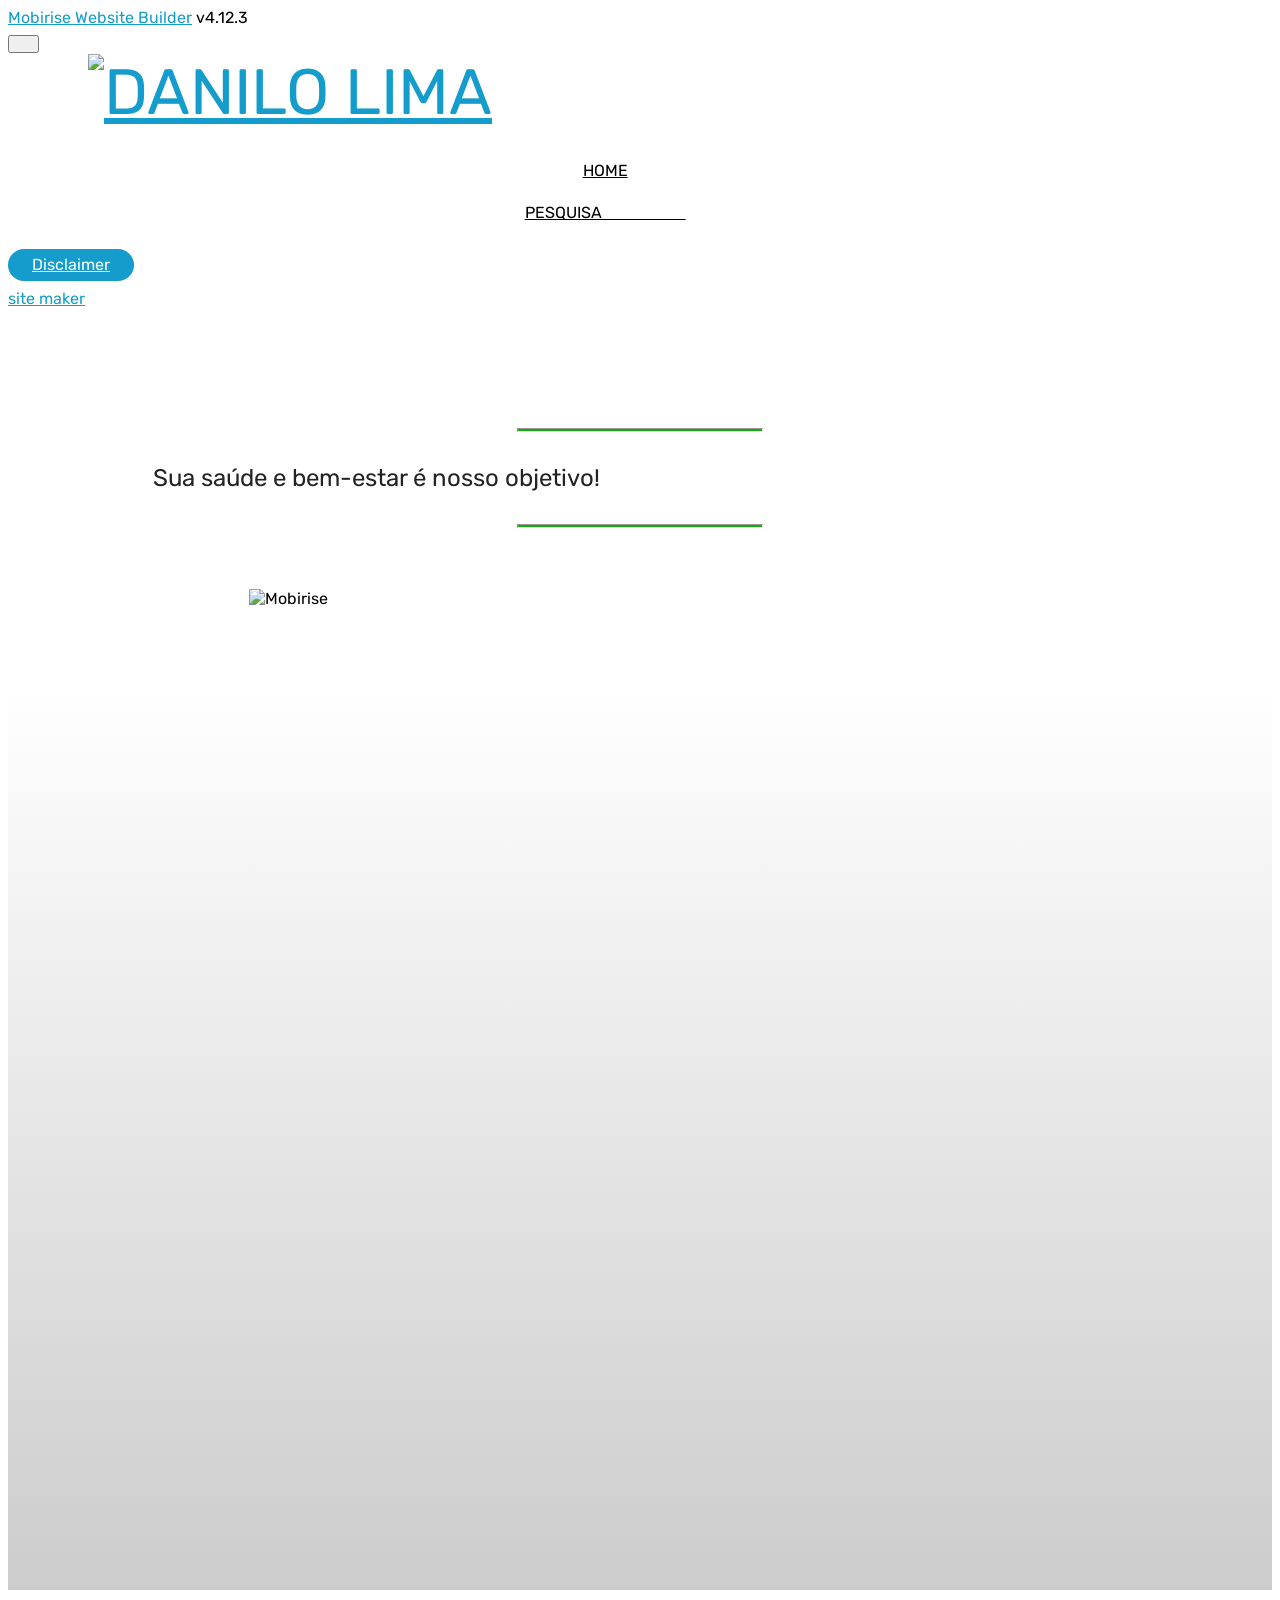
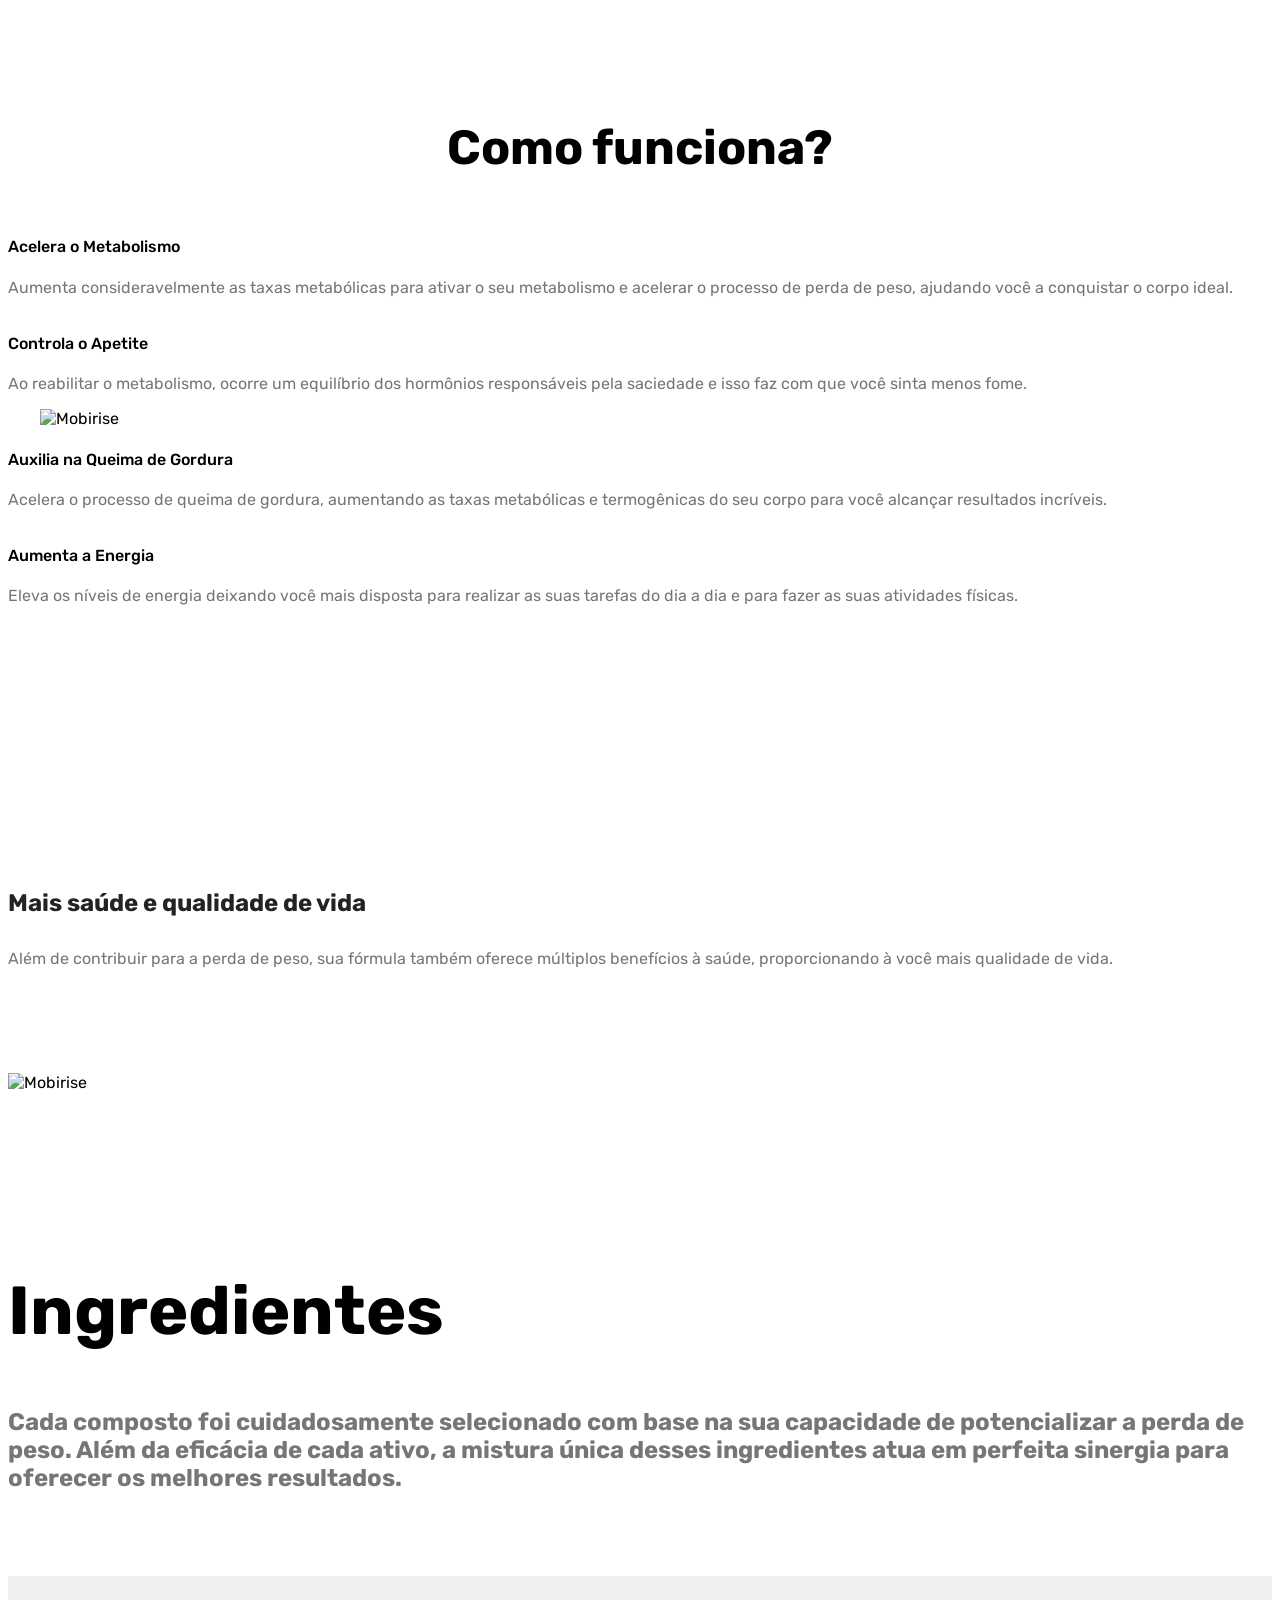
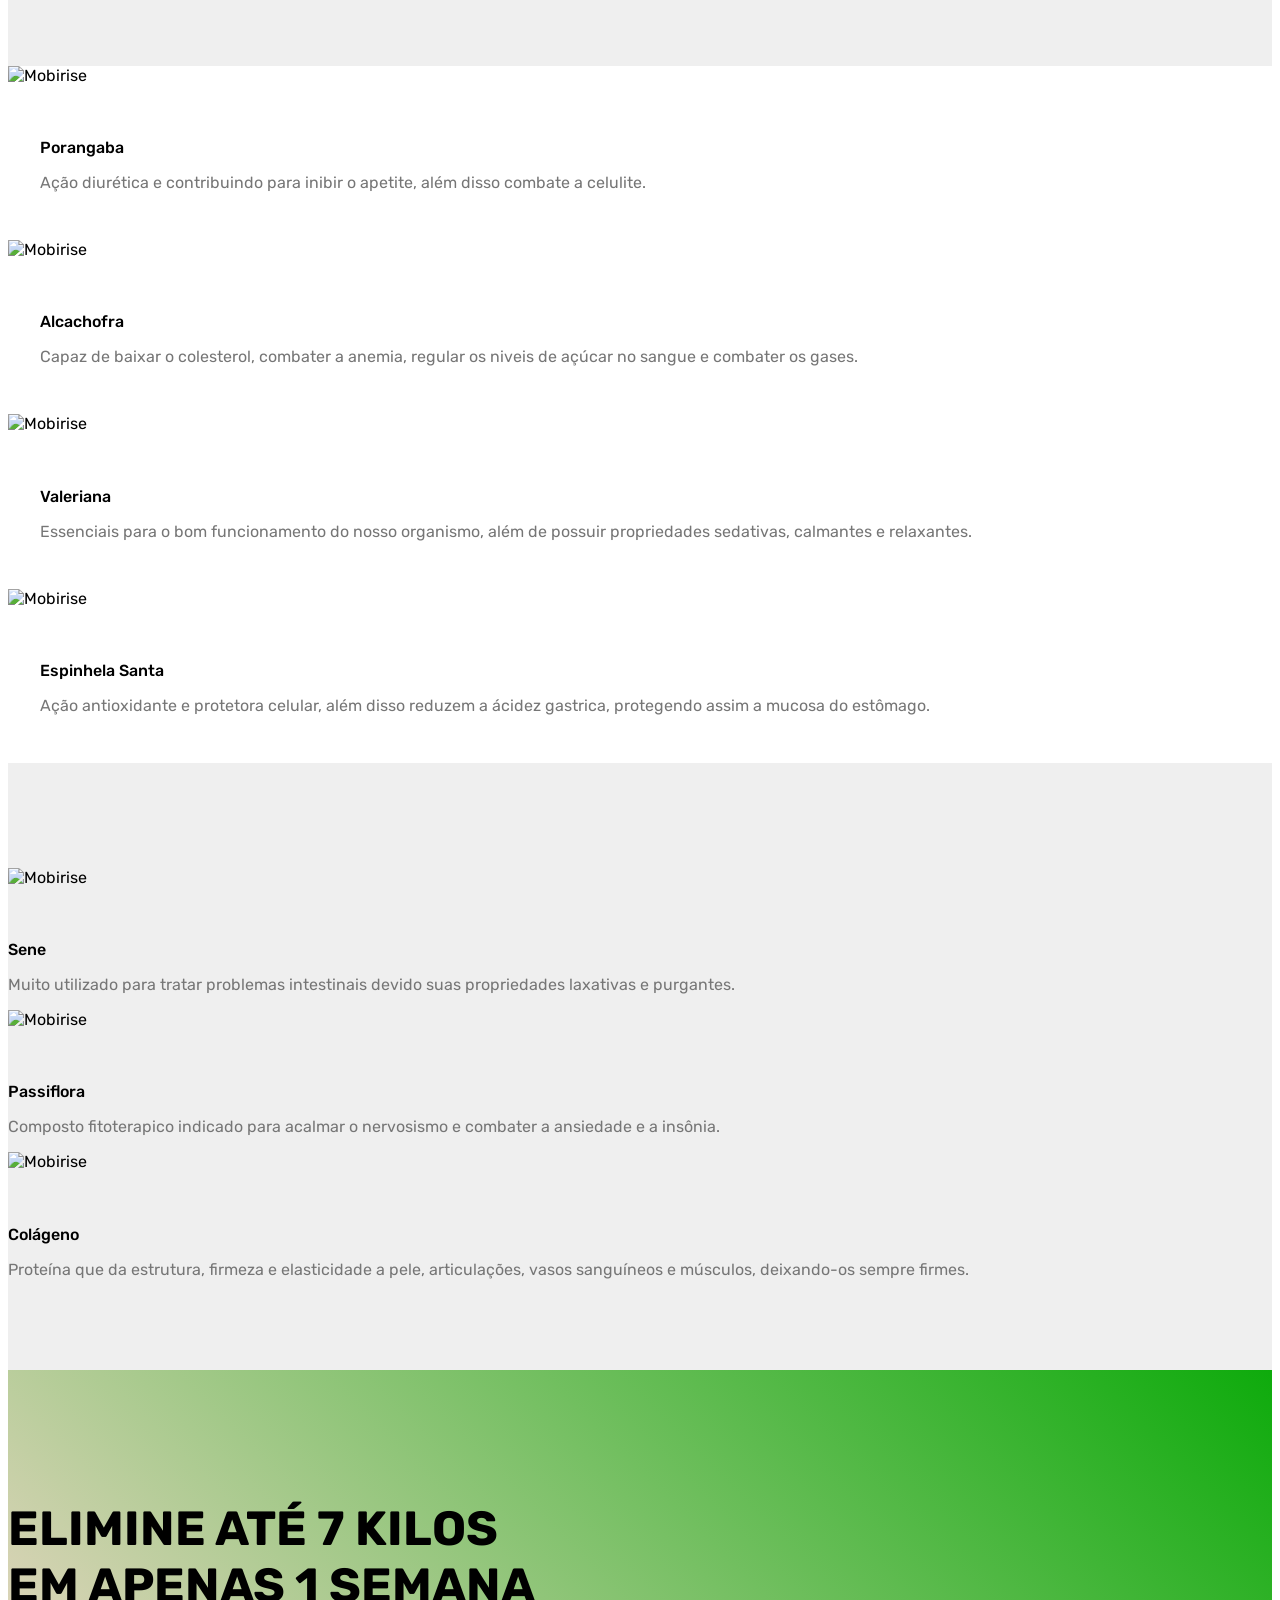
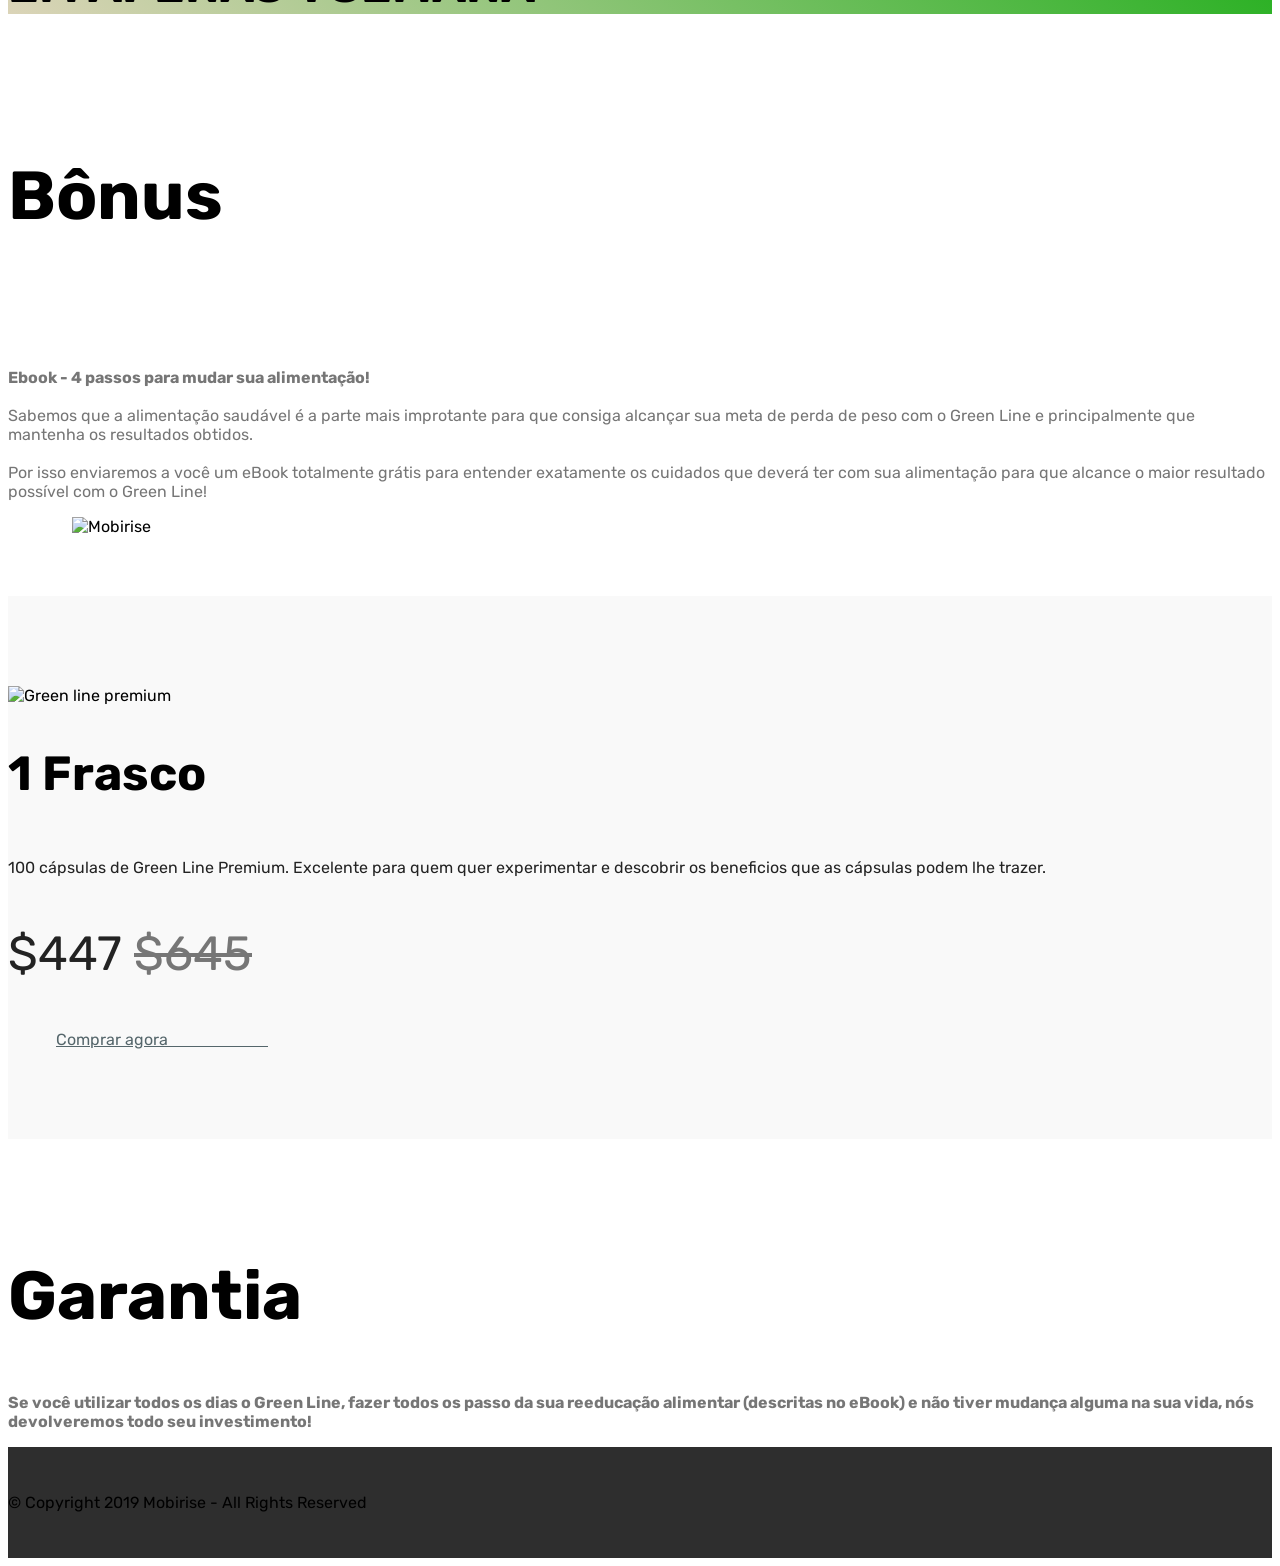
==== commit 2514a6d2: "create github pages" ====
--- a/html.html
+++ b/html.html
@@ -71,7 +71,7 @@
     </nav>
 </section>
 
-<section class="engine"><a href="https://mobirise.info/c">free site builder</a></section><section class="mbr-section article content9 cid-rYiHaHCDtl" id="content9-t">
+<section class="engine"><a href="https://mobirise.info/d">site maker</a></section><section class="mbr-section article content9 cid-rYiHaHCDtl" id="content9-t">
     
      
 
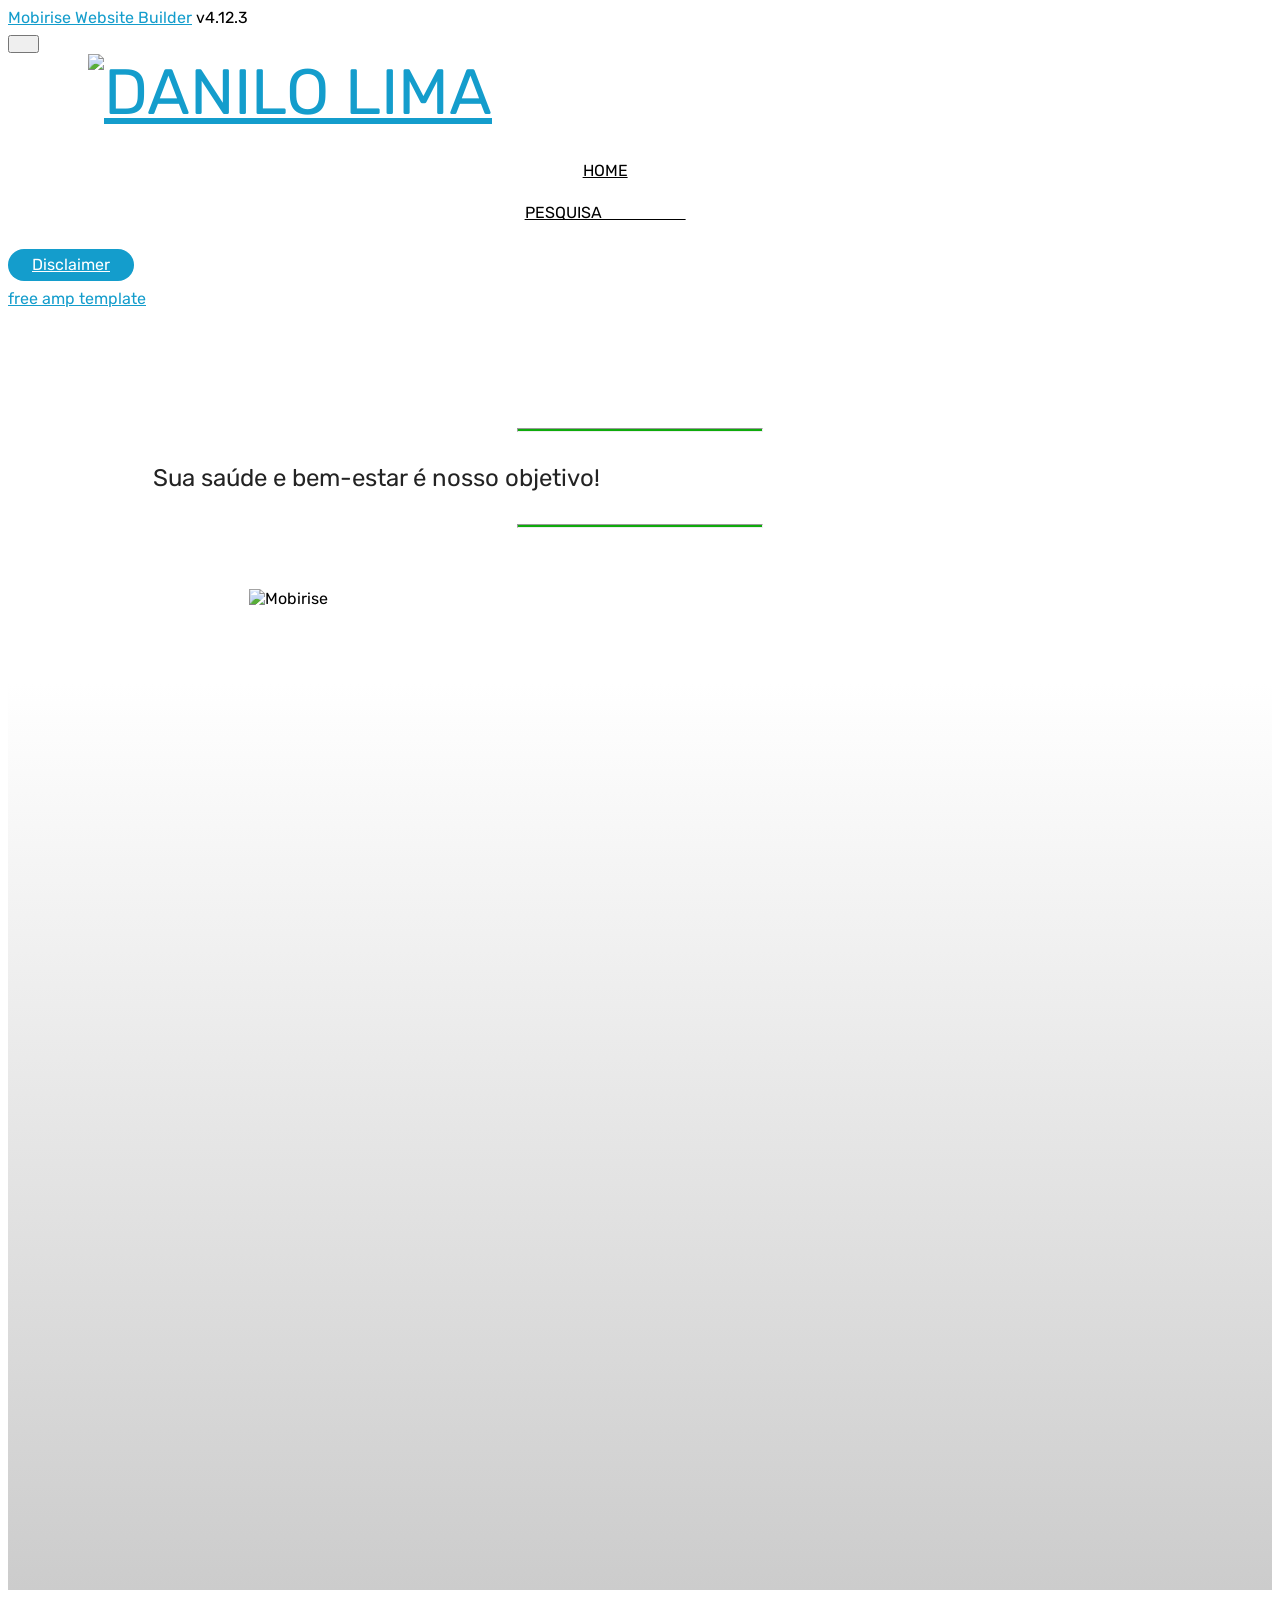
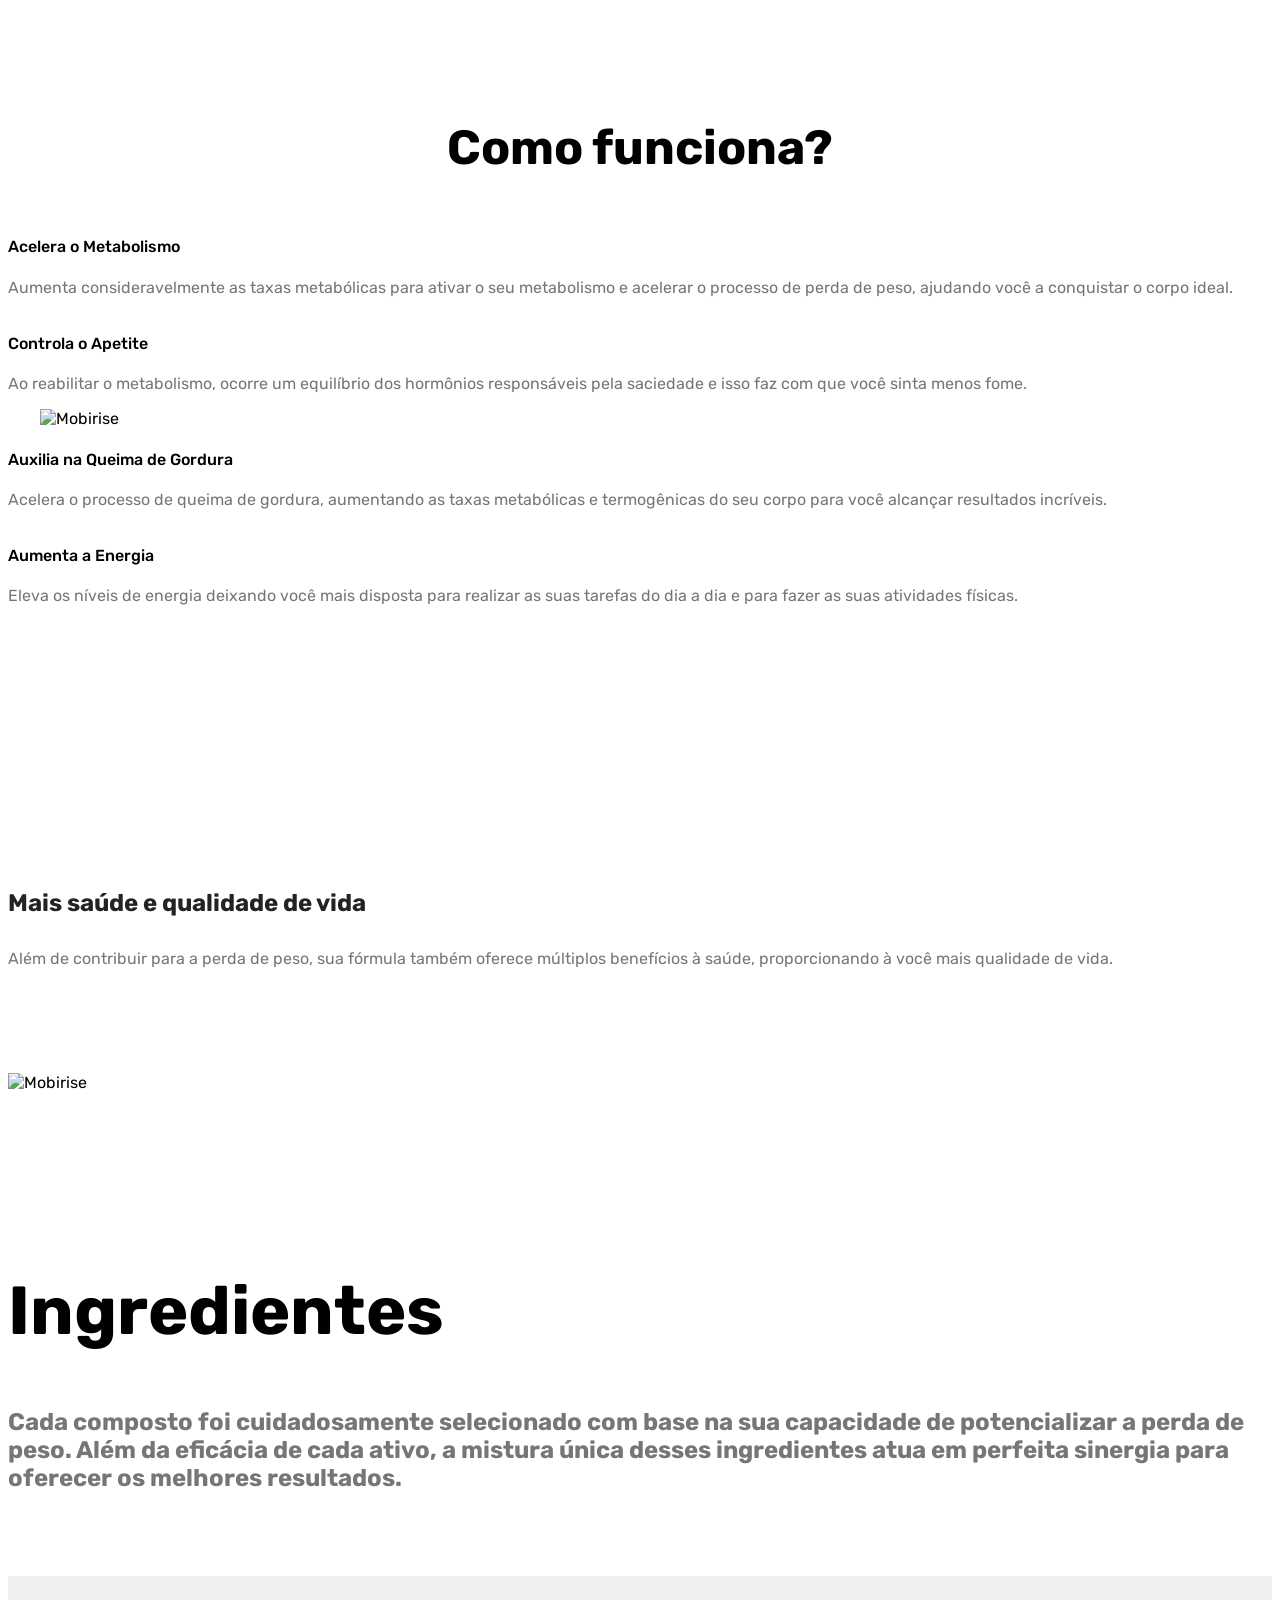
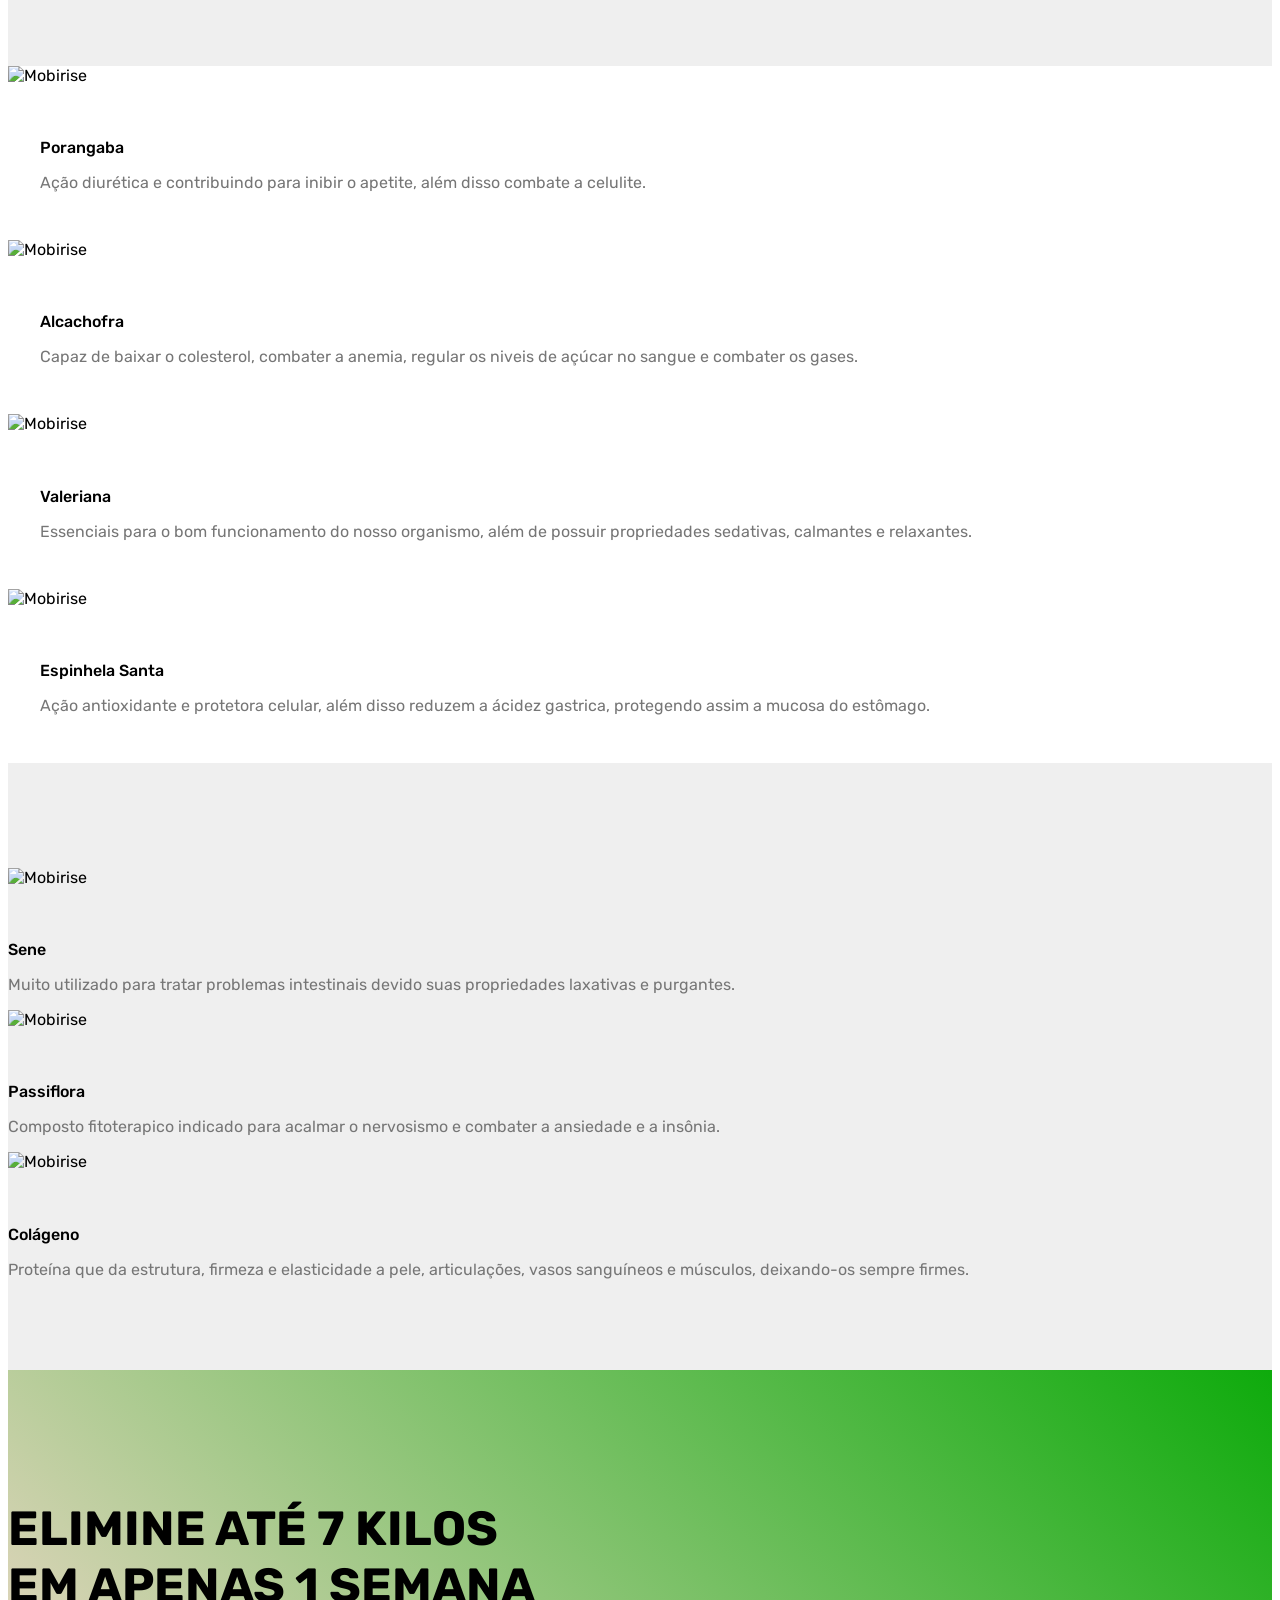
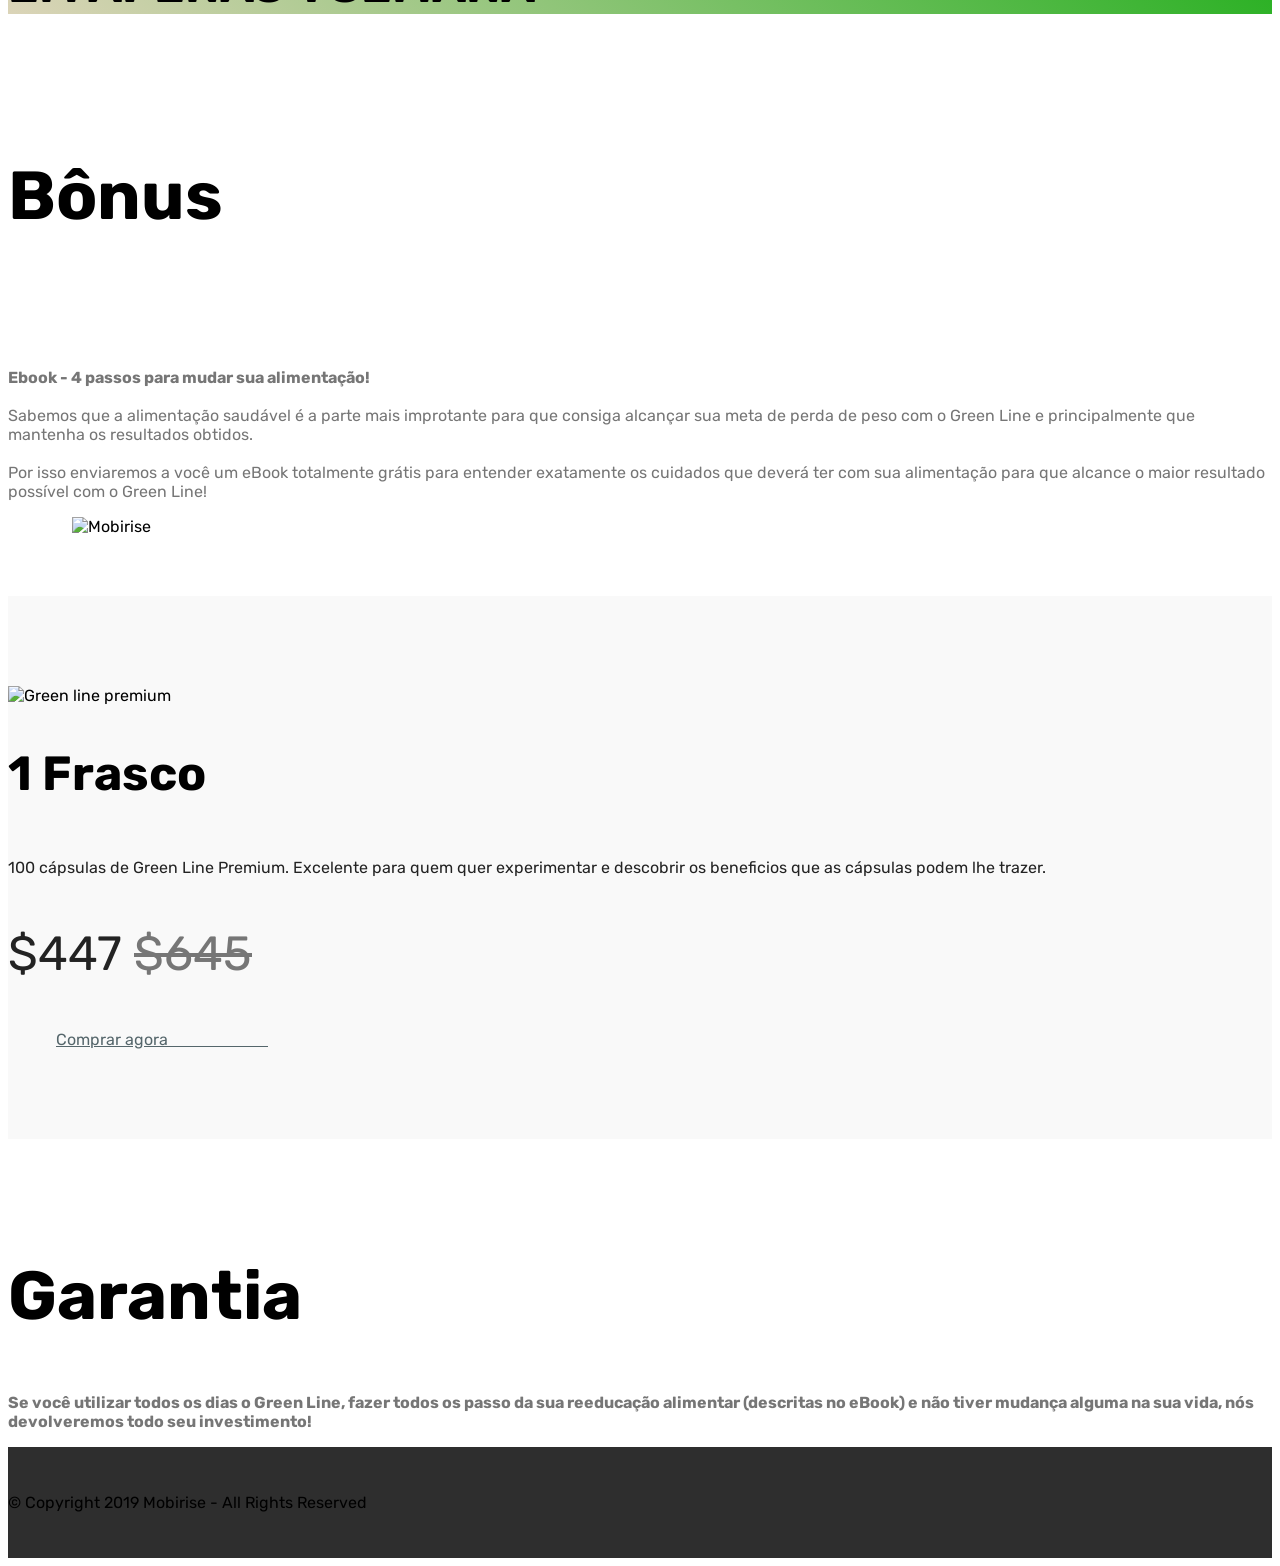
==== commit 7998209b: "create github pages" ====
--- a/html.html
+++ b/html.html
@@ -71,7 +71,7 @@
     </nav>
 </section>
 
-<section class="engine"><a href="https://mobirise.info/d">site maker</a></section><section class="mbr-section article content9 cid-rYiHaHCDtl" id="content9-t">
+<section class="engine"><a href="https://mobirise.info/t">free amp template</a></section><section class="mbr-section article content9 cid-rYiHaHCDtl" id="content9-t">
     
      
 
